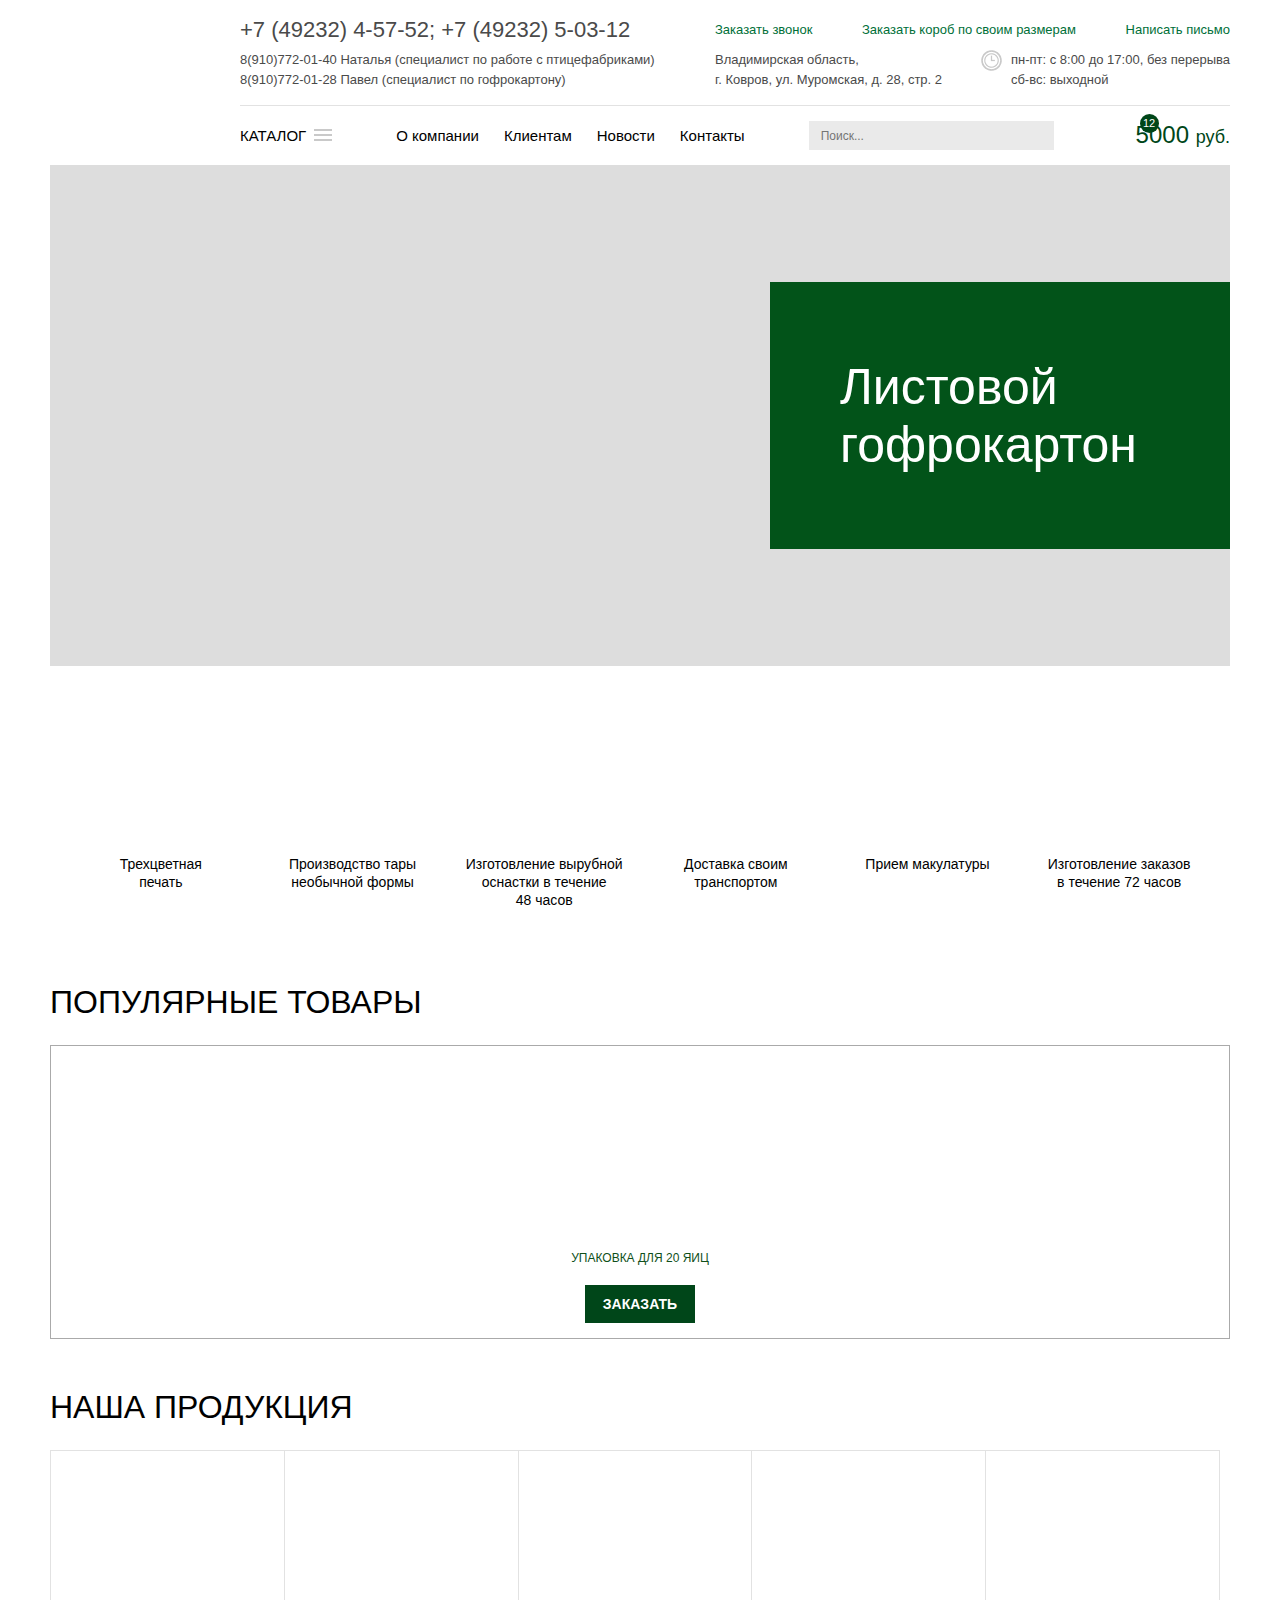
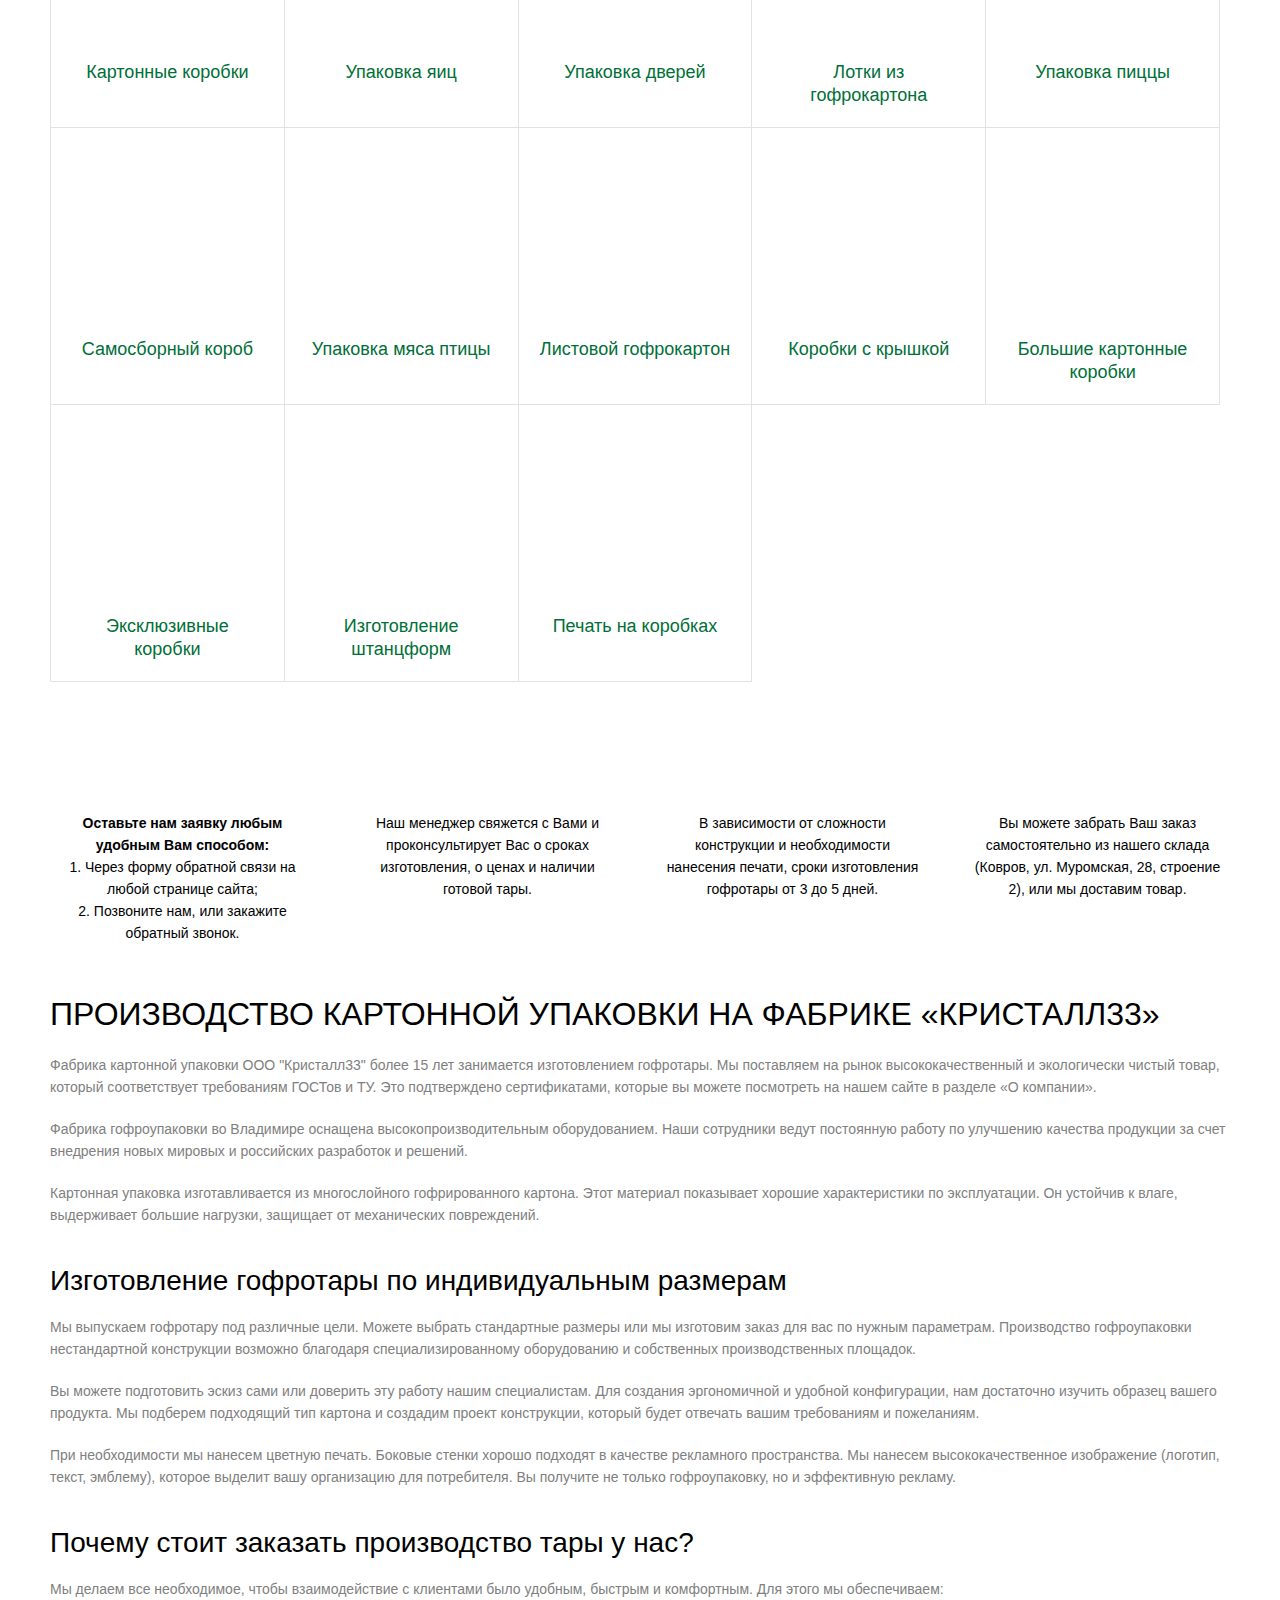
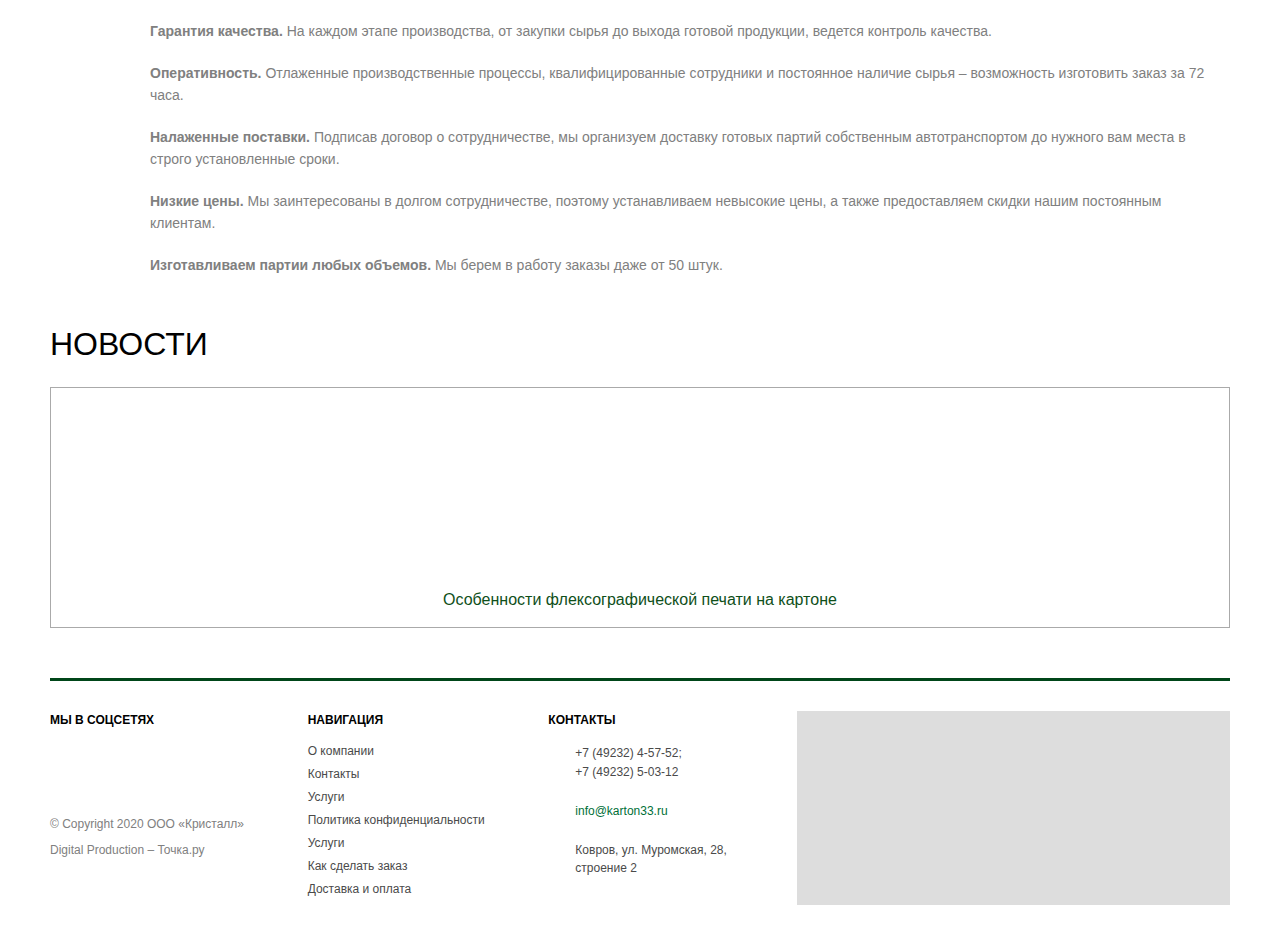
==== index.html @ c440630a "Изменения в шапке" ====
<!DOCTYPE html>
<html lang="ru">
	<head>
		<meta http-equiv="Content-Type" content="text/html; charset=utf-8">

		<!-- Адаптирование страницы для мобильных устройств -->
		<meta name="viewport" content="width=device-width, initial-scale=1, maximum-scale=1">

		<!-- Запрет распознования номера телефона -->
		<meta name="format-detection" content="telephone=no">
		<meta name="SKYPE_TOOLBAR" content ="SKYPE_TOOLBAR_PARSER_COMPATIBLE">

		<!-- Заголовок страницы -->
		<title>Заголовок страницы</title>

		<!-- Данное значение часто используют(использовали) поисковые системы -->
		<meta name="description" content="">
		<meta name="keywords" content="">

		<!-- Традиционная иконка сайта, размер 16x16, прозрачность поддерживается. Рекомендуемый формат: .ico или .png -->
		<link rel="shortcut icon" href="favicon.ico">

		<!-- Изменение цвета панели моб. браузера -->
		<meta name="msapplication-TileColor" content="#025319">
		<meta name="theme-color" content="#025319">

		<!-- Подключение файлов стилей -->
		<link rel="stylesheet" href="css/owl.carousel.css">
		<link rel="stylesheet" href="css/fancybox.css">
		<link rel="stylesheet" href="css/styles.css">

		<link rel="stylesheet" href="css/response_1219.css" media="(max-width: 1219px)">
		<link rel="stylesheet" href="css/response_1023.css" media="(max-width: 1023px)">
		<link rel="stylesheet" href="css/response_767.css" media="(max-width: 767px)">
		<link rel="stylesheet" href="css/response_479.css" media="(max-width: 479px)">
	</head>

	<body>
		<div class="wrap">
			<div class="main">
				<header>
					<button class="close"></button>

					<div class="mob_scroll">
						<div class="cont row">

							<div class="logo">
								<img src="images/logo.png" alt="">
							</div>


							<div class="info">
								<div class="row">
									<div class="phones">
										<div class="big">
											<a href="tel:+74923245752">+7 (49232) 4-57-52</a>;
											<a href="tel:+74923250312">+7 (49232) 5-03-12</a>
										</div>

										<div>
											<a href="tel:89107720140">8(910)772-01-40 Наталья<br> (специалист по работе с<br> птицефабриками)</a>
										</div>

										<div>
											<a href="tel:89107720128">8(910)772-01-28 Павел<br> (специалист по гофрокартону)</a>
										</div>
									</div>

									<div class="col_right">
										<button class="callback_btn modal_link" data-content="#callback_modal">Заказать звонок</button>

										<button class="order_btn modal_link" data-content="#order_modal">Заказать короб по своим размерам</button>

										<button class="feedback_btn modal_link" data-content="#feedback_modal">Написать письмо</button>

										<div class="location">
											Владимирская область,<br>
											г. Ковров, ул. Муромская, д. 28, стр. 2
										</div>

										<div class="time">
											пн-пт: с 8:00 до 17:00,  без перерыва<br>
											сб-вс: выходной
										</div>
									</div>
								</div>


								<div class="row">
									<div class="catalog modal_cont">
										<a href="/" class="link">Каталог</a>

										<button class="btn mini_modal_link" data-modal-id="#catalog_modal">
											<span></span>
										</button>

										<div class="mini_modal" id="catalog_modal">
											<div class="row">
												<div class="col">
													<div class="list">
														<div class="bold"><a href="/">Картонные коробки</a></div>
														<div><a href="/">Картонные коробки для переезда</a></div>
														<div><a href="/">Четырехклапанный короб</a></div>
														<div><a href="/">Без верхних клапанов</a></div>
														<div><a href="/">С замком "ласточкин хвост"</a></div>
														<div><a href="/">Шоу-боксы</a></div>
													</div>

													<div class="list">
														<div class="bold"><a href="/">Самосборный короб</a></div>
														<div><a href="/">Архивный короб</a></div>
													</div>

													<div class="list">
														<div class="bold"><a href="/">Эксклюзивные коробки</a></div>
													</div>
												</div>


												<div class="col">
													<div class="list">
														<div class="bold"><a href="/">Упаковка яиц</a></div>
														<div><a href="/">Упаковка для 20 яиц</a></div>
														<div><a href="/">Упаковка для 30 яиц</a></div>
														<div><a href="/">Короб для яиц</a></div>
														<div><a href="/">Бугорчатая прокладка для яиц</a></div>
													</div>

													<div class="list">
														<div class="bold"><a href="/">Упаковка дверей</a></div>
														<div class="bold"><a href="/">Упаковка пиццы</a></div>
														<div class="bold"><a href="/">Упаковка мяса птицы</a></div>
													</div>

													<div class="list">
														<div class="bold"><a href="/">Листовой гофрокартон</a></div>
														<div><a href="/">Микрогофрокартон</a></div>
														<div><a href="/">Пятислойный гофрокартон</a></div>
														<div><a href="/">Трехслойный гофрокартон</a></div>
													</div>
												</div>


												<div class="col">
													<div class="list">
														<div class="bold"><a href="/">Боробки с крышкой</a></div>
														<div class="bold"><a href="/">Большие картонные коробки</a></div>
													</div>

													<div class="list">
														<div class="bold"><a href="/">Лотки из гофрокартона</a></div>
														<div><a href="/">Для кондитерских изделий</a></div>
														<div><a href="/">Для мясной продукции</a></div>
														<div><a href="/">Для рыбной продукции</a></div>
														<div><a href="/">Комплект крышка/дно</a></div>
														<div><a href="/">Для суточных цыплят</a></div>
														<div><a href="/">Овощной лоток</a></div>
														<div><a href="/">Кондитерский лоток усиленный</a></div>
													</div>
												</div>

												<div class="col">
													<div class="list">
														<div class="bold"><a href="/">Печать на коробках</a></div>
														<div class="bold"><a href="/">Прием макулатуры</a></div>
														<div class="bold"><a href="/">Изготовление штанцформ</a></div>
													</div>
												</div>
											</div>
										</div>
									</div>


									<nav class="menu">
										<div class="item">
											<a href="/">О компании</a>
										</div>

										<div class="item">
											<a href="/" class="sub_link">Клиентам</a>

											<div class="sub_menu">
												<div><a href="/">Услуги</a></div>
												<div><a href="/">Как сделать заказ</a></div>
												<div><a href="/">Доставка и оплата</a></div>
											</div>
										</div>

										<div class="item">
											<a href="/">Новости</a>
										</div>

										<div class="item">
											<a href="/">Контакты</a>
										</div>
									</nav>


									<form action="" class="search">
										<input type="text" name="" value="" class="input" placeholder="Поиск...">

										<button type="submit" class="submit_btn">

										</button>
									</form>


									<a href="/" class="cart_link">
										<img src="images/ic_cart.png" alt="">
										<span class="count">12</span>
										<span class="price">5000 <small>руб.</small></span>
									</a>
								</div>
							</div>

						</div>
					</div>
				</header>


				<section class="mob_header">
					<div class="cont">

						<div class="logo">
							<img src="images/logo.png" alt="">
						</div>


						<div class="phones">
							<div class="big">
								<a href="tel:+74923245752">+7 (49232) 4-57-52</a>;
								<a href="tel:+74923250312">+7 (49232) 5-03-12</a>
							</div>
						</div>


						<a href="/" class="cart_link">
							<img src="images/ic_cart.png" alt="">
							<span class="count">12</span>
							<span class="price">5000 <small>руб.</small></span>
						</a>


						<button class="mob_menu_btn">
							<span></span>
						</button>

					</div>
				</section>


				<section class="main_slider">
					<div class="cont">
						<div class="slider owl-carousel">
							<div class="slide">
								<a href="/">
									<div class="title">Листовой гофрокартон</div>
									<img data-src="images/tmp/main_slider_img.jpg" alt="" class="lozad">
								</a>
							</div>

							<div class="slide">
								<a href="/">
									<div class="title">Лотки из гофрокартона</div>
									<img data-src="images/tmp/main_slider_img2.jpg" alt="" class="lozad">
								</a>
							</div>

							<div class="slide">
								<a href="/">
									<div class="title">Упаковка пиццы</div>
									<img data-src="images/tmp/main_slider_img3.jpg" alt="" class="lozad">
								</a>
							</div>

							<div class="slide">
								<a href="/">
									<div class="title">Упаковка мяса птицы</div>
									<img data-src="images/tmp/main_slider_img4.jpg" alt="" class="lozad">
								</a>
							</div>

							<div class="slide">
								<a href="/">
									<div class="title">Упаковка яиц</div>
									<img data-src="images/tmp/main_slider_img5.jpg" alt="" class="lozad">
								</a>
							</div>

							<div class="slide">
								<a href="/">
									<div class="title">Упаковка дверей</div>
									<img data-src="images/tmp/main_slider_img6.jpg" alt="" class="lozad">
								</a>
							</div>
						</div>

						<div class="thumbs row">
							<button data-slide-index="0" class="active">
								<img data-src="images/tmp/main_slider_img.jpg" alt="" class="lozad">
							</button>

							<button data-slide-index="1">
								<img data-src="images/tmp/main_slider_img2.jpg" alt="" class="lozad">
							</button>

							<button data-slide-index="2">
								<img data-src="images/tmp/main_slider_img3.jpg" alt="" class="lozad">
							</button>

							<button data-slide-index="3">
								<img data-src="images/tmp/main_slider_img4.jpg" alt="" class="lozad">
							</button>

							<button data-slide-index="4">
								<img data-src="images/tmp/main_slider_img5.jpg" alt="" class="lozad">
							</button>

							<button data-slide-index="5">
								<img data-src="images/tmp/main_slider_img6.jpg" alt="" class="lozad">
							</button>
						</div>
					</div>
				</section>


				<section class="advantages block">
					<div class="cont">

						<div class="data">
							<div class="row">
								<div class="item">
									<div class="icon">
										<img data-src="images/ic_advantage6.png" alt="" class="lozad">
									</div>
									<div>Трехцветная<br> печать</div>
								</div>

								<div class="item">
									<div class="icon">
										<img data-src="images/ic_advantage4.png" alt="" class="lozad">
									</div>
									<div>Производство тары<br> необычной формы</div>
								</div>

								<div class="item">
									<div class="icon">
										<img data-src="images/ic_advantage5.png" alt="" class="lozad">
									</div>
									<div>Изготовление вырубной<br> оснастки в течение<br> 48 часов</div>
								</div>

								<div class="item">
									<div class="icon">
										<img data-src="images/ic_advantage1.png" alt="" class="lozad">
									</div>
									<div>Доставка своим<br> транспортом</div>
								</div>

								<div class="item">
									<div class="icon">
										<img data-src="images/ic_advantage2.png" alt="" class="lozad">
									</div>
									<div>Прием макулатуры</div>
								</div>

								<div class="item">
									<div class="icon">
										<img data-src="images/ic_advantage3.png" alt="" class="lozad">
									</div>
									<div>Изготовление заказов<br> в течение 72 часов</div>
								</div>
							</div>
						</div>

					</div>
				</section>


				<section class="products block">
					<div class="cont">

						<div class="block_head">
							<div class="title">ПОПУЛЯРНЫЕ ТОВАРЫ</div>
						</div>


						<div class="slider owl-carousel">
							<div class="slide">
								<div class="product">
									<a href="/" class="thumb">
										<img data-src="images/tmp/product_thumb.jpg" alt="" class="lozad">
									</a>

									<div class="name">
										<a href="/">УПАКОВКА ДЛЯ 20 ЯИЦ</a>
									</div>

									<button class="order_btn modal_link" data-content="#product_order_modal">Заказать</button>
								</div>
							</div>

							<div class="slide">
								<div class="product">
									<a href="/" class="thumb">
										<img data-src="images/tmp/product_thumb2.jpg" alt="" class="lozad">
									</a>

									<div class="name">
										<a href="/">ОБЫЧНЫЙ КОРОБ</a>
									</div>

									<button class="order_btn modal_link" data-content="#product_order_modal">Заказать</button>
								</div>
							</div>

							<div class="slide">
								<div class="product">
									<a href="/" class="thumb">
										<img data-src="images/tmp/product_thumb3.jpg" alt="" class="lozad">
									</a>

									<div class="name">
										<a href="/">КОРОБКА ДЛЯ ПИЦЦЫ 350 350 40 СО СКОШЕНЫМИ УГЛАМИ</a>
									</div>

									<button class="order_btn modal_link" data-content="#product_order_modal">Заказать</button>
								</div>
							</div>

							<div class="slide">
								<div class="product">
									<a href="/" class="thumb">
										<img data-src="images/tmp/product_thumb4.png" alt="" class="lozad">
									</a>

									<div class="name">
										<a href="/">УПАКОВКА ДЛЯ КОНДИТЕРСКИХ ИЗДЕЛИЙ "ТЕЛЕВИЗОР"</a>
									</div>

									<button class="order_btn modal_link" data-content="#product_order_modal">Заказать</button>
								</div>
							</div>

							<div class="slide">
								<div class="product">
									<a href="/" class="thumb">
										<img data-src="images/tmp/product_thumb5.jpg" alt="" class="lozad">
									</a>

									<div class="name">
										<a href="/">УПАКОВКА ДЛЯ ДВЕРЕЙ ( ЗАЩИТА ТОРЦОВ ДВЕРИ ВЕРХ-НИЗ) (КОРОТЫШ) 550X200X44</a>
									</div>

									<button class="order_btn modal_link" data-content="#product_order_modal">Заказать</button>
								</div>
							</div>

							<div class="slide">
								<div class="product">
									<a href="/" class="thumb">
										<img data-src="images/tmp/product_thumb.jpg" alt="" class="lozad">
									</a>

									<div class="name">
										<a href="/">УПАКОВКА ДЛЯ 20 ЯИЦ</a>
									</div>

									<button class="order_btn modal_link" data-content="#product_order_modal">Заказать</button>
								</div>
							</div>

							<div class="slide">
								<div class="product">
									<a href="/" class="thumb">
										<img data-src="images/tmp/product_thumb2.jpg" alt="" class="lozad">
									</a>

									<div class="name">
										<a href="/">ОБЫЧНЫЙ КОРОБ</a>
									</div>

									<button class="order_btn modal_link" data-content="#product_order_modal">Заказать</button>
								</div>
							</div>

							<div class="slide">
								<div class="product">
									<a href="/" class="thumb">
										<img data-src="images/tmp/product_thumb3.jpg" alt="" class="lozad">
									</a>

									<div class="name">
										<a href="/">КОРОБКА ДЛЯ ПИЦЦЫ 350 350 40 СО СКОШЕНЫМИ УГЛАМИ</a>
									</div>

									<button class="order_btn modal_link" data-content="#product_order_modal">Заказать</button>
								</div>
							</div>

							<div class="slide">
								<div class="product">
									<a href="/" class="thumb">
										<img data-src="images/tmp/product_thumb4.png" alt="" class="lozad">
									</a>

									<div class="name">
										<a href="/">УПАКОВКА ДЛЯ КОНДИТЕРСКИХ ИЗДЕЛИЙ "ТЕЛЕВИЗОР"</a>
									</div>

									<button class="order_btn modal_link" data-content="#product_order_modal">Заказать</button>
								</div>
							</div>

							<div class="slide">
								<div class="product">
									<a href="/" class="thumb">
										<img data-src="images/tmp/product_thumb5.jpg" alt="" class="lozad">
									</a>

									<div class="name">
										<a href="/">УПАКОВКА ДЛЯ ДВЕРЕЙ ( ЗАЩИТА ТОРЦОВ ДВЕРИ ВЕРХ-НИЗ) (КОРОТЫШ) 550X200X44</a>
									</div>

									<button class="order_btn modal_link" data-content="#product_order_modal">Заказать</button>
								</div>
							</div>
						</div>

					</div>
				</section>


				<section class="cats_wall block">
					<div class="cont">

						<div class="block_head">
							<div class="title">НАША ПРОДУКЦИЯ</div>
						</div>


						<div class="row">
							<a href="/" class="cat">
								<div class="thumb">
									<img data-src="images/tmp/cats_wall_thumb.jpg" alt="" class="lozad">
								</div>
								<div>Картонные коробки</div>
							</a>

							<a href="/" class="cat">
								<div class="thumb">
									<img data-src="images/tmp/cats_wall_thumb2.jpg" alt="" class="lozad">
								</div>
								<div>Упаковка яиц</div>
							</a>

							<a href="/" class="cat">
								<div class="thumb">
									<img data-src="images/tmp/cats_wall_thumb3.png" alt="" class="lozad">
								</div>
								<div>Упаковка дверей</div>
							</a>

							<a href="/" class="cat">
								<div class="thumb">
									<img data-src="images/tmp/cats_wall_thumb4.jpg" alt="" class="lozad">
								</div>
								<div>Лотки из гофрокартона</div>
							</a>

							<a href="/" class="cat">
								<div class="thumb">
									<img data-src="images/tmp/cats_wall_thumb5.jpg" alt="" class="lozad">
								</div>
								<div>Упаковка пиццы</div>
							</a>

							<a href="/" class="cat">
								<div class="thumb">
									<img data-src="images/tmp/cats_wall_thumb6.jpg" alt="" class="lozad">
								</div>
								<div>Самосборный короб</div>
							</a>

							<a href="/" class="cat">
								<div class="thumb">
									<img data-src="images/tmp/cats_wall_thumb7.jpg" alt="" class="lozad">
								</div>
								<div>Упаковка мяса птицы</div>
							</a>

							<a href="/" class="cat">
								<div class="thumb">
									<img data-src="images/tmp/cats_wall_thumb8.png" alt="" class="lozad">
								</div>
								<div>Листовой гофрокартон</div>
							</a>

							<a href="/" class="cat">
								<div class="thumb">
									<img data-src="images/tmp/cats_wall_thumb9.png" alt="" class="lozad">
								</div>
								<div>Коробки с крышкой</div>
							</a>

							<a href="/" class="cat">
								<div class="thumb">
									<img data-src="images/tmp/cats_wall_thumb10.jpg" alt="" class="lozad">
								</div>
								<div>Большие картонные коробки</div>
							</a>

							<a href="/" class="cat">
								<div class="thumb">
									<img data-src="images/tmp/cats_wall_thumb11.jpg" alt="" class="lozad">
								</div>
								<div>Эксклюзивные коробки</div>
							</a>

							<a href="/" class="cat">
								<div class="thumb">
									<img data-src="images/tmp/cats_wall_thumb12.jpg" alt="" class="lozad">
								</div>
								<div>Изготовление штанцформ</div>
							</a>

							<a href="/" class="cat">
								<div class="thumb">
									<img data-src="images/tmp/cats_wall_thumb13.jpg" alt="" class="lozad">
								</div>
								<div>Печать на коробках</div>
							</a>
						</div>

					</div>
				</section>


				<section class="steps block">
					<div class="cont">

						<div class="row">
							<div class="item">
								<div class="icon">
									<img data-src="images/ic_step.png" alt="" class="lozad">
								</div>
								<div>
									<b>Оставьте нам заявку любым удобным Вам способом:</b><br>
									1. Через форму обратной связи на любой странице сайта;<br>
									2. Позвоните нам, или закажите обратный звонок.
								</div>
							</div>

							<div class="item">
								<div class="icon">
									<img data-src="images/ic_step2.png" alt="" class="lozad">
								</div>

								<div>Наш менеджер свяжется с Вами и проконсультирует Вас о сроках изготовления, о ценах и наличии готовой тары.</div>
							</div>

							<div class="item">
								<div class="icon">
									<img data-src="images/ic_step3.png" alt="" class="lozad">
								</div>

								<div>В зависимости от сложности конструкции и необходимости нанесения печати, сроки изготовления гофротары от 3 до 5 дней.</div>
							</div>

							<div class="item">
								<div class="icon">
									<img data-src="images/ic_step4.png" alt="" class="lozad">
								</div>

								<div>Вы можете забрать Ваш заказ самостоятельно из нашего склада (Ковров, ул. Муромская, 28, строение 2), или мы доставим товар.</div>
							</div>
						</div>

					</div>
				</section>


				<section class="block">
					<div class="cont">

						<div class="text_block">
							<h1>ПРОИЗВОДСТВО КАРТОННОЙ УПАКОВКИ НА ФАБРИКЕ «КРИСТАЛЛ33»</h1>

							<p>Фабрика картонной упаковки ООО "Кристалл33" более 15 лет занимается изготовлением гофротары. Мы поставляем на рынок высококачественный и экологически чистый товар, который соответствует требованиям ГОСТов и ТУ. Это подтверждено сертификатами, которые вы можете посмотреть на нашем сайте в разделе «О компании».</p>

							<p>Фабрика гофроупаковки во Владимире оснащена высокопроизводительным оборудованием. Наши сотрудники ведут постоянную работу по улучшению качества продукции за счет внедрения новых мировых и российских разработок и решений.</p>

							<p>Картонная упаковка изготавливается из многослойного гофрированного картона. Этот материал показывает хорошие характеристики по эксплуатации. Он устойчив к влаге, выдерживает большие нагрузки, защищает от механических повреждений.</p>


							<h2>Изготовление гофротары по индивидуальным размерам</h2>

							<p>Мы выпускаем гофротару под различные цели. Можете выбрать стандартные размеры или мы изготовим заказ для вас по нужным параметрам. Производство гофроупаковки нестандартной конструкции возможно благодаря специализированному оборудованию и собственных производственных площадок.</p>

							<p>Вы можете подготовить эскиз сами или доверить эту работу нашим специалистам. Для создания эргономичной и удобной конфигурации, нам достаточно изучить образец вашего продукта. Мы подберем подходящий тип картона и создадим проект конструкции, который будет отвечать вашим требованиям и пожеланиям.</p>

							<p>При необходимости мы нанесем цветную печать. Боковые стенки хорошо подходят в качестве рекламного пространства. Мы нанесем высококачественное изображение (логотип, текст, эмблему), которое выделит вашу организацию для потребителя. Вы получите не только гофроупаковку, но и эффективную рекламу.</p>


							<h2>Почему стоит заказать производство тары у нас?</h2>

							<p>Мы делаем все необходимое, чтобы взаимодействие с клиентами было удобным, быстрым и комфортным. Для этого мы обеспечиваем:</p>

							<div class="pluses">
								<div>
									<div class="icon">
										<img data-src="images/ic_plus1.png" alt="" class="lozad">
									</div>

									<div><strong>Гарантия качества.</strong> На каждом этапе производства, от закупки сырья до выхода готовой продукции, ведется контроль качества.</div>
								</div>

								<div>
									<div class="icon">
										<img data-src="images/ic_plus2.png" alt="" class="lozad">
									</div>

									<div><strong>Оперативность.</strong> Отлаженные производственные процессы, квалифицированные сотрудники и постоянное наличие сырья – возможность изготовить заказ за 72 часа.</div>
								</div>

								<div>
									<div class="icon">
										<img data-src="images/ic_plus3.png" alt="" class="lozad">
									</div>

									<div><strong>Налаженные поставки.</strong> Подписав  договор о сотрудничестве, мы организуем доставку готовых партий собственным автотранспортом до нужного вам места в строго установленные сроки.</div>
								</div>

								<div>
									<div class="icon">
										<img data-src="images/ic_plus4.png" alt="" class="lozad">
									</div>

									<div><strong>Низкие цены.</strong> Мы заинтересованы в долгом сотрудничестве, поэтому устанавливаем невысокие цены, а также предоставляем скидки нашим постоянным клиентам. </div>
								</div>

								<div>
									<div class="icon">
										<img data-src="images/ic_plus5.png" alt="" class="lozad">
									</div>

									<div><strong>Изготавливаем партии любых объемов.</strong> Мы берем в работу заказы даже от 50 штук.</div>
								</div>
							</div>
						</div>

					</div>
				</section>


				<section class="articles block">
					<div class="cont">

						<div class="block_head">
							<div class="title">НОВОСТИ</div>
						</div>


						<div class="slider owl-carousel">
							<div class="slide">
								<div class="article">
									<a href="/" class="thumb">
										<img data-src="images/tmp/article_thumb.jpg" alt="" class="lozad">
									</a>

									<div class="name">
										<a href="/">Особенности флексографической печати на картоне</a>
									</div>
								</div>
							</div>

							<div class="slide">
								<div class="article">
									<a href="/" class="thumb">
										<img data-src="images/tmp/article_thumb2.jpg" alt="" class="lozad">
									</a>

									<div class="name">
										<a href="/">Сферы применения и особенности листового гофрокартона</a>
									</div>
								</div>
							</div>

							<div class="slide">
								<div class="article">
									<a href="/" class="thumb">
										<img data-src="images/tmp/article_thumb3.jpg" alt="" class="lozad">
									</a>

									<div class="name">
										<a href="/">Картонные коробки для переезда</a>
									</div>
								</div>
							</div>

							<div class="slide">
								<div class="article">
									<a href="/" class="thumb">
										<img data-src="images/tmp/article_thumb4.jpg" alt="" class="lozad">
									</a>

									<div class="name">
										<a href="/">Компания Кристалл33 осуществляет прием макулатуры</a>
									</div>
								</div>
							</div>

							<div class="slide">
								<div class="article">
									<a href="/" class="thumb">
										<img data-src="images/tmp/article_thumb5.jpg" alt="" class="lozad">
									</a>

									<div class="name">
										<a href="/">Картонная упаковка оптом</a>
									</div>
								</div>
							</div>

							<div class="slide">
								<div class="article">
									<a href="/" class="thumb">
										<img data-src="images/tmp/article_thumb.jpg" alt="" class="lozad">
									</a>

									<div class="name">
										<a href="/">Особенности флексографической печати на картоне</a>
									</div>
								</div>
							</div>

							<div class="slide">
								<div class="article">
									<a href="/" class="thumb">
										<img data-src="images/tmp/article_thumb2.jpg" alt="" class="lozad">
									</a>

									<div class="name">
										<a href="/">Сферы применения и особенности листового гофрокартона</a>
									</div>
								</div>
							</div>

							<div class="slide">
								<div class="article">
									<a href="/" class="thumb">
										<img data-src="images/tmp/article_thumb3.jpg" alt="" class="lozad">
									</a>

									<div class="name">
										<a href="/">Картонные коробки для переезда</a>
									</div>
								</div>
							</div>

							<div class="slide">
								<div class="article">
									<a href="/" class="thumb">
										<img data-src="images/tmp/article_thumb4.jpg" alt="" class="lozad">
									</a>

									<div class="name">
										<a href="/">Компания Кристалл33 осуществляет прием макулатуры</a>
									</div>
								</div>
							</div>

							<div class="slide">
								<div class="article">
									<a href="/" class="thumb">
										<img data-src="images/tmp/article_thumb5.jpg" alt="" class="lozad">
									</a>

									<div class="name">
										<a href="/">Картонная упаковка оптом</a>
									</div>
								</div>
							</div>
						</div>

					</div>
				</section>
			</div>


			<footer>
				<div class="cont">

					<div class="row">
						<div class="col">
							<div class="socials">
								<div class="title">МЫ В СОЦСЕТЯХ</div>

								<a href="/" target="_blank" class="vk"></a>
							</div>

							<div class="copyright">&copy; Copyright 2020 ООО «Кристалл»</div>

							<div class="creator">
								Digital Production – <a href="/" target="_blank" rel="noopener">Точка.ру</a>
							</div>
						</div>


						<div class="links">
							<div class="title">НАВИГАЦИЯ</div>

							<div class="list">
								<div><a href="/">О компании</a></div>
								<div><a href="/">Контакты</a></div>
								<div><a href="/">Услуги</a></div>
								<div><a href="/">Политика конфиденциальности</a></div>
								<div><a href="/">Услуги</a></div>
								<div><a href="/">Как сделать заказ</a></div>
								<div><a href="/">Доставка и оплата</a></div>
							</div>
						</div>


						<div class="contacts">
							<div class="title">КОНТАКТЫ</div>

							<div class="phone">
								<div><a href="tel:+74923245752">+7 (49232) 4-57-52</a>;</div>
								<div><a href="tel:+74923250312">+7 (49232) 5-03-12</a></div>
							</div>

							<div class="email">
								<a href="mailto:info@karton33.ru">info@karton33.ru</a>
							</div>

							<div class="adres">Ковров, ул. Муромская, 28, строение 2</div>
						</div>


						<div class="map">
							<script type="text/javascript" charset="utf-8" async src="https://api-maps.yandex.ru/services/constructor/1.0/js/?um=constructor%3Aab0e8671769a07c97c5d4440eb5400919c801d9e5bbdc01a79ce185cebcdc451&amp;width=100%25&amp;height=100%25&amp;lang=ru_RU&amp;scroll=false"></script>
						</div>
					</div>

				</div>
			</footer>
		</div>


		<div class="buttonUp">
			<button><span></span></button>
		</div>


		<div class="overlay"></div>

		<div class="supports_error">
			Ваш браузер устарел рекомендуем обновить его до последней версии<br> или использовать другой более современный.
		</div>


		<section class="modal" id="callback_modal">
			<div class="modal_title">Заказать звонок</div>

			<div class="modal_data">
				<form action="" class="form custom_submit">
					<div class="line">
						<div class="label">Имя <span class="required">*</span></div>

						<div class="field">
							<input type="text" name="" value="" class="input">
						</div>
					</div>

					<div class="line">
						<div class="label">Телефон <span class="required">*</span></div>

						<div class="field">
							<input type="tel" name="" value="" class="input">
						</div>
					</div>

					<div class="line">
						<div class="label">Комментарий</div>

						<div class="field">
							<input type="text" name="" value="" class="input">
						</div>
					</div>

					<div class="line agree">
						<div class="field">
							<input type="checkbox" name="agree" id="callback_agree">
							<label for="callback_agree">
								С условиями <a href="/" target="_blank">обработки персональных</a> данных ознакомлен и согласен *
							</label>
						</div>
					</div>


					<div class="submit">
						<button type="submit" class="submit_btn">Отправить</button>

						<div class="exp"><span class="required">*</span> — обязательные поля</div>
					</div>
				</form>
			</div>
		</section>


		<section class="modal" id="order_modal">
			<div class="modal_title">Заказать короб</div>

			<div class="modal_data">
				<form action="" class="form custom_submit">
					<div class="line">
						<div class="label">Ваше имя</div>

						<div class="field">
							<input type="text" name="" value="" class="input">
						</div>
					</div>

					<div class="line">
						<div class="label">Ваш телефон <span class="required">*</span></div>

						<div class="field">
							<input type="tel" name="" value="" class="input">
						</div>
					</div>

					<div class="line">
						<div class="label">Ваши размеры</div>

						<div class="field">
							<textarea name=""></textarea>
						</div>
					</div>

					<div class="line">
						<div class="label">Ваш комментарий</div>

						<div class="field">
							<textarea name=""></textarea>
						</div>
					</div>

					<div class="line agree">
						<div class="field">
							<input type="checkbox" name="agree" id="order_agree">
							<label for="order_agree">
								С условиями <a href="/" target="_blank">обработки персональных</a> данных ознакомлен и согласен *
							</label>
						</div>
					</div>


					<div class="submit">
						<button type="submit" class="submit_btn">Отправить</button>

						<div class="exp"><span class="required">*</span> — обязательные поля</div>
					</div>
				</form>
			</div>
		</section>


		<section class="modal" id="feedback_modal">
			<div class="modal_title">Написать письмо</div>

			<div class="modal_data">
				<form action="" class="form custom_submit">
					<div class="line">
						<div class="label">Ваше имя</div>

						<div class="field">
							<input type="text" name="" value="" class="input">
						</div>
					</div>

					<div class="line">
						<div class="label">E-mail <span class="required">*</span></div>

						<div class="field">
							<input type="email" name="" value="" class="input">
						</div>
					</div>

					<div class="line">
						<div class="label">Текст письма <span class="required">*</span></div>

						<div class="field">
							<textarea name=""></textarea>
						</div>
					</div>

					<div class="line agree">
						<div class="field">
							<input type="checkbox" name="agree" id="feedback_agree">
							<label for="feedback_agree">
								С условиями <a href="/" target="_blank">обработки персональных</a> данных ознакомлен и согласен *
							</label>
						</div>
					</div>


					<div class="submit">
						<button type="submit" class="submit_btn">Отправить</button>

						<div class="exp"><span class="required">*</span> — обязательные поля</div>
					</div>
				</form>
			</div>
		</section>


		<section class="modal" id="product_order_modal">
			<div class="modal_title">Заказать</div>

			<div class="modal_data">
				<form action="" class="form custom_submit">
					<div class="line">
						<div class="label">Ваше имя</div>

						<div class="field">
							<input type="text" name="" value="" class="input">
						</div>
					</div>

					<div class="line">
						<div class="label">Ваш телефон <span class="required">*</span></div>

						<div class="field">
							<input type="tel" name="" value="" class="input">
						</div>
					</div>

					<div class="line">
						<div class="label">Ваш комментарий</div>

						<div class="field">
							<textarea name=""></textarea>
						</div>
					</div>

					<div class="line agree">
						<div class="field">
							<input type="checkbox" name="agree" id="product_order_agree">
							<label for="product_order_agree">
								С условиями <a href="/" target="_blank">обработки персональных</a> данных ознакомлен и согласен *
							</label>
						</div>
					</div>


					<div class="submit">
						<button type="submit" class="submit_btn">Отправить</button>

						<div class="exp"><span class="required">*</span> — обязательные поля</div>
					</div>
				</form>
			</div>
		</section>


		<section class="modal" id="success_modal">
			<div class="modal_title">Спасибо!</div>

			<div class="text">Ваше сообщение успешно отправлено. Наш менеджер свяжется с Вами.</div>
		</section>


		<!-- Подключение javascript файлов -->
		<script src="js/jquery-3.5.0.min.js"></script>
		<script src="js/lozad.min.js"></script>
		<script src="js/owl.carousel.min.js"></script>
		<script src="js/inputmask.min.js"></script>
		<script src="js/fancybox.min.js"></script>
		<script src="js/functions.js"></script>
		<script src="js/scripts.js"></script>
	</body>
</html>
---- css/styles.css ----
/* For old browsers */
@supports (not(--css: variables))
{
    .supports_error
    {
        display: flex !important;
    }
}

/* For IE */
@media screen and (-ms-high-contrast: active), (-ms-high-contrast: none)
{
    .supports_error
    {
        display: flex !important;
    }
}



/*-----------
    Fonts
-----------*/
@font-face
{
    font-family: 'Pro';
    font-weight: normal;
    font-style: normal;

    font-display: swap;
    src: url('../fonts/pro-regular.woff') format('woff'),
    url('../fonts/pro-regular.ttf') format('truetype');
}

@font-face
{
    font-family: 'Pro';
    font-weight: 500;
    font-style: normal;

    font-display: swap;
    src: url('../fonts/pro-medium.woff') format('woff'),
    url('../fonts/pro-medium.ttf') format('truetype');
}

@font-face
{
    font-family: 'Pro';
    font-weight: 700;
    font-style: normal;

    font-display: swap;
    src: url('../fonts/pro-bold.woff') format('woff'),
    url('../fonts/pro-bold.ttf') format('truetype');
}



/*------------------
    Reset styles
------------------*/
*
{
    box-sizing: border-box;
    margin: 0;
    padding: 0;
}

*:before,
*:after
{
    box-sizing: border-box;
}

html
{
    -webkit-font-smoothing: antialiased;
    -moz-osx-font-smoothing: grayscale;
        -ms-text-size-adjust: 100%;
    -webkit-text-size-adjust: 100%;
}

body
{
    margin: 0;

    -webkit-tap-highlight-color: transparent;
    -webkit-overflow-scrolling: touch;
    text-rendering: optimizeLegibility;
    text-decoration-skip: objects;
}

img
{
    border-style: none;
}

textarea
{
    overflow: auto;
}

input,
textarea,
input:active,
textarea:active,
button
{
    margin: 0;

    -webkit-border-radius: 0;
            border-radius: 0;
         outline: none transparent !important;
    box-shadow: none;

    -webkit-appearance: none;
            appearance: none;
    -moz-outline: none !important;
}

:focus
{
    outline: 0;
}

:hover,
:active
{
    -webkit-tap-highlight-color: rgba(0,0,0,0);
    -webkit-touch-callout: none;
}


::-ms-clear
{
    display: none;
}



/*-------------------
    Global styles
-------------------*/
:root
{
    --bg: #fff;
    --sidebar_width: 235px;
    --scroll_width: 17px;
    --text_color: #808080;
    --font_size: 14px;
    --font_size_title: 32px;
    --font_family: 'Pro', 'Arial', sans-serif;
}


::selection
{
    color: #fff;

    background: #025319;
}

::-moz-selection
{
    color: #fff;

    background: #025319;
}


.clear
{
    clear: both;
}

.left
{
    float: left;
}

.right
{
    float: right;
}



html
{
    height: 100%;

    background: var(--bg);
}

html.custom_scroll ::-webkit-scrollbar
{
    width: 10px;
    height: 10px;

    background-color: #ccc;
}

html.custom_scroll ::-webkit-scrollbar-thumb
{
    background-color: #025319;
}

html.custom_scroll
{
    scrollbar-color: #025319 #ccc;
    scrollbar-width: thin;
}


body
{
    color: var(--text_color);
    font: var(--font_size) var(--font_family);

    height: 100%;

    -webkit-user-select: none;
       -moz-user-select: none;
        -ms-user-select: none;
            user-select: none;

    -webkit-touch-callout: none;
}

body.lock
{
    position: fixed;
    top: 0;
    left: 0;

    overflow: hidden;

    width: 100%;
    height: 100%;
}


button
{
    color: var(--text_color);
    font: var(--font_size) var(--font_family);

    cursor: pointer;

    border: none;
    background: none;
}


.wrap
{
    position: relative;

    display: flex;
    overflow: hidden;
    flex-direction: column;

    min-width: 360px;
    min-height: 100%;
}


.main
{
    flex: 1 0 auto;
}


.cont
{
    width: 100%;
    max-width: 1220px;
    margin: 0 auto;
    padding: 0 20px;
}


.compensate-for-scrollbar
{
    margin-right: var(--scroll_width) !important;
}

.compensate-for-scrollbar header.fixed
{
    padding-right: var(--scroll_width) !important;
}


.lozad
{
    transition: opacity .5s linear;

    opacity: 0;
}

.lozad.loaded
{
    opacity: 1;
}


.row
{
    display: flex;

    justify-content: flex-start;
    align-items: flex-start;
    align-content: flex-start;
    flex-wrap: wrap;
}



.content_flex.row,
.content_flex > .cont.row
{
    justify-content: space-between;
    align-items: stretch;
    align-content: stretch;
}

.content_flex .content
{
    position: relative;

    width: calc(100% - var(--sidebar_width) - 30px);
}

.content_flex .content > :first-child
{
    margin-top: 0;
}

.content_flex .content > :last-child
{
    margin-bottom: 0;
}

.content_flex .content .page_title
{
    margin-bottom: 20px;
}



.block
{
    margin-bottom: 50px;
}



.owl-carousel,
.owl-carousel .slide:first-child
{
    display: block;
}

.owl-carousel .slide
{
    display: none;
}

.owl-carousel .owl-stage
{
    font-size: 0;

    white-space: nowrap;
}

.owl-carousel .owl-item
{
    font-size: var(--font_size);

    display: inline-block;

    vertical-align: top;
    white-space: normal;
}

.owl-carousel .slide .lozad
{
    transition: .2s linear;
}



.modal_cont
{
    position: relative;
}

.mini_modal_link
{
    font-family: var(--font_family);

    display: inline-block;

    cursor: pointer;
    vertical-align: top;
    text-decoration: none;

    border: none;
    background: none;
}

.mini_modal
{
    position: absolute;
    z-index: 100;
    top: calc(100% + 30px);
    left: 0;

    visibility: hidden;

    transition: .2s linear;
    pointer-events: none;

    opacity: 0;
}

.mini_modal.active
{
    top: 100%;

    visibility: visible;

    pointer-events: auto;

    opacity: 1;
}



.buttonUp
{
    position: fixed;
    z-index: 99;
    right: 50%;
    bottom: 30px;

    display: none;

    margin-right: -657px;
}

.buttonUp button
{
    position: relative;

    display: flex;

    width: 47px;
    height: 46px;

    transition: background .2s linear;

    background: #bee3d0;

    justify-content: center;
    align-items: center;
    align-content: center;
    flex-wrap: wrap;
}

.buttonUp button > *
{
    position: relative;

    display: block;

    width: 1px;
    height: 19px;

    transition: background .2s linear;

    background: #00440c;
}

.buttonUp button > *:before
{
    position: absolute;
    top: 0;
    left: -4px;

    display: block;

    width: 9px;
    height: 9px;
    margin: auto;

    content: '';
    transition: border-color .2s linear;
    transform: rotate(-45deg);

    border-top: 1px solid #00440c;
    border-right: 1px solid #00440c;
}

.buttonUp button:hover
{
    background: #007031;
}

.buttonUp button:hover > *
{
    background: #fff;
}

.buttonUp button:hover > *:before
{
    border-color: #fff;
}



.overlay
{
    position: fixed;
    z-index: 100;
    top: 0;
    left: 0;

    display: none;

    width: 100%;
    height: 100%;

    opacity: .65;
    background: #000;
}



.supports_error
{
    font-family: 'Arial', sans-serif;
    font-size: 20px;
    line-height: 30px;

    position: fixed;
    z-index: 1000;
    top: 0;
    left: 0;

    display: none;

    width: 100%;
    height: 100%;
    padding: 20px;

    text-align: center;

    background: #fff;

    justify-content: center;
    align-items: center;
    align-content: center;
    flex-wrap: wrap;
}

.supports_error.show
{
    display: flex;
}



/*------------
    Header
------------*/
header
{
    position: relative;
    z-index: 99;
    top: 0;
    left: 0;

    width: 100%;
}


header > .close
{
    position: absolute;
    top: 0;
    left: 100%;

    display: none;

    width: 50px;
    height: 50px;

    cursor: pointer;

    border: none;
    background: none;
}

header.show > .close
{
    display: block;
}

header.show > .close:before,
header.show > .close:after
{
    position: absolute;
    top: 0;
    right: 0;
    bottom: 0;
    left: 0;

    display: block;

    width: 50%;
    height: 2px;
    margin: auto;

    content: '';
    transform: rotate(45deg);

    background: #fff;
}

header.show > .close:after
{
    transform: rotate(-45deg);
}


header .cont
{
    position: relative;
}



header .logo
{
    display: flex;

    max-width: 170px;
    margin-right: auto;

    align-self: center;
    justify-content: flex-start;
    align-items: center;
    align-content: center;
    flex-wrap: wrap;
}

header .logo a,
header .logo img
{
    display: block;

    max-width: 100%;
    margin: 0 auto;
}



header .info
{
    width: calc(100% - 190px);
    margin-left: auto;
    padding: 10px 0 15px;
}

header .info .row
{
    justify-content: space-between;
    /*align-items: center;
    align-content: center;*/
}

header .info .row + .row
{
    margin-top: 15px;
    padding-top: 15px;

    border-top: 1px solid #e2e2e2;
}



header .phones
{
    color: #4a4a4a;
    font-size: 13px;
    line-height: 20px;
}

header .phones > * br
{
    display: none;
}

header .phones .big
{
    font-size: 22px;
    line-height: 40px;
}

header .phones a
{
    color: #4a4a4a;

    text-decoration: none;
}



header .col_right
{
    display: flex;

    width: calc(100% - 450px);

    justify-content: space-between;
    align-items: center;
    align-content: center;
    flex-wrap: wrap;
}


header .callback_btn
{
    color: #006f38;
    font-size: 13px;
    line-height: 40px;

    padding-left: 25px;

    transition: .2s linear;

    background: url(../images/ic_callback_link.png) 0 0 no-repeat;
}

header .callback_btn:hover
{
    color: #004619;

    background-position: 0 -40px;
}


header .order_btn
{
    color: #006f38;
    font-size: 13px;
    line-height: 40px;

    padding-left: 25px;

    transition: .2s linear;

    background: url(../images/ic_order_link.png) 0 0 no-repeat;
}

header .order_btn:hover
{
    color: #004619;

    background-position: 0 -40px;
}


header .feedback_btn
{
    color: #006f38;
    font-size: 13px;
    line-height: 40px;

    padding-left: 25px;

    transition: .2s linear;

    background: url(../images/ic_feedback_link.png) 0 0 no-repeat;
}

header .feedback_btn:hover
{
    color: #004619;

    background-position: 0 -40px;
}



header .location
{
    color: #4a4a4a;
    font-size: 13px;
    line-height: 20px;

    padding-left: 25px;

    background: url(../images/ic_footer_adres.png) 0 0 no-repeat;
}



header .time
{
    color: #4a4a4a;
    font-size: 13px;
    line-height: 20px;

    padding-left: 30px;

    background: url(../images/ic_time.png) 0 0 no-repeat;
}



header .catalog
{
    position: static;

    display: flex;

    justify-content: flex-start;
    align-items: center;
    align-content: center;
    flex-wrap: wrap;
}


header .catalog .link
{
    color: #000;
    font-size: 15px;
    font-weight: 500;
    line-height: 29px;

    display: block;

    transition: color .2s linear;
    text-decoration: none;
    text-transform: uppercase;
}

header .catalog .link:hover,
header .catalog .link.active
{
    color: #006f38;
}


header .catalog .btn
{
    display: flex;

    width: 18px;
    height: 18px;
    margin-bottom: 1px;
    margin-left: 8px;

    justify-content: center;
    align-items: center;
    align-content: center;
    flex-wrap: wrap;
}

header .catalog .btn span
{
    position: relative;

    display: block;

    width: 100%;
    height: 2px;

    transition: background .2s linear;

    background: #c9c9c9;
}

header .catalog .btn span:before,
header .catalog .btn span:after
{
    position: absolute;
    top: -5px;
    left: 0;

    display: block;

    width: 100%;
    height: 100%;

    content: '';
    transition: background .2s linear;

    background: #c9c9c9;
}

header .catalog .btn span:after
{
    top: 5px;
}

header .catalog .btn:hover span,
header .catalog .btn.active span,
header .catalog .btn:hover span:before,
header .catalog .btn.active span:before,
header .catalog .btn:hover span:after,
header .catalog .btn.active span:after
{
    background: #006f38;
}


#catalog_modal
{
    top: 100%;
    left: 20px;

    width: 1180px;
    padding: 30px;

    background: #006f38;
}

#catalog_modal .row
{
    margin-bottom: -30px;
    margin-left: -50px;
}

#catalog_modal .row > *
{
    width: calc(25% - 50px);
    margin-bottom: 30px;
    margin-left: 50px;
}

#catalog_modal .list + .list
{
    margin-top: 30px;
}

#catalog_modal .list > * + *
{
    margin-top: 7px;
}

#catalog_modal .list a
{
    color: #fff;

    display: inline-block;

    vertical-align: top;
    text-decoration: none;
}

#catalog_modal .list .bold a
{
    font-weight: 700;
}

#catalog_modal .list a:hover
{
    text-decoration: underline;
}



header .menu
{
    display: flex;

    justify-content: flex-start;
    align-items: flex-start;
    align-content: flex-start;
    flex-wrap: wrap;
}

header .menu .item
{
    position: relative;
}

header .menu .item + .item
{
    margin-left: 25px;
}

header .menu .item > a
{
    color: #000;
    font-size: 15px;
    font-weight: 500;
    line-height: 29px;

    display: block;

    transition: color .2s linear;
    text-decoration: none;
}

header .menu .item:hover > a,
header .menu .item > a.active
{
    color: #006f38;
}


header .menu .sub_menu
{
    position: absolute;
    z-index: 99;
    top: calc(100% + 30px);
    left: 0;

    visibility: hidden;

    min-width: 100%;
    min-width: 220px;
    padding: 20px 25px;

    transition: .2s linear;
    pointer-events: none;

    opacity: 0;
    background: #006f38;
}

header .menu .item:hover > a.touch_link + .sub_menu
{
    top: calc(100% + 30px);

    visibility: hidden;

    opacity: 0;
}

header .menu .sub_menu:before
{
    position: absolute;
    bottom: 100%;
    left: 10px;

    display: block;

    content: '';

    border-right: 5px solid transparent;
    border-bottom: 5px solid #006f38;
    border-left: 5px solid transparent;
}

header .menu .sub_menu:after
{
    position: absolute;
    bottom: 100%;
    left: 0;

    display: block;

    width: 100%;
    height: 10px;

    content: '';
}

header .menu .item:hover .sub_menu,
header .menu .item > a.touch_link + .sub_menu.show
{
    top: calc(100% + 10px);

    visibility: visible;

    pointer-events: auto;

    opacity: 1;
}

header .menu .sub_menu a
{
    color: #fff;
    font-size: 15px;
    font-weight: 500;
    line-height: 29px;

    display: block;

    transition: background .2s linear;
    text-decoration: none;
}

header .menu .sub_menu a:hover,
header .menu .sub_menu a.active
{
    text-decoration: underline;
}



header .search
{
    display: flex;

    width: 245px;
    max-width: 100%;

    justify-content: flex-start;
    align-items: center;
    align-content: center;
    flex-wrap: wrap;
}

header .search .input
{
    color: #808080;
    font-family: var(--font_family);
    font-size: 12px;

    display: block;

    width: 100%;
    height: 29px;
    padding: 0 45px 0 12px;

    border: none;
    background: #eaeaea;
}

header .search .submit_btn
{
    display: block;

    width: 45px;
    height: 29px;
    margin-left: -45px;

    cursor: pointer;

    border: none;
    background: url(../images/ic_search.png) 0 0 no-repeat;
}

header .search .submit_btn:hover
{
    background-position: 0 -29px;
}

header .search .submit_btn:active
{
    background-position: 0 -58px;
}



header .cart_link
{
    color: #004619;
    font-weight: 500;

    position: relative;

    display: flex;

    text-decoration: none;

    justify-content: flex-start;
    align-items: center;
    align-content: center;
    flex-wrap: wrap;
}

header .cart_link img
{
    display: block;
}

header .cart_link .count
{
    color: #fff;
    font-size: 11px;
    font-weight: 500;
    line-height: 19px;

    position: absolute;
    top: -7px;
    left: 22px;

    width: 19px;
    height: 19px;

    text-align: center;

    border-radius: 50%;
    background: #004619;
}

header .cart_link .price
{
    font-size: 24px;

    display: block;

    margin-left: 18px;

    white-space: nowrap;
}

header .cart_link .price small
{
    font-size: 18px;
}



.mob_header
{
    position: relative;
    z-index: 99;
    top: 0;
    left: 0;

    display: none;

    width: 100%;
    margin-bottom: 5px;
    padding: 15px 0;
}

.mob_header .cont
{
    display: flex;

    justify-content: space-between;
    align-items: center;
    align-content: center;
    flex-wrap: wrap;
}


.mob_header .logo a,
.mob_header .logo img
{
    display: block;

    height: 80px;
}


.mob_header .phones
{
    color: #4a4a4a;
    font-size: 13px;
    line-height: 20px;
}

.mob_header .phones .big
{
    font-size: 20px;
    line-height: 30px;
}

.mob_header .phones a
{
    color: #4a4a4a;

    text-decoration: none;
}


.mob_header .cart_link
{
    color: #004619;
    font-weight: 500;

    position: relative;

    display: flex;

    text-decoration: none;

    justify-content: flex-start;
    align-items: center;
    align-content: center;
    flex-wrap: wrap;
}

.mob_header .cart_link img
{
    display: block;

    width: 30px;
}

.mob_header .cart_link .count
{
    color: #fff;
    font-size: 11px;
    font-weight: 500;
    line-height: 19px;

    position: absolute;
    top: -7px;
    left: 22px;

    width: 19px;
    height: 19px;

    text-align: center;

    border-radius: 50%;
    background: #004619;
}

.mob_header .cart_link .price
{
    font-size: 22px;

    display: block;

    margin-left: 18px;

    white-space: nowrap;
}

.mob_header .cart_link .price small
{
    font-size: 16px;
}


.mob_header .mob_menu_btn
{
    display: block;

    width: 46px;
    height: 38px;
    margin-right: -10px;
    margin-left: -10px;
    padding: 10px;

    cursor: pointer;

    border: none;
    background: none;
}

.mob_header .mob_menu_btn span
{
    position: relative;

    display: block;

    width: 100%;
    height: 2px;

    background: #000;
}

.mob_header .mob_menu_btn span:before,
.mob_header .mob_menu_btn span:after
{
    position: absolute;
    top: -8px;
    left: 0;

    display: block;

    width: 100%;
    height: 100%;

    content: '';

    background: #000;
}

.mob_header .mob_menu_btn span:after
{
    top: 8px;
}



header.fixed
{
    position: fixed;

    margin: 0;

    -webkit-animation: moveDown .5s;
            animation: moveDown .5s;

    background: #fff;
    box-shadow: 0 3px 10px rgba(0, 0, 0, .3);
}


header.fixed .logo img
{
    height: 90px;
}


header.fixed .info
{
    padding-bottom: 10px;
}

header.fixed .info .row + .row
{
    margin-top: 10px;
    padding-top: 10px;
}


header.fixed .phones
{
    display: flex;

    width: 100%;

    justify-content: space-between;
    align-items: center;
    align-content: center;
    flex-wrap: wrap;
}

header.fixed .phones > *
{
    width: 235px;
    max-width: 100%;
}

header.fixed .phones > *.big
{
    width: calc(100% - 550px);
}


header.fixed .callback_btn,
header.fixed .order_btn,
header.fixed .feedback_btn
{
    display: none;
}


@-webkit-keyframes moveDown
{
    0%
    {
        -webkit-transform: translateY(-110px);
                transform: translateY(-110px);
    }
}
@-moz-keyframes moveDown
{
    0%
    {
        -webkit-transform: translateY(-110px);
                transform: translateY(-110px);
    }
}
@keyframes moveDown
{
    0%
    {
        -webkit-transform: translateY(-110px);
                transform: translateY(-110px);
    }
}



/*-------------
    Sidebar
-------------*/
aside
{
    position: relative;

    width: var(--sidebar_width);
    max-width: 100%;
}



aside .mob_cats_btn
{
    color: #fff;
    font-weight: 700;
    line-height: 44px;

    display: none;

    width: 100%;
    height: 44px;

    transition: background .2s linear;
    text-transform: uppercase;

    background: #004619;
}

aside .mob_cats_btn.active
{
    background: #006f38;
}


aside .cats
{
    background: #f4f4f4;
}

aside .cats .cat + .cat
{
    border-top: 1px solid #e2e2e2;
}

aside .cats .main_cat
{
    color: #006f38;
    line-height: 18px;

    position: relative;

    display: block;

    padding: 13px 18px;

    transition: color .2s linear;
    text-decoration: none;
}

aside .cats .main_cat.sub_link
{
    padding-right: 41px;
}

aside .cats .main_cat:hover,
aside .cats .main_cat.active
{
    color: #000;
}


aside .cats .main_cat .arr
{
    position: absolute;
    top: 0;
    right: 0;

    width: 40px;
    height: 100%;

    transition: background .2s linear;
}

aside .cats .main_cat .arr:after
{
    position: absolute;
    top: -3px;
    right: 0;
    bottom: 0;
    left: 0;

    display: block;

    width: 8px;
    height: 8px;
    margin: auto;

    content: '';
    transition: .2s linear;
    transform: rotate(-45deg);

    border-bottom: 1px solid #006f38;
    border-left: 1px solid #006f38;
}

aside .cats .main_cat .arr:hover
{
    background: #f0eded;
}

aside .cats .main_cat.active .arr:after
{
    top: 3px;

    transform: rotate(-225deg);

    border-color: #000;
}


aside .cats .sub_cats
{
    display: none;

    padding-bottom: 10px;
}

aside .cats .sub_cats a
{
    color: #006f38;
    font-size: 12px;
    line-height: 14px;

    position: relative;

    display: block;

    padding: 8px 18px 8px 34px;

    transition: color .2s linear;
    text-decoration: none;
}

aside .cats .sub_cats a:before
{
    position: absolute;
    top: 15px;
    left: 18px;

    display: block;

    width: 3px;
    height: 3px;

    content: '';

    background: #006f38;
}

aside .cats .sub_cats a:hover,
aside .cats .sub_cats a.active
{
    color: #000;
}



/*---------------
    Page head
---------------*/
.page_head
{
    margin-bottom: 30px;
}

.page_head .cont > * + *
{
    margin-top: 25px;
}


.breadcrumbs
{
    color: #4a4a4a;
    font-size: 11px;

    padding-top: 20px;

    border-top: 1px solid #e2e2e2;
}

.breadcrumbs a
{
    color: var(--text_color);

    transition: color .2s linear;
    text-decoration: none;
}

.breadcrumbs a:hover
{
    color: #006f38;
}

.breadcrumbs .sep
{
    position: relative;
    top: -1px;

    display: inline-block;

    width: 10px;
    height: 5px;
    margin: 0 5px;

    vertical-align: middle;

    background: url(../images/ic_bred_sep.png) 0 0 no-repeat;
}


.page_title
{
    color: #000;
    font-size: var(--font_size_title);
    font-weight: normal;
    line-height: 40px;

    text-transform: uppercase;
}


.page_head .articul
{
    font-size: 12px;

    margin-left: 20px;

    align-self: center;
}



/*----------------
    Block head
----------------*/
.block_head
{
    display: flex;

    width: 100%;
    margin-bottom: 25px;

    justify-content: flex-start;
    align-items: center;
    align-content: center;
    flex-wrap: wrap;
}

.block_head.center
{
    text-align: center;

    justify-content: center;
}

.block_head .title
{
    color: #000;
    font-size: var(--font_size_title);
    font-weight: normal;
    line-height: calc(var(--font_size_title) + 4px);

    text-transform: uppercase;
}



/*------------------
    Form elements
------------------*/
.form
{
    --form_border_color: #e2e2e2;
    --form_focus_color: #333;
    --form_error_color: red;
    --form_border_radius: 0;
    --form_bg_color: #fff;
    --form_placeholder_color: #808080;
}


.form ::-webkit-input-placeholder
{
    color: var(--form_placeholder_color);
}

.form :-moz-placeholder
{
    color: var(--form_placeholder_color);
}

.form :-ms-input-placeholder
{
    color: var(--form_placeholder_color);
}


.form .columns
{
    margin-left: calc(var(--form_columns_offset) * -1);

    --form_columns_offset: 18px;
}

.form .columns > *
{
    width: calc(50% - var(--form_columns_offset));
    margin-left: var(--form_columns_offset);
}


.form .columns > *.width1of3
{
    width: calc(33.333% - var(--form_columns_offset));
}

.form .columns > *.width2of3
{
    width: calc(66.666% - var(--form_columns_offset));
}

.form .columns > *.width3of3
{
    width: calc(100% - var(--form_columns_offset));
}


.form .line
{
    margin-bottom: 18px;
}


.form .label
{
    color: #000;
    font-size: 12px;
    font-weight: 500;

    margin-bottom: 5px;
}

.form .label.big
{
    font-size: 18px;

    margin-bottom: 7px;
}


.form .required
{
    color: #006f38;
}


.form .field
{
    position: relative;
}


.form .input
{
    color: #000;
    font: 12px var(--font_family);

    display: block;

    width: 100%;
    height: 32px;
    padding: 0 10px;

    transition: border-color .2s linear;

    border: 1px solid var(--form_border_color);
    border-radius: var(--form_border_radius);
    background: var(--form_bg_color);
}

.form textarea
{
    color: #000;
    font: 12px var(--font_family);

    display: block;

    width: 100%;
    height: 101px;
    padding: 8px 10px;

    resize: none;
    transition: border-color .2s linear;

    border: 1px solid var(--form_border_color);
    border-radius: var(--form_border_radius);
    background: var(--form_bg_color);
}


.form .input:-webkit-autofill
{
    -webkit-box-shadow: inset 0 0 0 50px var(--form_bg_color) !important;
}


.form .input:focus,
.form textarea:focus
{
    border-color: var(--form_focus_color);
}

.form .error
{
    border-color: var(--form_error_color);
}


.form input[type=checkbox]
{
    display: none;
}

.form input[type=checkbox] + label
{
    color: #000;
    font-size: 12px;
    font-weight: 500;
    line-height: 16px;

    position: relative;

    display: table-cell;

    min-height: 21px;
    padding-left: 30px;

    cursor: pointer;
    text-align: left;
    vertical-align: middle;
}

.form input[type=checkbox] + label a
{
    color: #006f38;
}

.form input[type=checkbox] + label a:hover
{
    text-decoration: none;
}

.form input[type=checkbox] + label:before
{
    position: absolute;
    top: 50%;
    left: -1px;

    display: block;

    width: 21px;
    height: 21px;
    margin-top: -11px;

    content: '';

    background: url(../images/ic_checkbox.png) 0 0 no-repeat;
}

.form input[type=checkbox]:checked + label:before
{
    background-position: 0 -21px;
}


.form .submit
{
    display: flex;

    padding-top: 7px;

    justify-content: flex-start;
    align-items: flex-start;
    align-content: flex-start;
    flex-wrap: wrap;
}

.form .submit_btn
{
    color: #fff;
    font: 700 var(--font_size) var(--font_family);

    display: inline-block;

    height: 38px;
    padding: 0 20px;

    cursor: pointer;
    transition: background .2s linear;
    vertical-align: top;
    text-transform: uppercase;

    border: none;
    background: #004619;
}

.form .submit_btn:hover
{
    background: #006f38;
}


.form .submit .exp
{
    color: #4a4a4a;
    font-size: 11px;

    margin-left: auto;

    align-self: center;
}



/*----------------
    Typography
----------------*/
.text_block
{
    line-height: 22px;

    -webkit-user-select: text;
       -moz-user-select: text;
        -ms-user-select: text;
            user-select: text;

    -webkit-touch-callout: text;
}


.text_block > :last-child
{
    margin-bottom: 0 !important;
}

.text_block > :first-child
{
    margin-top: 0 !important;
}


.text_block h1
{
    color: #000;
    font-size: 32px;
    font-weight: normal;
    line-height: 40px;
}


.text_block h2
{
    color: #000;
    font-size: 28px;
    font-weight: normal;
    line-height: 30px;
}

.text_block h1 + h2
{
    margin-top: 0 !important;
}


.text_block h3
{
    color: #000;
    font-size: 25px;
    font-weight: normal;
    line-height: 27px;
}

.text_block h1 + h3,
.text_block h2 + h3
{
    margin-top: 0 !important;
}


.text_block h4
{
    color: #000;
    font-size: 22px;
    font-weight: normal;
    line-height: 24px;
}

.text_block h1 + h4,
.text_block h2 + h4,
.text_block h3 + h4
{
    margin-top: 0 !important;
}


.text_block h5
{
    color: #000;
    font-size: 20px;
    font-weight: normal;
    line-height: 22px;
}

.text_block h1 + h5,
.text_block h2 + h5,
.text_block h3 + h5,
.text_block h4 + h5
{
    margin-top: 0 !important;
}


.text_block h6
{
    color: #000;
    font-size: 18px;
    font-weight: normal;
    line-height: 20px;

    margin-bottom: 30px;
}

.text_block h1 + h6,
.text_block h2 + h6,
.text_block h3 + h6,
.text_block h4 + h6,
.text_block h5 + h6
{
    margin-top: 0 !important;
}


.text_block * + h2,
.text_block * + h3,
.text_block * + h4,
.text_block * + h5,
.text_block * + h6
{
    margin-top: 40px;
}

.text_block .clear + h2,
.text_block .clear + h3,
.text_block .clear + h4,
.text_block .clear + h5,
.text_block .clear + h6
{
    margin-top: 20px;
}

.text_block h1 + *,
.text_block h2 + *,
.text_block h3 + *,
.text_block h4 + *,
.text_block h5 + *,
.text_block h6 + *
{
    margin-top: 0 !important;
}


.text_block > *
{
    margin-bottom: 20px;
}


.text_block img
{
    display: block;

    max-width: 100%;
}

.text_block img.left
{
    max-width: calc(50% - 40px);
    margin-top: 4px;
    margin-right: 40px;
}

.text_block img.right
{
    max-width: calc(50% - 40px);
    margin-top: 4px;
    margin-left: 40px;
}

.text_block img.loaded
{
    height: auto !important;
}


.text_block ul li
{
    position: relative;

    display: block;
    overflow: hidden;

    padding-left: 25px;

    list-style-type: none;
}

.text_block ul li + li
{
    margin-top: 6px;
}

.text_block ul li:before
{
    position: absolute;
    top: 9px;
    left: 0;

    display: block;

    width: 5px;
    height: 5px;

    content: '';

    background: #006f38;
}


.text_block .pluses > *
{
    display: flex;

    justify-content: space-between;
    align-items: flex-start;
    align-content: flex-start;
    flex-wrap: wrap;
}

.text_block .pluses > * + *
{
    margin-top: 20px;
}

.text_block .pluses .icon
{
    width: 70px;
}

.text_block .pluses .icon img
{
    max-width: 100%;
    max-height: 60px;
    margin: 0 auto;
}

.text_block .pluses .icon + *
{
    width: calc(100% - 100px);

    align-self: center;
}


.text_block .gallery
{
    margin-top: 30px;
    margin-bottom: 30px;
}

.text_block .gallery .row
{
    margin-bottom: -30px;
    margin-left: -30px;
}

.text_block .gallery .row > *
{
    width: calc(20% - 30px);
    margin-bottom: 30px;
    margin-left: 30px;
}

.text_block .gallery a
{
    display: block;
}

.text_block .gallery img
{
    display: block;

    width: 100%;
    margin: 0;
}


.text_block a
{
    color: #006f38;

    text-decoration: none;
}

.text_block a:hover
{
    text-decoration: underline;
}



/*-----------------
    Main slider
-----------------*/
.main_slider
{
    margin-bottom: 20px;
}

.main_slider .slide
{
    background: #ddd;
}

.main_slider .slide a
{
    position: relative;

    display: flex;
    overflow: hidden;

    min-height: 501px;

    text-decoration: none;

    justify-content: flex-end;
    align-items: center;
    align-content: center;
    flex-wrap: wrap;
}

.main_slider .slide .title
{
    color: #fff;
    font-size: 50px;

    position: relative;
    z-index: 5;

    display: flex;

    width: 460px;
    max-width: 100%;
    height: 267px;
    padding-left: 70px;

    background: #025319;

    justify-content: flex-start;
    align-items: center;
    align-content: center;
    flex-wrap: wrap;
}

.main_slider .slide img
{
    position: absolute;
    top: 0;
    left: 0;

    display: block;

    width: 100%;
    height: 100%;

    object-fit: cover;
}


.main_slider .thumbs
{
    margin-top: 20px;

    flex-wrap: nowrap;
}

.main_slider .thumbs > *
{
    width: 16.666%;

    transition: opacity .2s linear;

    opacity: .25;
}

.main_slider .thumbs > * + *
{
    margin-left: 20px;
}

.main_slider .thumbs img
{
    display: block;

    width: 100%;
}

.main_slider .thumbs > *:hover,
.main_slider .thumbs > *.active
{
    opacity: 1;
}



/*----------------
    Advantages
----------------*/
.advantages .data
{
    padding: 25px;

    border-radius: 3px;
    background: url(../images/bg_advantages.png) 0 0 repeat;
}


.advantages .row
{
    margin-bottom: -20px;
    margin-left: -20px;

    justify-content: center;
}

.advantages .row > *
{
    width: calc(16.666% - 20px);
    margin-bottom: 20px;
    margin-left: 20px;
}


.advantages .item
{
    color: #000;
    font-weight: 500;
    line-height: 18px;

    text-align: center;
}

.advantages .item .icon
{
    display: flex;

    height: 120px;
    margin-bottom: 4px;

    justify-content: center;
    align-items: center;
    align-content: center;
    flex-wrap: wrap;
}

.advantages .item .icon img
{
    display: block;

    max-width: 100%;
    max-height: 100%;
}



/*--------------
    Products
--------------*/
.products .product
{
    position: relative;

    display: flex;
    flex-direction: column;

    padding: 15px;

    transition: .2s linear;
    text-align: center;

    border: 1px solid #aaa;
}


.products .product .thumb
{
    display: flex;

    height: 170px;
    margin-bottom: 15px;

    justify-content: center;
    align-items: center;
    align-content: center;
    flex-wrap: wrap;
}

.products .product .thumb img
{
    display: block;

    max-width: 100%;
    max-height: 100%;
}


.products .product .name
{
    color: #0f4f1a;
    font-size: 12px;
    font-weight: 500;
    line-height: 24px;

    text-transform: uppercase;

    flex: 1 0 auto;
}

.products .product .name a
{
    color: #0f4f1a;

    display: inline-block;

    vertical-align: top;
    text-decoration: none;
}

.products .product .thumb:hover ~ .name a,
.products .product .name a:hover
{
    text-decoration: underline;
}

.products .product .order_btn
{
    color: #fff;
    font-weight: 700;
    line-height: 38px;

    display: block;

    width: 110px;
    height: 38px;
    margin: 15px auto 0;

    transition: background .2s linear;
    text-transform: uppercase;

    background: #004619;
}

.products .product .order_btn:hover
{
    background: #006f38;
}



.products .list > * + *
{
    margin-top: 20px;
}

.products .list .product
{
    display: flex;
    flex-direction: row;

    padding: 20px;

    text-align: left;

    justify-content: space-between;
    align-items: flex-start;
    align-content: flex-start;
    flex-wrap: nowrap;
}

.products .list .product .thumb
{
    width: 100px;
    height: auto;
    margin: 0;
}

.products .list .product .info
{
    width: calc(100% - 670px);
}

.products .list .product .name
{
    font-size: 15px;
    font-weight: normal;
    line-height: 21px;

    text-transform: none;
}

.products .list .product .articul
{
    font-size: 12px;

    margin-top: 10px;
}

.products .list .product .size > *
{
    display: flex;

    justify-content: flex-start;
    align-items: flex-start;
    align-content: flex-start;
    flex-wrap: nowrap;
}

.products .list .product .size > * + *
{
    line-height: 18px;

    margin-top: 9px;
}

.products .list .product .size > * > *
{
    width: 80px;
    padding-right: 10px;
}

.products .list .product .size .val
{
    color: #000;
}

.products .list .product .price,
.products .list .product .material,
.products .list .product .size
{
    font-size: 14px;
    line-height: 24px;

    width: 120px;
}

.products .list .product .price b,
.products .list .product .material b
{
    color: #004619;
    font-weight: 500;
    line-height: 18px;

    display: block;

    margin-top: 7px;
}

.products .list .product .order_btn
{
    margin: 0;
}



/*---------------
    Сats wall
---------------*/
.cats_wall .row
{
    padding-bottom: 1px;
    padding-left: 1px;

    align-items: stretch;
    align-content: stretch;
}

.cats_wall .row > *
{
    width: calc(20% - 1px);
    margin-bottom: -1px;
    margin-left: -1px;
}


.cats_wall .cat
{
    color: #006f38;
    font-size: 18px;
    line-height: 23px;

    position: relative;
    z-index: 1;

    display: block;

    padding: 20px;

    transition: .2s linear;
    text-align: center;
    text-decoration: none;

    border: 1px solid #e2e2e2;
}


.cats_wall .cat .thumb
{
    display: flex;

    height: 185px;
    margin-bottom: 5px;

    justify-content: center;
    align-items: center;
    align-content: center;
    flex-wrap: wrap;
}

.cats_wall .cat .thumb img
{
    display: block;

    max-width: 100%;
    max-height: 100%;
}

.cats_wall .cat:hover
{
    z-index: 2;

    border-color: #006f38;
    box-shadow: inset 0 0 0 1px #006f38;
}



/*-----------
    Steps
-----------*/
.steps .row
{
    margin-bottom: -30px;
    margin-left: -40px;
}

.steps .row > *
{
    width: calc(25% - 40px);
    margin-bottom: 30px;
    margin-left: 40px;
}


.steps .item
{
    color: #000;
    line-height: 22px;

    text-align: center;
}

.steps .item .icon
{
    display: flex;

    height: 68px;
    margin-bottom: 12px;

    justify-content: center;
    align-items: center;
    align-content: center;
    flex-wrap: wrap;
}

.steps .item .icon img
{
    display: block;

    max-width: 100%;
    max-height: 100%;
}



/*--------------
    Articles
--------------*/
.articles .article
{
    position: relative;

    display: flex;
    flex-direction: column;

    padding: 15px;

    text-align: center;

    border: 1px solid #aaa;
}


.articles .article .thumb
{
    display: flex;

    height: 170px;
    margin-bottom: 15px;

    justify-content: center;
    align-items: center;
    align-content: center;
    flex-wrap: wrap;
}

.articles .article .thumb img
{
    display: block;

    max-width: 100%;
    max-height: 100%;
}


.articles .article .name
{
    color: #0f4f1a;
    font-size: 16px;
    line-height: 24px;

    flex: 1 0 auto;
}

.articles .article .name a
{
    color: #0f4f1a;

    display: inline-block;

    vertical-align: top;
    text-decoration: none;
}

.articles .article .thumb:hover ~ .name a,
.articles .article .thumb:hover ~ .info .name a,
.articles .article .name a:hover
{
    text-decoration: underline;
}


.articles .article .desc
{
    line-height: 22px;

    margin-top: 7px;
}


.articles .article .details
{
    color: #0f4f1a;
    line-height: 22px;

    display: inline-block;

    margin-top: 7px;

    vertical-align: top;
    text-decoration: none;
}

.articles .article .details:hover
{
    text-decoration: underline;
}



.articles .list > * + *
{
    margin-top: 20px;
}

.articles .list .article
{
    display: flex;
    flex-direction: row;

    padding: 20px;

    text-align: left;

    border: 1px solid #e2e2e2;

    justify-content: space-between;
    align-items: flex-start;
    align-content: flex-start;
    flex-wrap: wrap;
}

.articles .list .article .thumb
{
    width: 130px;
    height: auto;
    margin: 0;
}

.articles .list .article .thumb + .info
{
    width: calc(100% - 150px);
}



/*-------------------
    Contacts info
-------------------*/
.contacts_info .info
{
    line-height: 22px;

    width: calc(50% - 20px);
    margin-right: auto;

    -webkit-user-select: text;
       -moz-user-select: text;
        -ms-user-select: text;
            user-select: text;

    -webkit-touch-callout: text;
}

.contacts_info .info > * + *
{
    margin-top: 20px;
}

.contacts_info .info a
{
    color: #006f38;

    text-decoration: none;
}

.contacts_info .info a:hover
{
    text-decoration: underline;
}

.contacts_info .info .phones > * + *
{
    margin-top: 4px;
}

.contacts_info .info .time
{
    margin-top: 39px;
}


.contacts_info .requisites
{
    line-height: 22px;

    width: calc(50% - 20px);
    margin-left: auto;

    -webkit-user-select: text;
       -moz-user-select: text;
        -ms-user-select: text;
            user-select: text;

    -webkit-touch-callout: text;
}

.contacts_info .requisites > * + *
{
    margin-top: 10px;
}


.contacts_info .print
{
    width: 100%;
    margin-top: 40px;

    text-align: center;
}

.contacts_info .print .btn
{
    color: #fff;
    font-weight: 700;
    line-height: 38px;

    display: inline-block;

    width: 110px;
    height: 38px;

    transition: background .2s linear;
    vertical-align: top;
    text-transform: uppercase;

    background: #004619;
}

.contacts_info .print .btn:hover
{
    background: #006f38;
}


.contacts_info .map
{
    height: 400px;
    margin-top: 50px;

    background: #ddd;
}



/*--------------------
    Sub categories
--------------------*/
.sub_categories .row
{
    margin-bottom: -15px;
    margin-left: -15px;
}

.sub_categories .row > *
{
    max-width: calc(100% - 15px);
    margin-bottom: 15px;
    margin-left: 15px;
}


.sub_categories .row a
{
    color: #006f38;
    font-size: 15px;
    line-height: 19px;

    display: block;

    padding: 8px 14px;

    transition: border-color .2s linear, box-shadow .2s linear;
    text-decoration: none;

    border: 1px solid #e2e2e2;
}

.sub_categories .row .hide
{
    display: none;
}

.sub_categories .row a:hover
{
    border-color: #006f38;
    box-shadow: inset 0 0 0 1px #006f38;
}


.sub_categories .spoler_btn
{
    color: #006f38;
    font-size: 15px;
    font-weight: 500;

    display: block;

    margin: 20px auto 0;

    text-decoration: underline;
}

.sub_categories .spoler_btn span + span,
.sub_categories .spoler_btn.active span
{
    display: none;
}

.sub_categories .spoler_btn.active span + span
{
    display: inline;
}



/*------------------
    Product info
------------------*/
.product_info .row
{
    align-items: stretch;
    align-content: stretch;
}


.product_info .image
{
    width: 464px;
    max-width: 100%;

    border: 1px solid #e2e2e2;
}

.product_info .image a
{
    position: relative;

    display: flex;

    height: 388px;
    padding: 20px;

    justify-content: center;
    align-items: center;
    align-content: center;
    flex-wrap: wrap;
}

.product_info .image a:after
{
    position: absolute;
    bottom: 23px;
    left: 23px;

    display: block;

    width: 32px;
    height: 32px;

    content: '';

    background: url(../images/ic_zoom.png) 0 0 no-repeat;
}

.product_info .image a:hover:after
{
    background-position: -32px 0;
}

.product_info .image img
{
    display: block;

    max-width: 100%;
    max-height: 100%;
}


.product_info .info
{
    width: calc(100% - 463px);
    margin-left: -1px;

    border: 1px solid #e2e2e2;
}

.product_info .info .row
{
    padding: 30px;

    justify-content: space-between;
}

.product_info .info .row + .row
{
    border-top: 1px solid #e2e2e2;
}


.product_info .info .title
{
    color: #444;
    font-weight: 700;

    margin-bottom: 9px;
}


.product_info .info .size
{
    font-size: 14px;
    line-height: 24px;

    width: 25%;
}

.product_info .info .size > *
{
    display: flex;

    justify-content: flex-start;
    align-items: flex-start;
    align-content: flex-start;
    flex-wrap: nowrap;
}

.product_info .info .size > * + *
{
    line-height: 18px;

    margin-top: 9px;
}

.product_info .info .size > * > *
{
    width: 80px;
    padding-right: 10px;
}

.product_info .info .size .val
{
    color: #000;
}


.product_info .info .material
{
    font-size: 14px;
    line-height: 24px;

    width: 25%;
}

.product_info .info .material > * + *
{
    line-height: 18px;

    margin-top: 9px;
}


.product_info .info .description
{
    font-size: 14px;
    line-height: 24px;

    width: calc(50% - 40px);
}

.product_info .info .description > * + *
{
    line-height: 18px;

    margin-top: 9px;
}


.product_info .info .price
{
    width: 25%;
}

.product_info .info .price .val
{
    color: #004619;
    font-size: 22px;
    font-weight: 500;
    line-height: 38px;
}

.product_info .info .price .val.on_request
{
    font-size: 18px;
}


.product_info .info .amount
{
    width: 25%;
}

.product_info .info .amount .box
{
    position: relative;

    width: 116px;
}

.product_info .info .amount button
{
    position: absolute;
    z-index: 3;
    top: 0;
    left: 0;

    display: block;

    width: 34px;
    height: 38px;
}

.product_info .info .amount button:after
{
    position: absolute;
    top: -4px;
    right: 0;
    bottom: 0;
    left: 0;

    display: block;

    width: 8px;
    height: 8px;
    margin: auto;

    content: '';
    transform: rotate(-45deg);

    border-bottom: 1px solid #004619;
    border-left: 1px solid #004619;
}

.product_info .info .amount button.plus
{
    right: 0;
    left: auto;
}

.product_info .info .amount button.plus:after
{
    top: 4px;

    transform: rotate(-225deg);
}

.product_info .info .amount .input
{
    color: #808080;
    font-family: var(--font_family);
    font-size: 12px;

    display: block;

    width: 100%;
    height: 38px;
    padding: 0 33px;

    text-align: center;

    border: 1px solid #e2e2e2;
    background: none;
}


.product_info .info .buy
{
    width: calc(50% - 40px);
    padding-top: 25px;
}

.product_info .info .buy .order_btn
{
    color: #fff;
    font-weight: 700;
    line-height: 38px;

    display: block;

    width: 110px;
    height: 38px;

    transition: background .2s linear;
    text-transform: uppercase;

    background: #004619;
}

.product_info .info .buy .order_btn:hover
{
    background: #006f38;
}



.products_examples .item
{
    display: flex;

    height: 170px;
    padding: 15px;

    transition: .2s linear;

    border: 1px solid #aaa;

    justify-content: center;
    align-items: center;
    align-content: center;
    flex-wrap: wrap;
}

.products_examples .item img
{
    display: block;

    max-width: 100%;
    max-height: 100%;
}

.products_examples .item:hover
{
    border-color: #006f38;
    box-shadow: inset 0 0 0 1px #006f38;
}



/*---------------
    Cart info
---------------*/
.cart_info .block_title
{
    color: #000;
    font-size: 24px;
    line-height: 24px;

    margin-bottom: -20px;
}


.cart_info table
{
    width: 100%;

    border-spacing: 0;
    border-collapse: collapse;
}


.cart_info table th
{
    color: #000;
    font-size: 16px;
    font-weight: 500;

    padding-bottom: 15px;

    text-align: center;

    border-bottom: 1px solid #ccc;
}

.cart_info table th + th
{
    padding-left: 30px;
}


.cart_info table td
{
    padding: 10px 0;

    text-align: center;
    vertical-align: middle;

    border-bottom: 1px solid #ccc;
}

.cart_info table td + td
{
    padding-left: 30px;
}


.cart_info table td.thumb
{
    width: 100px;
    min-width: 100px;

    table-layout: fixed;
}

.cart_info table td.thumb a
{
    display: flex;

    height: 73px;

    justify-content: center;
    align-items: center;
    align-content: center;
    flex-wrap: wrap;
}

.cart_info table td.thumb img
{
    display: block;

    max-width: 100%;
    max-height: 100%;
}


.cart_info table td.name
{
    font-size: 16px;
    font-weight: 500;
    line-height: 24px;

    text-align: left;
}

.cart_info table td.name a
{
    color: #000;

    display: inline-block;

    width: 325px;
    max-width: 100%;

    transition: color .2s linear;
    vertical-align: top;
    text-decoration: none;
}

.cart_info table td.name a:hover
{
    color: #006f38;
}


.cart_info table td.price
{
    color: #000;
    font-size: 24px;
    font-weight: 500;
    line-height: 38px;

    width: 190px;
    min-width: 190px;

    table-layout: fixed;

    white-space: nowrap;
}

.cart_info table td.price small
{
    font-size: 18px;
}

.cart_info table td.price.total
{
    width: 180px;
    min-width: 180px;
}


.cart_info table td.amount
{
    width: 233px;
    min-width: 233px;

    table-layout: fixed;
}

.cart_info table td.amount .box
{
    position: relative;

    width: 116px;
}

.cart_info table td.amount button
{
    position: absolute;
    z-index: 3;
    top: 0;
    left: 0;

    display: block;

    width: 34px;
    height: 38px;
}

.cart_info table td.amount button:after
{
    position: absolute;
    top: -4px;
    right: 0;
    bottom: 0;
    left: 0;

    display: block;

    width: 8px;
    height: 8px;
    margin: auto;

    content: '';
    transform: rotate(-45deg);

    border-bottom: 1px solid #004619;
    border-left: 1px solid #004619;
}

.cart_info table td.amount button.plus
{
    right: 0;
    left: auto;
}

.cart_info table td.amount button.plus:after
{
    top: 4px;

    transform: rotate(-225deg);
}

.cart_info table td.amount .input
{
    color: #000;
    font-family: var(--font_family);
    font-size: 16px;
    font-weight: 500;

    display: block;

    width: 100%;
    height: 38px;
    padding: 0 33px;

    text-align: center;

    border: 1px solid #e2e2e2;
    background: none;
}


.cart_info table td.delete
{
    width: 92px;
    min-width: 92px;

    table-layout: fixed;
}

.cart_info table td.delete button
{
    position: relative;

    display: block;

    width: 38px;
    height: 38px;
    margin: auto;
}

.cart_info table td.delete button:before,
.cart_info table td.delete button:after
{
    position: absolute;
    top: 0;
    right: 0;
    bottom: 0;
    left: 0;

    display: block;

    width: 55%;
    height: 2px;
    margin: auto;

    content: '';
    transition: background .2s linear;
    transform: rotate(45deg);

    background: #666;
}

.cart_info table td.delete button:after
{
    transform: rotate(-45deg);
}

.cart_info table td.delete button:hover:before,
.cart_info table td.delete button:hover:after
{
    background: #006f38;
}


.cart_info table .alignleft
{
    text-align: left;
}


.cart_info .cart_total
{
    color: #000;
    font-size: 30px;
    font-weight: 700;

    display: flex;

    justify-content: flex-end;
    align-items: flex-start;
    align-content: flex-start;
    flex-wrap: wrap;
}

.cart_info .cart_total > *
{
    display: flex;

    padding-top: 17px;

    border-top: 3px solid #004619;

    justify-content: flex-start;
    align-items: center;
    align-content: center;
    flex-wrap: wrap;
}

.cart_info .cart_total .val
{
    color: #063;

    width: 242px;
    max-width: 100%;
    margin-left: 13px;

    white-space: nowrap;
}



/*--------------
    Checkout
--------------*/
.checkout .block_title
{
    color: #000;
    font-size: 24px;
    font-weight: 500;
    line-height: 28px;

    margin-bottom: 28px;
    padding-bottom: 10px;

    border-bottom: 3px solid #004619;
}


.checkout .form .line
{
    margin-bottom: 22px;
}

.checkout .form .columns
{
    --form_columns_offset: 86px;
}


.checkout .form .type .field
{
    display: flex;

    margin-left: -86px;

    justify-content: flex-start;
    align-items: flex-start;
    align-content: flex-start;
    flex-wrap: wrap;
}

.checkout .form .type .field > *
{
    width: calc(33.333% - 86px);
    margin-left: 86px;
}


.checkout .form input[type=radio]
{
    display: none;
}

.checkout .form input[type=radio] + label
{
    color: #000;
    font-size: 19px;
    font-weight: 700;

    position: relative;

    display: flex;

    min-height: 66px;
    padding: 10px 20px 10px 47px;

    cursor: pointer;
    transition: .2s linear;
    text-align: center;

    border: 2px solid #dedede;
    border-radius: 3px;

    justify-content: center;
    align-items: center;
    align-content: center;
    flex-wrap: wrap;
}

.checkout .form input[type=radio] + label:before
{
    position: absolute;
    top: 0;
    bottom: 0;
    left: 17px;

    display: block;

    width: 19px;
    height: 19px;
    margin: auto;

    content: '';
    transition: border-color .2s linear;

    border: 2px solid #666;
    border-radius: 50%;
}

.checkout .form input[type=radio] + label:after
{
    position: absolute;
    top: 0;
    bottom: 0;
    left: 21px;

    display: block;

    width: 11px;
    height: 11px;
    margin: auto;

    content: '';
    transition: opacity .2s linear;

    opacity: 0;
    border-radius: 50%;
    background: #004619;
}

.checkout .form input[type=radio]:checked + label
{
    color: #004619;

    border-color: #5c896c;
}

.checkout .form input[type=radio]:checked + label:before
{
    border-color: #004619;
}

.checkout .form input[type=radio]:checked + label:after
{
    opacity: 1;
}


.checkout .form .type_content
{
    display: none;

    margin-bottom: -22px;
}


.checkout .form .delivery_method .method_info
{
    display: none;

    margin-top: 15px;
}

.checkout .form .delivery_method input[type=radio]:checked ~ .method_info
{
    display: block;
}

.checkout .form .delivery_method input[type=radio] + label,
.checkout .form .payment_method input[type=radio] + label
{
    font-size: 17px;
    line-height: 23px;
}

.checkout .form .delivery_method .method_info .columns
{
    --form_columns_offset: 18px;
}

.checkout .form .delivery_method .columns
{
    margin-bottom: -22px;
}

.checkout .form .delivery_method .adres
{
    color: #000;
    font-size: 15px;
    font-weight: 500;
    line-height: 23px;
}

.checkout .form .delivery_method .exp
{
    color: #000;
    font-size: 13px;
    line-height: 19px;

    margin-bottom: 22px;
}


.checkout .form textarea
{
    height: 163px;
}


.checkout .form .submit
{
    display: block;

    padding: 0;
}

.checkout .form .submit_btn
{
    font-size: 16px;

    display: block;

    width: 272px;
    max-width: 100%;
    height: 47px;
    margin-left: auto;
    padding-top: 1px;
}


.checkout .form .agree
{
    color: #000;
    font-size: 13px;
    line-height: 19px;

    width: 272px;
    max-width: 100%;
    margin-top: 15px;
    margin-left: auto;
}

.checkout .form .agree a
{
    color: #004619;

    text-decoration: none;
}

.checkout .form .agree a:hover
{
    text-decoration: underline;
}


.checkout .checkout_total
{
    color: #000;
    font-size: 30px;
    font-weight: 700;

    display: flex;

    width: 100%;
    margin-top: 27px;
    margin-bottom: 20px;

    justify-content: flex-end;
    align-items: flex-start;
    align-content: flex-start;
    flex-wrap: wrap;
}

.checkout .checkout_total .val
{
    color: #063;

    margin-left: 13px;
}



/*----------------
    Pagination
----------------*/
.pagination
{
    display: flex;

    margin-top: 30px;

    justify-content: flex-start;
    align-items: center;
    align-content: center;
    flex-wrap: wrap;
}

.pagination.center
{
    justify-content: center;
}

.pagination.alignright
{
    justify-content: flex-end;
}

.pagination a
{
    color: #4a4a4a;
    font-size: 12px;
    line-height: 44px;

    position: relative;
    z-index: 1;

    display: block;

    width: 46px;
    height: 46px;

    transition: .2s linear;
    text-align: center;
    text-decoration: none;

    border: 1px solid #e2e2e2;
}

.pagination a + a
{
    margin-left: -1px;
}

.pagination a:hover
{
    color: #006f38;

    z-index: 3;

    border-color: #006f38;
}

.pagination a.active
{
    color: #006f38;

    z-index: 2;

    border-color: #e2e2e2;
    background: #e2e2e2;
}


.pagination .prev,
.pagination .next
{
    position: relative;

    display: flex;

    border-color: #00440c;
    background: #00440c;

    justify-content: center;
    align-items: center;
    align-content: center;
    flex-wrap: wrap;
}

.pagination .prev
{
    margin-right: 11px;
}

.pagination .next
{
    margin-left: 10px;
}

.pagination .prev > *,
.pagination .next > *
{
    position: relative;

    display: block;

    width: 19px;
    height: 1px;
    margin-left: 2px;

    background: #fff;
}

.pagination .prev > *:before,
.pagination .next > *:before
{
    position: absolute;
    top: 0;
    bottom: 0;
    left: 0;

    display: block;

    width: 9px;
    height: 9px;
    margin: auto;

    content: '';
    transform: rotate(-45deg);

    border-top: 1px solid #fff;
    border-left: 1px solid #fff;
}

.pagination .next > *
{
    margin-left: -2px;

    transform: rotate(-180deg);
}

.pagination .prev:hover,
.pagination .next:hover
{
    border-color: #007031;
    background: #007031;
}



/*------------
    Footer
------------*/
footer .row
{
    padding: 30px 0;

    border-top: 3px solid #004619;

    justify-content: space-between;
}


footer .title
{
    color: #000;
    font-size: 12px;
    font-weight: 700;
    line-height: 18px;

    margin-bottom: 15px;

    text-transform: uppercase;
}


footer .socials a
{
    display: inline-block;

    width: 40px;
    height: 40px;

    vertical-align: top;

    background: url(../images/ic_socials.png) 0 0 no-repeat;
}

footer .socials a.vk
{
    background-position: 0 0;
}

footer .socials a.fb
{
    background-position: -40px 0;
}

footer .socials a.inst
{
    background-position: -80px 0;
}

footer .socials a.google
{
    background-position: -120px 0;
}

footer .socials a.vk:hover
{
    background-position: 0 -40px;
}

footer .socials a.fb:hover
{
    background-position: -40px -40px;
}

footer .socials a.inst:hover
{
    background-position: -80px -40px;
}

footer .socials a.google:hover
{
    background-position: -120px -40px;
}


footer .copyright
{
    font-size: 12px;
    line-height: 21px;

    margin-top: 30px;
}


footer .creator
{
    font-size: 12px;
    line-height: 21px;

    margin-top: 5px;
}

footer .creator a
{
    color: #808080;

    position: relative;

    display: inline-block;

    transition: color .2s linear;
    text-decoration: none;
}

footer .creator a:after
{
    position: absolute;
    right: -10px;
    bottom: -9px;

    display: block;

    width: 56px;
    height: 12px;

    content: '';

    background: url(../images/ic_creator.png) 0 0 no-repeat;
}

footer .creator a:hover
{
    color: #006f38;
}



footer .links .list > * + *
{
    margin-top: 7px;
}

footer .links .list a
{
    color: #4a4a4a;
    font-size: 12px;

    display: inline-block;

    transition: color .2s linear;
    vertical-align: top;
    text-decoration: none;
}

footer .links .list a:hover
{
    color: #006f38;
}



footer .contacts
{
    max-width: 185px;
}

footer .contacts .phone
{
    color: #4a4a4a;
    font-size: 12px;
    line-height: 19px;

    padding-left: 27px;

    background: url(../images/ic_footer_phone.png) 0 0 no-repeat;
}

footer .contacts .phone a
{
    color: #4a4a4a;

    display: inline-block;

    vertical-align: top;
    white-space: nowrap;
    text-decoration: none;
}


footer .contacts .email
{
    color: #4a4a4a;
    font-size: 12px;
    line-height: 19px;

    margin-top: 20px;
    padding-left: 27px;

    background: url(../images/ic_footer_email.png) 0 0 no-repeat;
}

footer .contacts .email a
{
    color: #006f38;

    transition: color .2s linear;
    text-decoration: none;
}

footer .contacts .email a:hover
{
    color: #004619;
}


footer .contacts .adres
{
    color: #4a4a4a;
    font-size: 12px;
    line-height: 18px;

    margin-top: 20px;
    padding-left: 27px;

    background: url(../images/ic_footer_adres.png) 0 0 no-repeat;
}



footer .map
{
    width: 433px;
    max-width: 100%;
    height: 194px;

    background: #ddd;
}



/*-----------
    PopUp
-----------*/
.modal
{
    display: none;
    visibility: visible !important;

    width: 390px;
    max-width: 100%;
    padding: 40px;

    background: #fff;
}

.modal_title
{
    color: #000;
    font-size: 18px;
    font-weight: 700;

    margin-bottom: 20px;
}
---- css/response_1219.css ----
@media (max-width: 1219px)
{
    /*-------------------
        Global styles
    -------------------*/
    :root
    {
        --font_size_title: 30px;
    }


    .owl-carousel .owl-nav button.owl-prev
    {
        left: -20px;
    }

    .owl-carousel .owl-nav button.owl-next
    {
        right: -20px;
    }

    .owl-carousel .owl-nav button
    {
        background: #bee3d0;
    }

    .owl-carousel .owl-nav button > *
    {
        background: #00440c;
    }

    .owl-carousel .owl-nav button > *:before
    {
        border-color: #00440c;
    }



    /*------------
        Header
    ------------*/
    header .info
    {
        width: calc(100% - 170px);
    }

    header .info .row + .row
    {
        margin-top: 5px;
    }


    header .phones
    {
        display: flex;

        width: 100%;

        justify-content: space-between;
        align-items: flex-start;
        align-content: flex-start;
        flex-wrap: wrap;
    }

    header .phones > * br
    {
        display: block;
    }

    header .phones > *.big
    {
        font-size: 20px;
        line-height: 30px;
    }



    header .col_right
    {
        width: 100%;
    }


    header .callback_btn,
    header .order_btn,
    header .feedback_btn
    {
        margin-top: 5px;
    }

    header .order_btn
    {
        margin-left: 25px;
    }

    header .feedback_btn
    {
        margin-right: auto;
        margin-left: 25px;
    }



    header .time
    {
        margin-right: auto;
        margin-left: 42px;
    }



    header .search
    {
        position: absolute;
        right: 20px;

        width: 230px;
        margin-top: -96px;
    }



    #catalog_modal
    {
        left: 0;

        width: 100vw;
        padding: 25px;
    }

    #catalog_modal .row
    {
        margin-left: -30px;
    }

    #catalog_modal .row > *
    {
        width: calc(25% - 30px);
        margin-left: 30px;
    }



    header.fixed .phones > *
    {
        display: none;
    }

    header.fixed .phones > *.big
    {
        display: block;

        width: calc(100% - 250px);
    }

    header.fixed .search
    {
        margin-top: -51px;
    }



    /*-------------
        Sidebar
    -------------*/



    /*---------------
        Page head
    ---------------*/
    .page_title
    {
        line-height: calc(var(--font_size_title) + 4px);
    }



    /*----------------
        Block head
    ----------------*/



    /*------------------
        Form elements
    ------------------*/



    /*----------------
        Typography
    ----------------*/
    .text_block h1
    {
        font-size: 30px;
    }



    /*-----------------
        Main slider
    -----------------*/
    .main_slider .slide a
    {
        min-height: 400px;
    }

    .main_slider .slide .title
    {
        font-size: 44px;

        width: 400px;
        height: 240px;
        padding-left: 60px;
    }


    .main_slider .thumbs
    {
        margin-top: 8px;
    }

    .main_slider .thumbs > * + *
    {
        margin-left: 8px;
    }



    /*----------------
        Advantages
    ----------------*/
    .advantages .data
    {
        padding: 20px;
    }

    .advantages .item br
    {
        display: none;
    }

    .advantages .item .icon
    {
        height: 100px;
    }



    /*--------------
        Products
    --------------*/
    .products .product .name
    {
        line-height: 20px;
    }


    .products .list .product .info
    {
        width: calc(100% - 390px);
    }

    .products .list .product .material,
    .products .list .product .size
    {
        display: none;
    }



    /*---------------
        Сats wall
    ---------------*/
    .cats_wall .row > *
    {
        width: calc(25% - 1px);
    }

    .cats_wall .cat
    {
        font-size: 17px;
        line-height: 21px;
    }

    .cats_wall .cat .thumb
    {
        height: 155px;
    }



    /*-----------
        Steps
    -----------*/
    .steps .row
    {
        margin-left: -30px;
    }

    .steps .row > *
    {
        width: calc(25% - 30px);
        margin-left: 30px;
    }



    /*--------------
        Articles
    --------------*/
    .articles .article .name
    {
        font-size: 15px;
        line-height: 21px;
    }



    /*------------------
        Product info
    ------------------*/
    .product_info .image
    {
        width: 380px;
    }


    .product_info .info
    {
        width: calc(100% - 379px);
    }

    .product_info .info .row
    {
        padding: 25px;
    }




    /*--------------------
        Sub categories
    --------------------*/
    .sub_categories .row
    {
        margin-bottom: -10px;
        margin-left: -10px;
    }

    .sub_categories .row > *
    {
        max-width: calc(100% - 10px);
        margin-bottom: 10px;
        margin-left: 10px;
    }

    .sub_categories .row a
    {
        font-size: 14px;
        line-height: 18px;

        padding-bottom: 7px;
    }



    /*---------------
        Cart info
    ---------------*/
    .cart_info .block_title
    {
        font-size: 22px;
    }


    .cart_info table th
    {
        font-size: 15px;
    }


    .cart_info table td.price,
    .cart_info table td.amount,
    .cart_info table td.price.total
    {
        width: auto;
        min-width: 0;

        table-layout: auto;
    }

    .cart_info table td.price
    {
        font-size: 22px;
    }

    .cart_info table td.price small
    {
        font-size: 16px;
    }


    .cart_info .cart_total
    {
        font-size: 28px;
    }

    .cart_info .cart_total > *
    {
        padding-top: 15px;
    }



    /*--------------
        Checkout
    --------------*/
    .checkout .form .type .field
    {
        margin-left: -40px;
    }

    .checkout .form .type .field > *
    {
        width: calc(33.333% - 40px);
        margin-left: 40px;
    }


    .checkout .form .columns
    {
        --form_columns_offset: 40px;
    }

    .checkout .form .delivery_method input[type=radio] + label,
    .checkout .form .payment_method input[type=radio] + label
    {
        font-size: 16px;
        line-height: 20px;
    }


    .checkout .checkout_total
    {
        font-size: 28px;
    }



    /*-------------------
	    Contacts info
	-------------------*/
    .contacts_info .print
    {
        display: none;
    }



    /*------------
        Footer
    ------------*/
    footer .map
    {
        width: 300px;
    }



    /*-----------
        PopUp
    -----------*/
}
---- css/response_1023.css ----
@media (max-width: 1023px)
{
    /*-------------------
        Global styles
    -------------------*/
    :root
    {
        --font_size_title: 28px;
    }



    .content_flex .content
    {
        width: 100%;
    }



    /*------------
        Header
    ------------*/
    .header_wrap
    {
        height: auto !important;
    }

    .mob_header
    {
        display: block;
    }


    header
    {
        position: fixed;
        z-index: 101;
        top: 0;
        left: 0;

        width: 310px;
        height: 100%;
        min-height: -moz-available;
        min-height: -webkit-fill-available;
        min-height:         fill-available;
        margin: 0;

        transition: transform .3s linear;
        transform: translateX(-100%);

        background: #fff;
    }

    header.show
    {
        transform: translateX(0);
    }


    header .mob_scroll
    {
        display: flex;
        overflow: auto;

        height: 100%;
        min-height: -moz-available;
        min-height: -webkit-fill-available;
        min-height:         fill-available;
        padding: 0;
        padding-bottom: 20px;

        justify-content: flex-start;
        align-items: flex-start;
        align-content: flex-start;
        flex-wrap: wrap;
    }

    header .mob_scroll > *
    {
        width: 100%;
    }


    header.fixed
    {
        -webkit-animation: none;
                animation: none;

        box-shadow: none;
    }



    header .logo,
    header .phones,
    header .cart_link
    {
        display: none;
    }


    header .info
    {
        width: 100%;
        padding: 0;
    }


    header .callback_btn,
    header .order_btn,
    header .feedback_btn
    {
        margin-top: -5px;
        margin-left: 0;

        text-align: left;
    }

    header .callback_btn
    {
        margin-top: 50px;
    }


    header .callback_btn,
    header .feedback_btn
    {
        background-position: 3px 0;
    }

    header .callback_btn:hover,
    header .feedback_btn:hover
    {
        background-position: 3px 100%;
    }


    header .location
    {
        width: 100%;
        margin-top: 5px;
    }


    header .time
    {
        width: 100%;
        margin-top: 10px;
        margin-bottom: 10px;
        margin-left: 0;
    }


    header .search
    {
        position: absolute;
        top: 15px;
        right: auto;
        left: 20px;

        width: calc(100% - 40px);
        margin-top: 0;
    }


    #catalog_modal
    {
        position: relative;
        top: 0;
        left: 0;

        display: none;

        width: calc(100% + 40px);
        margin: 5px -20px 10px;
        padding: 25px 20px;
    }

    #catalog_modal.active
    {
        top: 0;

        display: block;
    }

    #catalog_modal .row
    {
        margin-left: 0;
    }

    #catalog_modal .row > *
    {
        width: 100%;
        margin-left: 0;
    }


    header .menu
    {
        width: 100%;
        margin-top: 5px;
    }

    header .menu .item
    {
        width: 100%;
    }

    header .menu .item + .item
    {
        margin-left: 0;
    }


    header .menu .item > a.sub_link
    {
        position: relative;

        display: inline-block;

        padding-right: 20px;

        vertical-align: top;
    }

    header .menu .item > a.sub_link:after
    {
        position: absolute;
        top: -4px;
        right: 2px;
        bottom: 0;

        display: block;

        width: 8px;
        height: 8px;
        margin: auto;

        content: '';
        transition: .2s linear;
        transform: rotate(-45deg);

        border-bottom: 1px solid #006f38;
        border-left: 1px solid #006f38;
    }


    header .menu .item .sub_menu,
    header .menu .item:hover .sub_menu
    {
        position: relative;
        top: 0;
        left: 0;

        display: none;

        width: 100%;
        min-width: 0;
        margin-top: 5px;
        margin-bottom: 5px;
        padding: 15px 20px;
    }

    header .menu .item > a.touch_link + .sub_menu.show
    {
        top: 0;

        display: block;
    }

    header .menu .sub_menu a
    {
        font-size: 14px;
        line-height: 26px;
    }



    /*-------------
        Sidebar
    -------------*/
    aside
    {
        width: 100%;
        margin-bottom: 25px;
    }


    aside .mob_cats_btn
    {
        display: block;
    }

    aside .cats
    {
        display: none;

        margin-top: 10px;
    }



    /*---------------
        Page head
    ---------------*/



    /*----------------
        Block head
    ----------------*/
    .block_head
    {
        margin-bottom: 20px;
    }



    /*------------------
        Form elements
    ------------------*/
    .form .label.big
    {
        font-size: 16px;
    }



    /*----------------
        Typography
    ----------------*/
    .text_block h1
    {
        font-size: 28px;
        line-height: 36px;
    }

    .text_block h2
    {
        font-size: 26px;
        line-height: 28px;
    }

    .text_block h3
    {
        font-size: 24px;
        line-height: 26px;
    }


    .text_block .gallery .row
    {
        margin-bottom: -20px;
        margin-left: -20px;
    }

    .text_block .gallery .row > *
    {
        width: calc(33.333% - 20px);
        margin-bottom: 20px;
        margin-left: 20px;
    }



    /*-----------------
        Main slider
    -----------------*/
    .main_slider .slide a
    {
        min-height: 320px;
    }

    .main_slider .slide .title
    {
        font-size: 32px;

        width: 360px;
        height: 170px;
        padding: 20px 50px;
    }



    /*----------------
        Advantages
    ----------------*/
    .advantages .row > *
    {
        width: calc(25% - 20px);
    }



    /*---------------
        Сats wall
    ---------------*/
    .cats_wall .row > *
    {
        width: calc(33.333% - 1px);
    }

    .cats_wall .cat
    {
        font-size: 16px;
        line-height: 20px;
    }

    .cats_wall .cat .thumb
    {
        height: 150px;
        margin-bottom: 10px;
    }



    /*-----------
        Steps
    -----------*/
    .steps .row > *
    {
        width: calc(50% - 30px);
    }



    /*------------------
        Product info
    ------------------*/
    .product_info .image
    {
        width: 320px;
    }


    .product_info .info
    {
        width: calc(100% - 319px);
    }

    .product_info .info .row
    {
        padding: 20px;
    }


    .product_info .info .size,
    .product_info .info .material,
    .product_info .info .price,
    .product_info .info .amount
    {
        width: calc(50% - 10px);
    }

    .product_info .info .description,
    .product_info .info .buy
    {
        width: 100%;
        padding: 0;
    }

    .product_info .info * + .description,
    .product_info .info * + .buy
    {
        margin-top: 20px;
    }



    /*-------------------
        Contacts info
    -------------------*/
    .contacts_info .info
    {
        width: 100%;
    }

    .contacts_info .info > * + *
    {
        margin-top: 15px;
    }

    .contacts_info .info .time
    {
        margin-top: 30px;
    }


    .contacts_info .requisites
    {
        width: 100%;
        margin-top: 30px;
    }


    .contacts_info .print
    {
        margin-top: 30px;
    }


    .contacts_info .map
    {
        height: 360px;
        margin-top: 40px;
    }



    /*---------------
        Cart info
    ---------------*/
    .cart_info table th + th,
    .cart_info table td + td
    {
        padding-left: 20px;
    }


    .cart_info table td.name
    {
        font-size: 15px;
        line-height: 21px;
    }

    .cart_info table td.name a
    {
        width: auto;
        max-width: none;
    }


    .cart_info table td.amount .box
    {
        width: 100px;
    }


    .cart_info table td.price
    {
        font-size: 20px;
    }

    .cart_info table td.price small
    {
        font-size: 15px;
    }



    .cart_info .cart_total
    {
        font-size: 26px;
    }

    .cart_info .cart_total > *
    {
        padding-top: 10px;
    }

    .cart_info .cart_total .val
    {
        width: 200px;
    }



    /*--------------
        Checkout
    --------------*/
    .checkout .block_title
    {
        font-size: 22px;
        line-height: 26px;

        margin-bottom: 20px;
    }


    .checkout .form .type .field
    {
        margin-left: -30px;
    }

    .checkout .form .type .field > *
    {
        width: calc(50% - 30px);
        margin-left: 30px;
    }

    .checkout .form input[type=radio] + label
    {
        font-size: 18px;
    }

    .checkout .form .columns
    {
        --form_columns_offset: 25px;
    }


    .checkout .delivery_method .columns > *.width1of3
    {
        width: calc(100% - var(--form_columns_offset));
    }


    .checkout .checkout_total
    {
        font-size: 25px;

        margin-top: 26px;
    }



    /*------------
        Footer
    ------------*/
    footer .map
    {
        display: none;
    }



    /*-----------
        PopUp
    -----------*/
    .fancybox-slide--html
    {
        padding: 30px;
    }
}
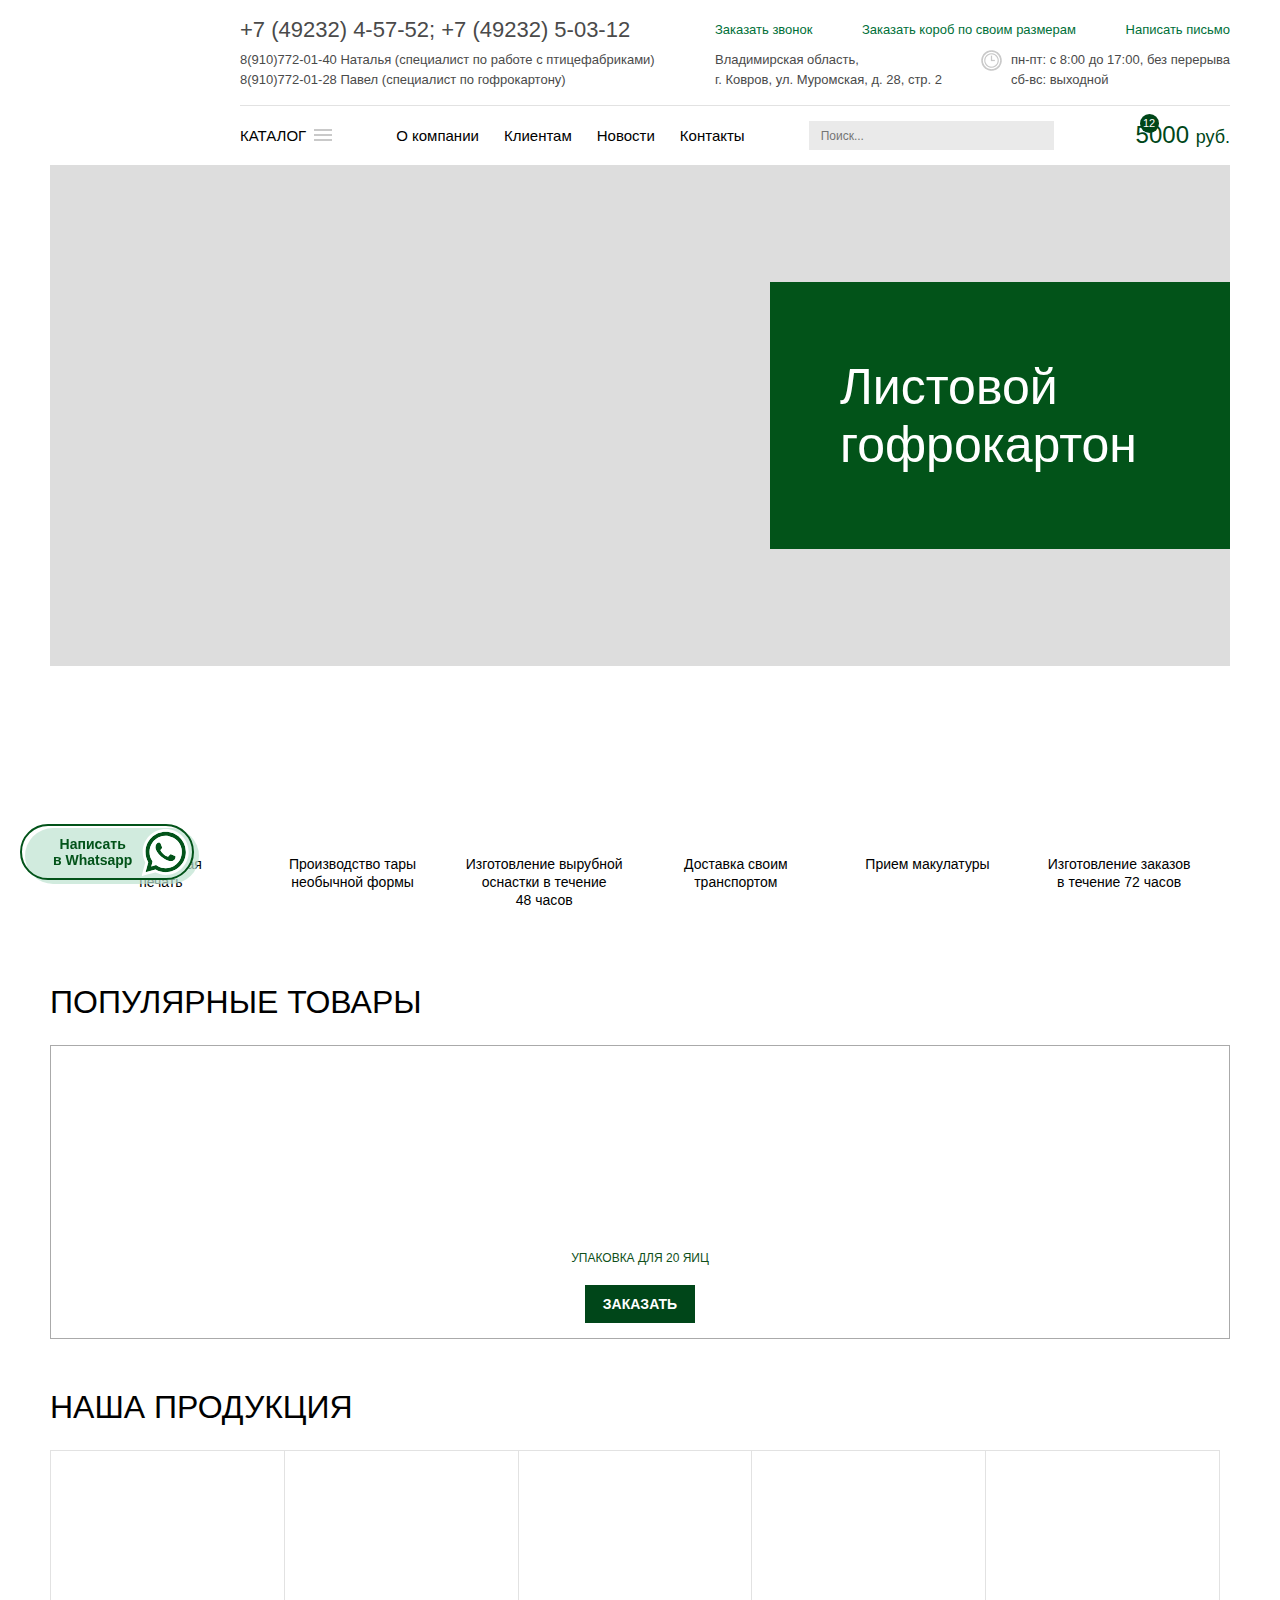
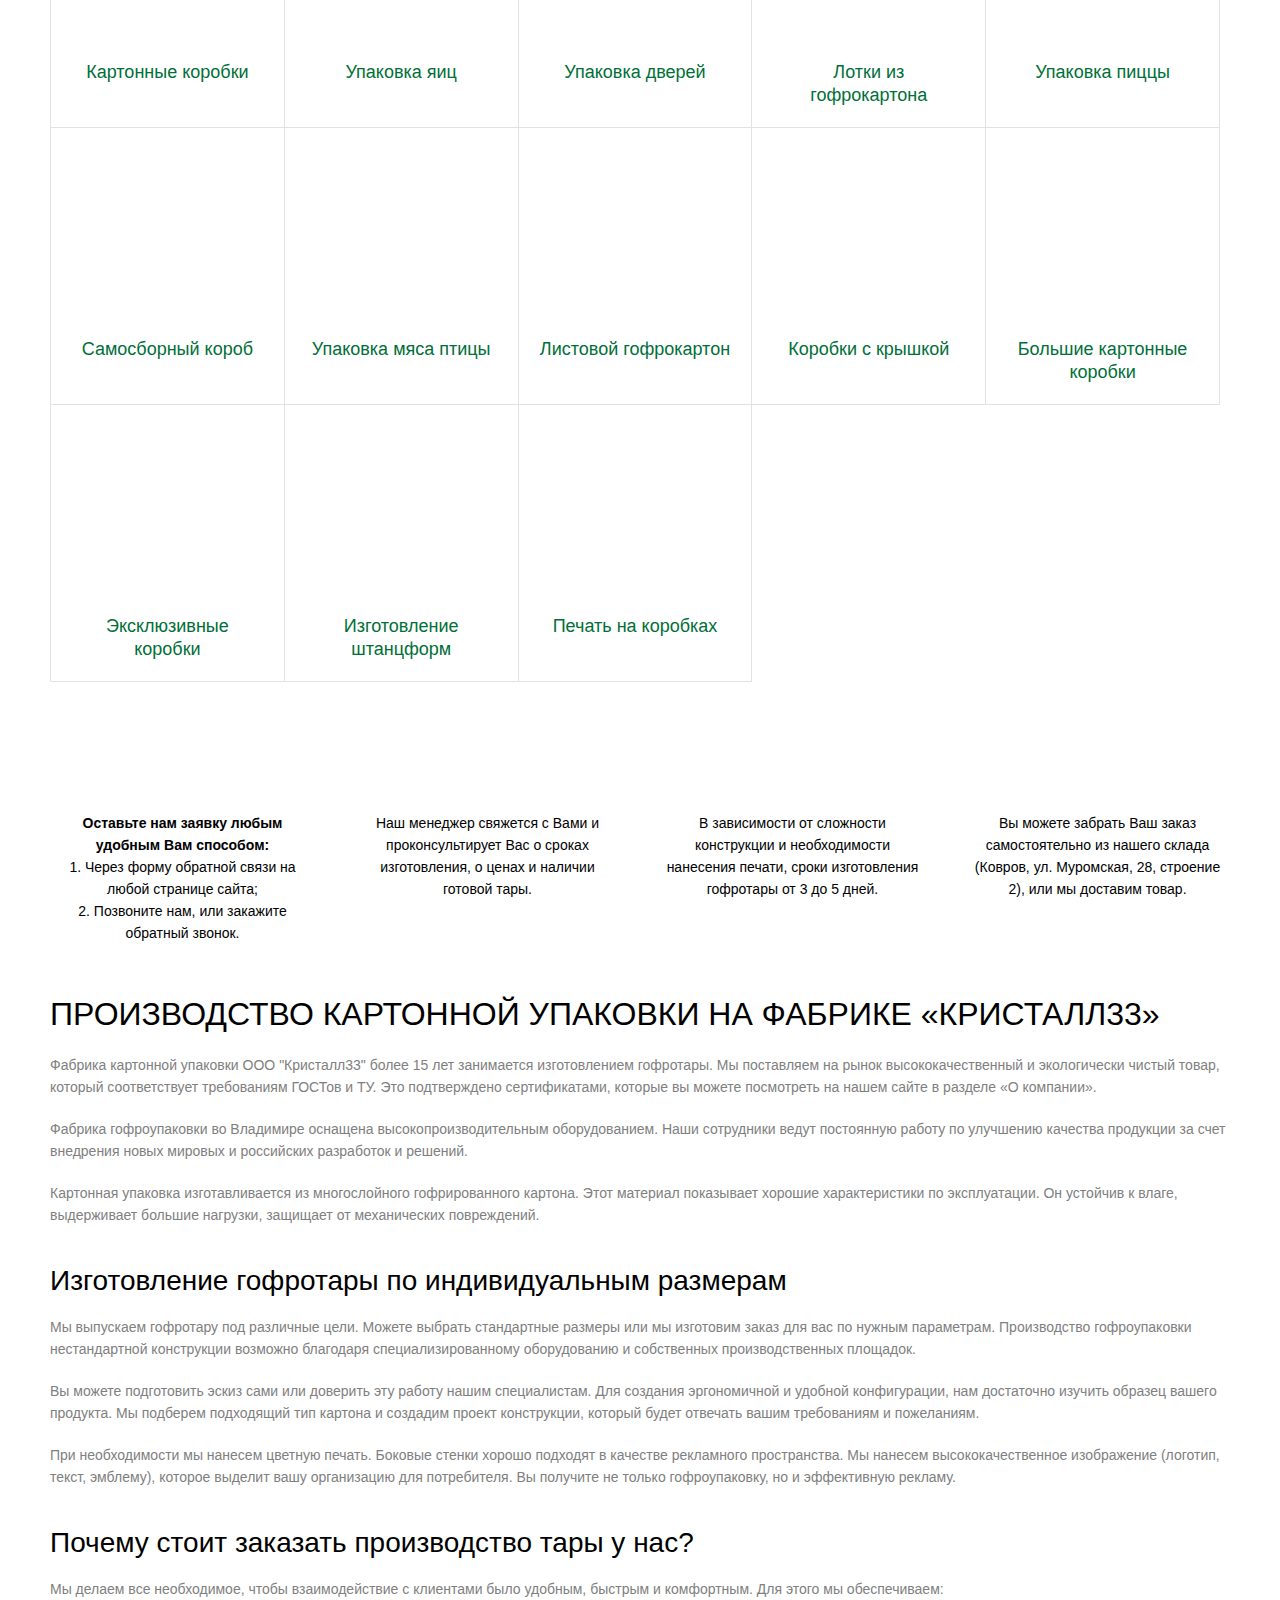
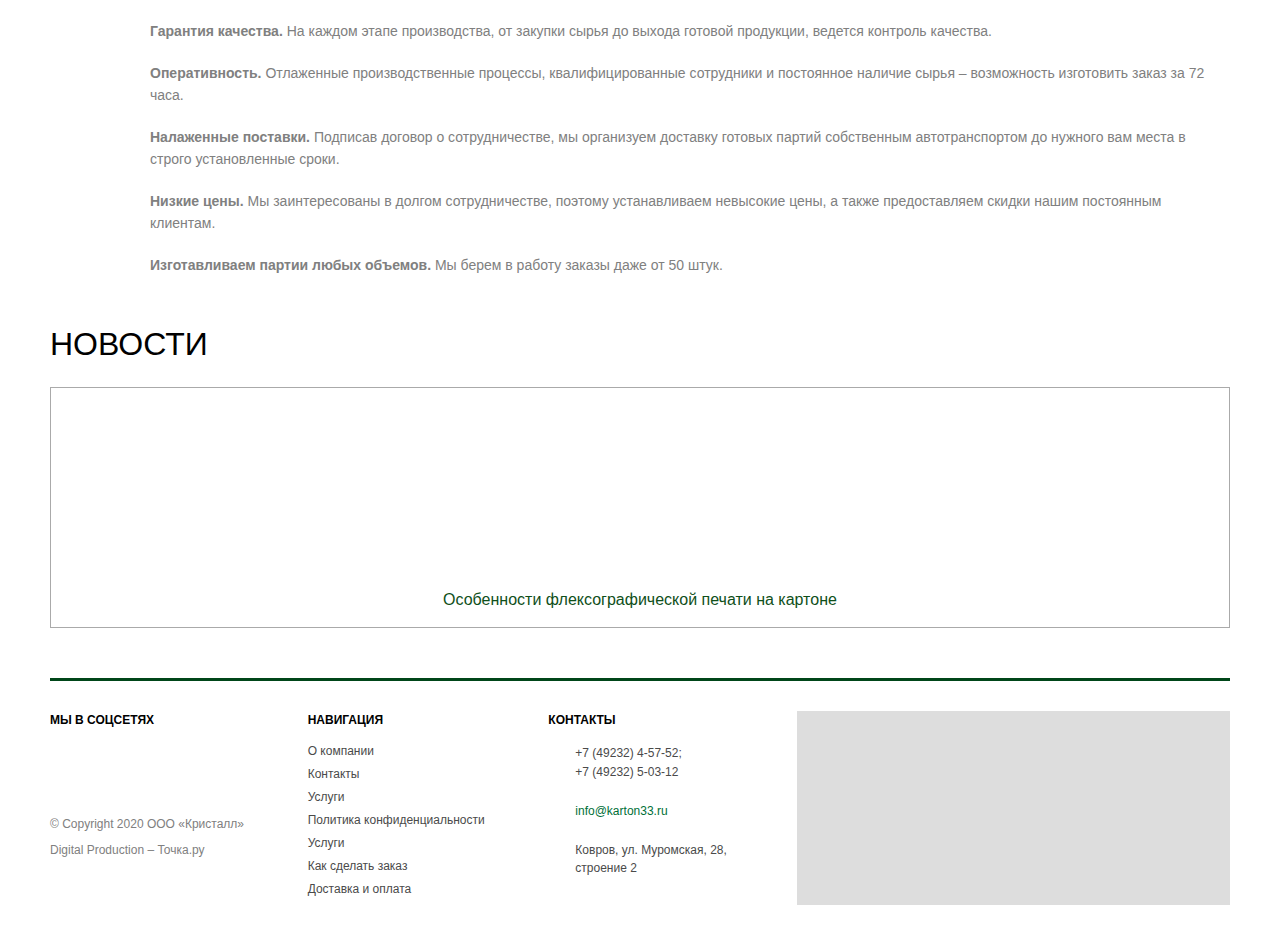
==== commit c2e9f61a: "Update" ====
--- a/index.html
+++ b/index.html
@@ -27,6 +27,7 @@
 		<!-- Подключение файлов стилей -->
 		<link rel="stylesheet" href="css/owl.carousel.css">
 		<link rel="stylesheet" href="css/fancybox.css">
+		<link rel="stylesheet" href="css/ion.rangeSlider.css">
 		<link rel="stylesheet" href="css/styles.css">
 
 		<link rel="stylesheet" href="css/response_1219.css" media="(max-width: 1219px)">
@@ -953,11 +954,43 @@
 		</div>
 
 
+		<button class="whatsapp_btn modal_link" data-content="#whatsapp_modal">
+			<span>Написать<br> в Whatsapp</span>
+			<img src="images/ic_whatsapp.svg" alt="">
+		</button>
+
+
 		<div class="overlay"></div>
 
 		<div class="supports_error">
 			Ваш браузер устарел рекомендуем обновить его до последней версии<br> или использовать другой более современный.
 		</div>
+
+
+		<section class="modal" id="whatsapp_modal">
+			<div class="logo">
+				<img src="images/logo.png" alt="">
+			</div>
+
+			<div class="modal_title">Мы на связи - пишите!</div>
+
+			<div class="row">
+				<div class="whatsapp_link">
+					<div class="label">Напишите в Whatsapp</div>
+
+					<a href="/" target="_blank">
+						<img src="images/ic_whatsapp.svg" alt="">
+						<span>Написать<br> в Whatsapp</span>
+					</a>
+				</div>
+
+				<div class="qr_code">
+					<div class="label">Напишите с телефона</div>
+
+					<img src="images/whatsapp_modal_qr_code.svg" alt="" loading="lazy">
+				</div>
+			</div>
+		</section>
 
 
 		<section class="modal" id="callback_modal">
@@ -1177,6 +1210,7 @@
 		<script src="js/owl.carousel.min.js"></script>
 		<script src="js/inputmask.min.js"></script>
 		<script src="js/fancybox.min.js"></script>
+		<script src="js/ion.rangeSlider.min.js"></script>
 		<script src="js/functions.js"></script>
 		<script src="js/scripts.js"></script>
 	</body>
--- a/css/ion.rangeSlider.css
+++ b/css/ion.rangeSlider.css
@@ -0,0 +1,311 @@
+.irs
+{
+    position: relative;
+
+    display: block;
+
+    -webkit-touch-callout: none;
+    -khtml-user-select: none;
+}
+
+.irs.active
+{
+    pointer-events: auto;
+}
+
+.irs .irs
+{
+    margin-right: 0;
+}
+
+.irs-line
+{
+    position: relative;
+
+    display: block;
+
+    height: 5px;
+
+    border: 1px solid #d3d9cd;
+    border-radius: 2px;
+    background: #fff;
+}
+
+.irs-bar
+{
+    top: 0;
+
+    height: 5px;
+
+    border-radius: 2px;
+    background: #00aa54;
+}
+
+
+.irs-min,
+.irs-max,
+.irs-from,
+.irs-to,
+.irs-single
+{
+    display: none !important;
+}
+
+
+.irs-slider
+{
+    z-index: 9;
+    top: -7px;
+
+    width: 18px;
+    height: 18px;
+
+    cursor: pointer;
+
+    border-radius: 50%;
+    background: radial-gradient(50% 50% at 50% 50%, #00aa54 0%, #0c792e 100%);
+}
+
+.irs-slider:before
+{
+    position: absolute;
+    top: -10px;
+    left: -10px;
+
+    display: block;
+
+    width: calc(100% + 20px);
+    height: calc(100% + 20px);
+
+    content: '';
+    cursor: pointer;
+}
+
+
+.irs-line
+{
+    position: relative;
+
+    display: block;
+
+    outline: none !important;
+}
+
+.irs-line-left,
+.irs-line-mid,
+.irs-line-right
+{
+    position: absolute;
+    top: 0;
+
+    display: block;
+}
+
+.irs-line-left
+{
+    left: 0;
+
+    width: 11%;
+}
+
+.irs-line-mid
+{
+    left: 9%;
+
+    width: 82%;
+}
+
+.irs-line-right
+{
+    right: 0;
+
+    width: 11%;
+}
+
+.irs-bar
+{
+    position: absolute;
+    left: 0;
+
+    display: block;
+
+    width: 0;
+}
+
+.irs-bar-edge
+{
+    position: absolute;
+    top: 0;
+    left: 0;
+
+    display: block;
+}
+
+.irs-shadow
+{
+    position: absolute;
+    left: 0;
+
+    display: none;
+
+    width: 0;
+}
+
+.irs-slider
+{
+    position: absolute;
+    z-index: 1;
+
+    display: block;
+}
+
+
+
+.irs-slider.type_last
+{
+    z-index: 2;
+}
+
+.irs-min
+{
+    position: absolute;
+    left: 0;
+
+    display: block;
+
+    cursor: default;
+}
+
+.irs-max
+{
+    position: absolute;
+    right: 0;
+
+    display: block;
+
+    cursor: default;
+}
+
+.irs-grid
+{
+    color: #333;
+    font: 600 11px/15px Century Gothic;
+
+    position: absolute;
+    top: -25px;
+    left: 0;
+
+    display: none;
+
+    width: 100%;
+    height: 15px;
+
+    pointer-events: none;
+}
+
+.irs-with-grid .irs-grid
+{
+    display: block;
+}
+
+.irs-grid-pol
+{
+    position: absolute;
+    top: 0;
+    left: 0;
+
+    display: none;
+
+    width: 1px;
+    height: 8px;
+
+    background: #000;
+}
+
+.irs-grid-pol.small
+{
+    height: 4px;
+}
+
+.irs-grid-text
+{
+    position: absolute;
+    bottom: 0;
+    left: 0;
+
+    cursor: pointer;
+    text-align: center;
+    white-space: nowrap;
+}
+
+.irs-grid-text:before
+{
+    position: absolute;
+    bottom: -7px;
+    left: 50%;
+
+    width: 1px;
+    height: 6px;
+
+    content: '';
+    cursor: pointer;
+    text-indent: -9999px;
+
+    background: #1b364e;
+}
+
+.irs-disable-mask
+{
+    position: absolute;
+    z-index: 2;
+    top: 0;
+    left: -1%;
+
+    display: block;
+
+    width: 102%;
+    height: 100%;
+
+    cursor: default;
+
+    background: rgba(0, 0, 0, .0);
+}
+
+.lt-ie9 .irs-disable-mask
+{
+    cursor: not-allowed;
+
+    background: #000;
+
+    filter: alpha(opacity=0);
+}
+
+.irs-disabled
+{
+    opacity: .4;
+}
+
+
+.irs-hidden-input
+{
+    font-size: 0 !important;
+    line-height: 0 !important;
+
+    position: absolute !important;
+    z-index: -9999 !important;
+    top: 0 !important;
+    left: 0 !important;
+
+    display: block !important;
+    overflow: hidden;
+
+    width: 0 !important;
+    height: 0 !important;
+    margin: 0 !important;
+    padding: 0 !important;
+
+    border-style: solid !important;
+    border-color: transparent !important;
+    outline: none !important;
+    background: none !important;
+}
--- a/css/styles.css
+++ b/css/styles.css
@@ -8,7 +8,8 @@
 }
 
 /* For IE */
-@media screen and (-ms-high-contrast: active), (-ms-high-contrast: none)
+@media screen and (-ms-high-contrast: active),
+(-ms-high-contrast: none)
 {
     .supports_error
     {
@@ -52,6 +53,55 @@
     font-display: swap;
     src: url('../fonts/pro-bold.woff') format('woff'),
     url('../fonts/pro-bold.ttf') format('truetype');
+}
+
+
+@font-face
+{
+    font-family: 'DIN Pro';
+    font-weight: normal;
+    font-style: normal;
+
+    font-display: swap;
+    src: url('../fonts/DINPro.woff2') format('woff2'),
+    url('../fonts/DINPro.woff') format('woff'),
+    url('../fonts/DINPro.ttf') format('truetype');
+}
+
+@font-face
+{
+    font-family: 'DIN Pro';
+    font-weight: 500;
+    font-style: normal;
+
+    font-display: swap;
+    src: url('../fonts/DINPro-Medium.woff2') format('woff2'),
+    url('../fonts/DINPro-Medium.woff') format('woff'),
+    url('../fonts/DINPro-Medium.ttf') format('truetype');
+}
+
+@font-face
+{
+    font-family: 'DIN Pro';
+    font-weight: 700;
+    font-style: normal;
+
+    font-display: swap;
+    src: url('../fonts/DINPro-Bold.woff2') format('woff2'),
+    url('../fonts/DINPro-Bold.woff') format('woff'),
+    url('../fonts/DINPro-Bold.ttf') format('truetype');
+}
+
+@font-face
+{
+    font-family: 'DIN Pro';
+    font-weight: 900;
+    font-style: normal;
+
+    font-display: swap;
+    src: url('../fonts/DINPro-Black.woff2') format('woff2'),
+    url('../fonts/DINPro-Black.woff') format('woff'),
+    url('../fonts/DINPro-Black.ttf') format('truetype');
 }
 
 
@@ -126,7 +176,7 @@
 :hover,
 :active
 {
-    -webkit-tap-highlight-color: rgba(0,0,0,0);
+    -webkit-tap-highlight-color: rgba(0, 0, 0, 0);
     -webkit-touch-callout: none;
 }
 
@@ -150,20 +200,19 @@
     --font_size: 14px;
     --font_size_title: 32px;
     --font_family: 'Pro', 'Arial', sans-serif;
+    --font_family2: 'DIN Pro', 'Arial', sans-serif;
 }
 
 
 ::selection
 {
     color: #fff;
-
     background: #025319;
 }
 
 ::-moz-selection
 {
     color: #fff;
-
     background: #025319;
 }
 
@@ -205,16 +254,9 @@
     background-color: #025319;
 }
 
-html.custom_scroll
-{
-    scrollbar-color: #025319 #ccc;
-    scrollbar-width: thin;
-}
-
 
 body
 {
-    color: var(--text_color);
     font: var(--font_size) var(--font_family);
 
     height: 100%;
@@ -224,6 +266,8 @@
         -ms-user-select: none;
             user-select: none;
 
+    color: var(--text_color);
+
     -webkit-touch-callout: none;
 }
 
@@ -242,11 +286,11 @@
 
 button
 {
+    font: var(--font_size) var(--font_family);
+
+    cursor: pointer;
+
     color: var(--text_color);
-    font: var(--font_size) var(--font_family);
-
-    cursor: pointer;
-
     border: none;
     background: none;
 }
@@ -307,11 +351,10 @@
 .row
 {
     display: flex;
-
+    align-content: flex-start;
+    align-items: flex-start;
+    flex-wrap: wrap;
     justify-content: flex-start;
-    align-items: flex-start;
-    align-content: flex-start;
-    flex-wrap: wrap;
 }
 
 
@@ -319,9 +362,9 @@
 .content_flex.row,
 .content_flex > .cont.row
 {
+    align-content: stretch;
+    align-items: stretch;
     justify-content: space-between;
-    align-items: stretch;
-    align-content: stretch;
 }
 
 .content_flex .content
@@ -454,6 +497,10 @@
     position: relative;
 
     display: flex;
+    align-content: center;
+    align-items: center;
+    flex-wrap: wrap;
+    justify-content: center;
 
     width: 47px;
     height: 46px;
@@ -461,11 +508,6 @@
     transition: background .2s linear;
 
     background: #bee3d0;
-
-    justify-content: center;
-    align-items: center;
-    align-content: center;
-    flex-wrap: wrap;
 }
 
 .buttonUp button > *
@@ -549,6 +591,10 @@
     left: 0;
 
     display: none;
+    align-content: center;
+    align-items: center;
+    flex-wrap: wrap;
+    justify-content: center;
 
     width: 100%;
     height: 100%;
@@ -557,16 +603,110 @@
     text-align: center;
 
     background: #fff;
-
-    justify-content: center;
-    align-items: center;
-    align-content: center;
-    flex-wrap: wrap;
 }
 
 .supports_error.show
 {
     display: flex;
+}
+
+
+
+/*----------
+    Tabs
+----------*/
+.tabs
+{
+    display: flex;
+    align-content: stretch;
+    align-items: stretch;
+    flex-wrap: nowrap;
+    justify-content: flex-start;
+
+    margin-bottom: 40px;
+
+    border-bottom: 1px solid #e2e2e2;
+}
+
+
+.tabs button
+{
+    font-size: 21px;
+    font-weight: 700;
+    line-height: 26px;
+
+    position: relative;
+
+    display: block;
+
+    padding-bottom: 17px;
+
+    transition: color .2s linear;
+
+    color: #000;
+}
+
+.tabs button:after
+{
+    position: absolute;
+    right: 0;
+    bottom: -1px;
+    left: 0;
+
+    display: block;
+
+    width: 0;
+    height: 3px;
+    margin: auto;
+
+    content: '';
+    transition: .2s linear;
+
+    background: #007031;
+}
+
+.tabs button + button
+{
+    margin-left: 88px;
+}
+
+
+.tabs button:hover
+{
+    color: #007031;
+}
+
+.tabs button.active:after
+{
+    width: 100%;
+}
+
+
+.tab_content
+{
+    position: relative;
+
+    visibility: hidden;
+    overflow: hidden;
+
+    height: 0;
+
+    pointer-events: none;
+
+    opacity: 0;
+}
+
+
+.tab_content.active
+{
+    visibility: visible;
+    overflow: visible;
+
+    height: auto;
+
+    pointer-events: auto;
+
+    opacity: 1;
 }
 
 
@@ -644,15 +784,14 @@
 header .logo
 {
     display: flex;
+    align-content: center;
+    align-items: center;
+    align-self: center;
+    flex-wrap: wrap;
+    justify-content: flex-start;
 
     max-width: 170px;
     margin-right: auto;
-
-    align-self: center;
-    justify-content: flex-start;
-    align-items: center;
-    align-content: center;
-    flex-wrap: wrap;
 }
 
 header .logo a,
@@ -692,9 +831,10 @@
 
 header .phones
 {
-    color: #4a4a4a;
     font-size: 13px;
     line-height: 20px;
+
+    color: #4a4a4a;
 }
 
 header .phones > * br
@@ -710,9 +850,9 @@
 
 header .phones a
 {
+    text-decoration: none;
+
     color: #4a4a4a;
-
-    text-decoration: none;
 }
 
 
@@ -720,19 +860,17 @@
 header .col_right
 {
     display: flex;
+    align-content: center;
+    align-items: center;
+    flex-wrap: wrap;
+    justify-content: space-between;
 
     width: calc(100% - 450px);
-
-    justify-content: space-between;
-    align-items: center;
-    align-content: center;
-    flex-wrap: wrap;
 }
 
 
 header .callback_btn
 {
-    color: #006f38;
     font-size: 13px;
     line-height: 40px;
 
@@ -740,20 +878,19 @@
 
     transition: .2s linear;
 
+    color: #006f38;
     background: url(../images/ic_callback_link.png) 0 0 no-repeat;
 }
 
 header .callback_btn:hover
 {
     color: #004619;
-
     background-position: 0 -40px;
 }
 
 
 header .order_btn
 {
-    color: #006f38;
     font-size: 13px;
     line-height: 40px;
 
@@ -761,20 +898,19 @@
 
     transition: .2s linear;
 
+    color: #006f38;
     background: url(../images/ic_order_link.png) 0 0 no-repeat;
 }
 
 header .order_btn:hover
 {
     color: #004619;
-
     background-position: 0 -40px;
 }
 
 
 header .feedback_btn
 {
-    color: #006f38;
     font-size: 13px;
     line-height: 40px;
 
@@ -782,13 +918,13 @@
 
     transition: .2s linear;
 
+    color: #006f38;
     background: url(../images/ic_feedback_link.png) 0 0 no-repeat;
 }
 
 header .feedback_btn:hover
 {
     color: #004619;
-
     background-position: 0 -40px;
 }
 
@@ -796,12 +932,12 @@
 
 header .location
 {
-    color: #4a4a4a;
     font-size: 13px;
     line-height: 20px;
 
     padding-left: 25px;
 
+    color: #4a4a4a;
     background: url(../images/ic_footer_adres.png) 0 0 no-repeat;
 }
 
@@ -809,12 +945,12 @@
 
 header .time
 {
-    color: #4a4a4a;
     font-size: 13px;
     line-height: 20px;
 
     padding-left: 30px;
 
+    color: #4a4a4a;
     background: url(../images/ic_time.png) 0 0 no-repeat;
 }
 
@@ -825,17 +961,15 @@
     position: static;
 
     display: flex;
-
+    align-content: center;
+    align-items: center;
+    flex-wrap: wrap;
     justify-content: flex-start;
-    align-items: center;
-    align-content: center;
-    flex-wrap: wrap;
 }
 
 
 header .catalog .link
 {
-    color: #000;
     font-size: 15px;
     font-weight: 500;
     line-height: 29px;
@@ -845,6 +979,8 @@
     transition: color .2s linear;
     text-decoration: none;
     text-transform: uppercase;
+
+    color: #000;
 }
 
 header .catalog .link:hover,
@@ -857,16 +993,15 @@
 header .catalog .btn
 {
     display: flex;
+    align-content: center;
+    align-items: center;
+    flex-wrap: wrap;
+    justify-content: center;
 
     width: 18px;
     height: 18px;
     margin-bottom: 1px;
     margin-left: 8px;
-
-    justify-content: center;
-    align-items: center;
-    align-content: center;
-    flex-wrap: wrap;
 }
 
 header .catalog .btn span
@@ -953,12 +1088,12 @@
 
 #catalog_modal .list a
 {
-    color: #fff;
-
     display: inline-block;
 
     vertical-align: top;
     text-decoration: none;
+
+    color: #fff;
 }
 
 #catalog_modal .list .bold a
@@ -976,11 +1111,10 @@
 header .menu
 {
     display: flex;
-
+    align-content: flex-start;
+    align-items: flex-start;
+    flex-wrap: wrap;
     justify-content: flex-start;
-    align-items: flex-start;
-    align-content: flex-start;
-    flex-wrap: wrap;
 }
 
 header .menu .item
@@ -995,7 +1129,6 @@
 
 header .menu .item > a
 {
-    color: #000;
     font-size: 15px;
     font-weight: 500;
     line-height: 29px;
@@ -1004,6 +1137,8 @@
 
     transition: color .2s linear;
     text-decoration: none;
+
+    color: #000;
 }
 
 header .menu .item:hover > a,
@@ -1085,7 +1220,6 @@
 
 header .menu .sub_menu a
 {
-    color: #fff;
     font-size: 15px;
     font-weight: 500;
     line-height: 29px;
@@ -1094,6 +1228,8 @@
 
     transition: background .2s linear;
     text-decoration: none;
+
+    color: #fff;
 }
 
 header .menu .sub_menu a:hover,
@@ -1107,19 +1243,17 @@
 header .search
 {
     display: flex;
+    align-content: center;
+    align-items: center;
+    flex-wrap: wrap;
+    justify-content: flex-start;
 
     width: 245px;
     max-width: 100%;
-
-    justify-content: flex-start;
-    align-items: center;
-    align-content: center;
-    flex-wrap: wrap;
 }
 
 header .search .input
 {
-    color: #808080;
     font-family: var(--font_family);
     font-size: 12px;
 
@@ -1129,6 +1263,7 @@
     height: 29px;
     padding: 0 45px 0 12px;
 
+    color: #808080;
     border: none;
     background: #eaeaea;
 }
@@ -1161,19 +1296,19 @@
 
 header .cart_link
 {
+    font-weight: 500;
+
+    position: relative;
+
+    display: flex;
+    align-content: center;
+    align-items: center;
+    flex-wrap: wrap;
+    justify-content: flex-start;
+
+    text-decoration: none;
+
     color: #004619;
-    font-weight: 500;
-
-    position: relative;
-
-    display: flex;
-
-    text-decoration: none;
-
-    justify-content: flex-start;
-    align-items: center;
-    align-content: center;
-    flex-wrap: wrap;
 }
 
 header .cart_link img
@@ -1183,7 +1318,6 @@
 
 header .cart_link .count
 {
-    color: #fff;
     font-size: 11px;
     font-weight: 500;
     line-height: 19px;
@@ -1197,6 +1331,7 @@
 
     text-align: center;
 
+    color: #fff;
     border-radius: 50%;
     background: #004619;
 }
@@ -1236,11 +1371,10 @@
 .mob_header .cont
 {
     display: flex;
-
+    align-content: center;
+    align-items: center;
+    flex-wrap: wrap;
     justify-content: space-between;
-    align-items: center;
-    align-content: center;
-    flex-wrap: wrap;
 }
 
 
@@ -1255,9 +1389,10 @@
 
 .mob_header .phones
 {
-    color: #4a4a4a;
     font-size: 13px;
     line-height: 20px;
+
+    color: #4a4a4a;
 }
 
 .mob_header .phones .big
@@ -1268,27 +1403,27 @@
 
 .mob_header .phones a
 {
+    text-decoration: none;
+
     color: #4a4a4a;
+}
+
+
+.mob_header .cart_link
+{
+    font-weight: 500;
+
+    position: relative;
+
+    display: flex;
+    align-content: center;
+    align-items: center;
+    flex-wrap: wrap;
+    justify-content: flex-start;
 
     text-decoration: none;
-}
-
-
-.mob_header .cart_link
-{
+
     color: #004619;
-    font-weight: 500;
-
-    position: relative;
-
-    display: flex;
-
-    text-decoration: none;
-
-    justify-content: flex-start;
-    align-items: center;
-    align-content: center;
-    flex-wrap: wrap;
 }
 
 .mob_header .cart_link img
@@ -1300,7 +1435,6 @@
 
 .mob_header .cart_link .count
 {
-    color: #fff;
     font-size: 11px;
     font-weight: 500;
     line-height: 19px;
@@ -1314,6 +1448,7 @@
 
     text-align: center;
 
+    color: #fff;
     border-radius: 50%;
     background: #004619;
 }
@@ -1422,13 +1557,12 @@
 header.fixed .phones
 {
     display: flex;
+    align-content: center;
+    align-items: center;
+    flex-wrap: wrap;
+    justify-content: space-between;
 
     width: 100%;
-
-    justify-content: space-between;
-    align-items: center;
-    align-content: center;
-    flex-wrap: wrap;
 }
 
 header.fixed .phones > *
@@ -1459,6 +1593,7 @@
                 transform: translateY(-110px);
     }
 }
+
 @-moz-keyframes moveDown
 {
     0%
@@ -1467,6 +1602,7 @@
                 transform: translateY(-110px);
     }
 }
+
 @keyframes moveDown
 {
     0%
@@ -1493,7 +1629,6 @@
 
 aside .mob_cats_btn
 {
-    color: #fff;
     font-weight: 700;
     line-height: 44px;
 
@@ -1505,6 +1640,7 @@
     transition: background .2s linear;
     text-transform: uppercase;
 
+    color: #fff;
     background: #004619;
 }
 
@@ -1526,7 +1662,6 @@
 
 aside .cats .main_cat
 {
-    color: #006f38;
     line-height: 18px;
 
     position: relative;
@@ -1537,6 +1672,8 @@
 
     transition: color .2s linear;
     text-decoration: none;
+
+    color: #006f38;
 }
 
 aside .cats .main_cat.sub_link
@@ -1609,7 +1746,6 @@
 
 aside .cats .sub_cats a
 {
-    color: #006f38;
     font-size: 12px;
     line-height: 14px;
 
@@ -1621,6 +1757,8 @@
 
     transition: color .2s linear;
     text-decoration: none;
+
+    color: #006f38;
 }
 
 aside .cats .sub_cats a:before
@@ -1643,6 +1781,240 @@
 aside .cats .sub_cats a.active
 {
     color: #000;
+}
+
+
+
+aside .mob_filter_btn
+{
+    font-weight: 700;
+    line-height: 44px;
+
+    display: none;
+
+    width: 100%;
+    height: 44px;
+
+    transition: background .2s linear;
+    text-transform: uppercase;
+
+    color: #fff;
+    background: #004619;
+}
+
+aside .mob_filter_btn.active
+{
+    background: #006f38;
+}
+
+
+aside .filter
+{
+    margin-top: 30px;
+
+    background: #f4f4f4;
+}
+
+
+aside .filter .item
+{
+    padding: 20px 15px;
+}
+
+aside .filter .item + .item
+{
+    border-top: 2px solid #fff;
+}
+
+
+aside .filter .name
+{
+    font-size: 16px;
+    font-weight: 500;
+    line-height: 20px;
+
+    position: relative;
+
+    display: flex;
+    align-content: center;
+    align-items: center;
+    flex-wrap: wrap;
+    justify-content: flex-start;
+
+    min-height: 24px;
+    padding-right: 32px;
+
+    cursor: pointer;
+
+    color: #000;
+}
+
+aside .filter .name .arr
+{
+    position: absolute;
+    top: 0;
+    right: 0;
+
+    display: block;
+
+    transition: transform .2s linear;
+    transform: rotate(180deg);
+}
+
+aside .filter .name.active .arr
+{
+    transform: rotate(0);
+}
+
+
+aside .filter .data
+{
+    display: none;
+}
+
+aside .filter .name + .data
+{
+    padding-top: 16px;
+}
+
+
+aside .filter .field + .field
+{
+    margin-top: 15px;
+}
+
+
+aside .filter .range
+{
+    padding-bottom: 6px;
+}
+
+aside .filter .range .row
+{
+    display: flex;
+    align-content: center;
+    align-items: center;
+    flex-wrap: wrap;
+    justify-content: space-between;
+
+    margin-bottom: 16px;
+}
+
+aside .filter .range .sep
+{
+    display: block;
+
+    width: 14px;
+    height: 1px;
+
+    background: #000;
+}
+
+aside .filter .range .input,
+aside .filter .range .input:focus
+{
+    width: calc(50% - 16px);
+
+    border-color: transparent;
+    border-radius: 1px;
+    box-shadow: 0 4px 8px rgba(0, 0, 0, .04);
+}
+
+
+aside .filter label
+{
+    line-height: 17px;
+
+    position: relative;
+
+    display: flex;
+    align-content: center;
+    align-items: center;
+    flex-wrap: wrap;
+    justify-content: flex-start;
+
+    min-height: 23px;
+    padding-left: 37px;
+
+    cursor: pointer;
+
+    color: #000;
+}
+
+aside .filter label input
+{
+    display: none;
+}
+
+aside .filter label .check
+{
+    position: absolute;
+    top: 0;
+    left: 0;
+
+    width: 23px;
+    height: 23px;
+
+    border: 1px solid #e7e7e7;
+    background: #fff;
+}
+
+aside .filter label .check:after
+{
+    position: absolute;
+    z-index: 3;
+    top: 2px;
+    left: 2px;
+
+    display: block;
+
+    width: 17px;
+    height: 17px;
+
+    content: '';
+    transition: opacity .2s linear;
+
+    opacity: 0;
+    background: #05451b;
+}
+
+aside .filter label input:checked + .check:after
+{
+    opacity: 1;
+}
+
+
+aside .filter .submit
+{
+    justify-content: center;
+
+    padding: 0 15px 22px;
+}
+
+
+aside .filter .submit_btn
+{
+    width: 100%;
+    height: 43px;
+}
+
+
+aside .filter .reset_btn
+{
+    font-family: var(--font_family);
+    font-size: 16px;
+    font-weight: 500;
+    line-height: 20px;
+
+    display: inline-block;
+
+    width: auto;
+    margin-top: 15px;
+
+    vertical-align: top;
+
+    color: #006f38;
+    border-bottom: 1px dashed #006f38;
 }
 
 
@@ -1663,20 +2035,20 @@
 
 .breadcrumbs
 {
+    font-size: 11px;
+
+    padding-top: 20px;
+
     color: #4a4a4a;
-    font-size: 11px;
-
-    padding-top: 20px;
-
     border-top: 1px solid #e2e2e2;
 }
 
 .breadcrumbs a
 {
-    color: var(--text_color);
-
     transition: color .2s linear;
     text-decoration: none;
+
+    color: var(--text_color);
 }
 
 .breadcrumbs a:hover
@@ -1703,22 +2075,13 @@
 
 .page_title
 {
-    color: #000;
     font-size: var(--font_size_title);
     font-weight: normal;
     line-height: 40px;
 
     text-transform: uppercase;
-}
-
-
-.page_head .articul
-{
-    font-size: 12px;
-
-    margin-left: 20px;
-
-    align-self: center;
+
+    color: #000;
 }
 
 
@@ -1729,31 +2092,31 @@
 .block_head
 {
     display: flex;
+    align-content: center;
+    align-items: center;
+    flex-wrap: wrap;
+    justify-content: flex-start;
 
     width: 100%;
     margin-bottom: 25px;
-
-    justify-content: flex-start;
-    align-items: center;
-    align-content: center;
-    flex-wrap: wrap;
 }
 
 .block_head.center
 {
+    justify-content: center;
+
     text-align: center;
-
-    justify-content: center;
 }
 
 .block_head .title
 {
-    color: #000;
     font-size: var(--font_size_title);
     font-weight: normal;
     line-height: calc(var(--font_size_title) + 4px);
 
     text-transform: uppercase;
+
+    color: #000;
 }
 
 
@@ -1826,11 +2189,12 @@
 
 .form .label
 {
-    color: #000;
     font-size: 12px;
     font-weight: 500;
 
     margin-bottom: 5px;
+
+    color: #000;
 }
 
 .form .label.big
@@ -1855,7 +2219,6 @@
 
 .form .input
 {
-    color: #000;
     font: 12px var(--font_family);
 
     display: block;
@@ -1866,6 +2229,7 @@
 
     transition: border-color .2s linear;
 
+    color: #000;
     border: 1px solid var(--form_border_color);
     border-radius: var(--form_border_radius);
     background: var(--form_bg_color);
@@ -1873,7 +2237,6 @@
 
 .form textarea
 {
-    color: #000;
     font: 12px var(--font_family);
 
     display: block;
@@ -1885,6 +2248,7 @@
     resize: none;
     transition: border-color .2s linear;
 
+    color: #000;
     border: 1px solid var(--form_border_color);
     border-radius: var(--form_border_radius);
     background: var(--form_bg_color);
@@ -1916,7 +2280,6 @@
 
 .form input[type=checkbox] + label
 {
-    color: #000;
     font-size: 12px;
     font-weight: 500;
     line-height: 16px;
@@ -1931,6 +2294,8 @@
     cursor: pointer;
     text-align: left;
     vertical-align: middle;
+
+    color: #000;
 }
 
 .form input[type=checkbox] + label a
@@ -1966,21 +2331,56 @@
 }
 
 
+.form .file label
+{
+    font-size: 14px;
+    font-weight: 700;
+    line-height: 22px;
+
+    display: block;
+
+    padding: 9px 20px 10px;
+
+    cursor: pointer;
+    text-align: center;
+
+    color: #00440c;
+    background: #f7f7f7;
+}
+
+.form .file label input
+{
+    display: none;
+}
+
+.form .file label .path
+{
+    display: inline-block;
+    overflow: hidden;
+
+    max-width: 100%;
+
+    vertical-align: top;
+    white-space: nowrap;
+    text-overflow: ellipsis;
+
+    border-bottom: 1px dashed #00440c;
+}
+
+
 .form .submit
 {
     display: flex;
+    align-content: flex-start;
+    align-items: flex-start;
+    flex-wrap: wrap;
+    justify-content: flex-start;
 
     padding-top: 7px;
-
-    justify-content: flex-start;
-    align-items: flex-start;
-    align-content: flex-start;
-    flex-wrap: wrap;
 }
 
 .form .submit_btn
 {
-    color: #fff;
     font: 700 var(--font_size) var(--font_family);
 
     display: inline-block;
@@ -1993,6 +2393,7 @@
     vertical-align: top;
     text-transform: uppercase;
 
+    color: #fff;
     border: none;
     background: #004619;
 }
@@ -2005,12 +2406,13 @@
 
 .form .submit .exp
 {
+    font-size: 11px;
+
+    align-self: center;
+
+    margin-left: auto;
+
     color: #4a4a4a;
-    font-size: 11px;
-
-    margin-left: auto;
-
-    align-self: center;
 }
 
 
@@ -2044,19 +2446,21 @@
 
 .text_block h1
 {
-    color: #000;
     font-size: 32px;
     font-weight: normal;
     line-height: 40px;
+
+    color: #000;
 }
 
 
 .text_block h2
 {
-    color: #000;
     font-size: 28px;
     font-weight: normal;
     line-height: 30px;
+
+    color: #000;
 }
 
 .text_block h1 + h2
@@ -2067,10 +2471,11 @@
 
 .text_block h3
 {
-    color: #000;
     font-size: 25px;
     font-weight: normal;
     line-height: 27px;
+
+    color: #000;
 }
 
 .text_block h1 + h3,
@@ -2082,10 +2487,11 @@
 
 .text_block h4
 {
-    color: #000;
     font-size: 22px;
     font-weight: normal;
     line-height: 24px;
+
+    color: #000;
 }
 
 .text_block h1 + h4,
@@ -2098,10 +2504,11 @@
 
 .text_block h5
 {
-    color: #000;
     font-size: 20px;
     font-weight: normal;
     line-height: 22px;
+
+    color: #000;
 }
 
 .text_block h1 + h5,
@@ -2115,12 +2522,13 @@
 
 .text_block h6
 {
-    color: #000;
     font-size: 18px;
     font-weight: normal;
     line-height: 20px;
 
     margin-bottom: 30px;
+
+    color: #000;
 }
 
 .text_block h1 + h6,
@@ -2232,11 +2640,10 @@
 .text_block .pluses > *
 {
     display: flex;
-
+    align-content: flex-start;
+    align-items: flex-start;
+    flex-wrap: wrap;
     justify-content: space-between;
-    align-items: flex-start;
-    align-content: flex-start;
-    flex-wrap: wrap;
 }
 
 .text_block .pluses > * + *
@@ -2258,9 +2665,9 @@
 
 .text_block .pluses .icon + *
 {
+    align-self: center;
+
     width: calc(100% - 100px);
-
-    align-self: center;
 }
 
 
@@ -2299,9 +2706,9 @@
 
 .text_block a
 {
+    text-decoration: none;
+
     color: #006f38;
-
-    text-decoration: none;
 }
 
 .text_block a:hover
@@ -2330,38 +2737,36 @@
 
     display: flex;
     overflow: hidden;
+    align-content: center;
+    align-items: center;
+    flex-wrap: wrap;
+    justify-content: flex-end;
 
     min-height: 501px;
 
     text-decoration: none;
-
-    justify-content: flex-end;
-    align-items: center;
-    align-content: center;
-    flex-wrap: wrap;
 }
 
 .main_slider .slide .title
 {
-    color: #fff;
     font-size: 50px;
 
     position: relative;
     z-index: 5;
 
     display: flex;
+    align-content: center;
+    align-items: center;
+    flex-wrap: wrap;
+    justify-content: flex-start;
 
     width: 460px;
     max-width: 100%;
     height: 267px;
     padding-left: 70px;
 
+    color: #fff;
     background: #025319;
-
-    justify-content: flex-start;
-    align-items: center;
-    align-content: center;
-    flex-wrap: wrap;
 }
 
 .main_slider .slide img
@@ -2381,9 +2786,9 @@
 
 .main_slider .thumbs
 {
+    flex-wrap: nowrap;
+
     margin-top: 20px;
-
-    flex-wrap: nowrap;
 }
 
 .main_slider .thumbs > *
@@ -2418,6 +2823,17 @@
 /*----------------
     Advantages
 ----------------*/
+.advantages .block_title
+{
+    font-size: 25px;
+    line-height: 31px;
+
+    margin-bottom: 20px;
+
+    color: #000;
+}
+
+
 .advantages .data
 {
     padding: 25px;
@@ -2429,10 +2845,10 @@
 
 .advantages .row
 {
+    justify-content: center;
+
     margin-bottom: -20px;
     margin-left: -20px;
-
-    justify-content: center;
 }
 
 .advantages .row > *
@@ -2445,24 +2861,24 @@
 
 .advantages .item
 {
-    color: #000;
     font-weight: 500;
     line-height: 18px;
 
     text-align: center;
+
+    color: #000;
 }
 
 .advantages .item .icon
 {
     display: flex;
+    align-content: center;
+    align-items: center;
+    flex-wrap: wrap;
+    justify-content: center;
 
     height: 120px;
     margin-bottom: 4px;
-
-    justify-content: center;
-    align-items: center;
-    align-content: center;
-    flex-wrap: wrap;
 }
 
 .advantages .item .icon img
@@ -2497,14 +2913,13 @@
 .products .product .thumb
 {
     display: flex;
+    align-content: center;
+    align-items: center;
+    flex-wrap: wrap;
+    justify-content: center;
 
     height: 170px;
     margin-bottom: 15px;
-
-    justify-content: center;
-    align-items: center;
-    align-content: center;
-    flex-wrap: wrap;
 }
 
 .products .product .thumb img
@@ -2518,24 +2933,25 @@
 
 .products .product .name
 {
-    color: #0f4f1a;
     font-size: 12px;
     font-weight: 500;
     line-height: 24px;
 
+    flex: 1 0 auto;
+
     text-transform: uppercase;
 
-    flex: 1 0 auto;
+    color: #0f4f1a;
 }
 
 .products .product .name a
 {
-    color: #0f4f1a;
-
     display: inline-block;
 
     vertical-align: top;
     text-decoration: none;
+
+    color: #0f4f1a;
 }
 
 .products .product .thumb:hover ~ .name a,
@@ -2546,7 +2962,6 @@
 
 .products .product .order_btn
 {
-    color: #fff;
     font-weight: 700;
     line-height: 38px;
 
@@ -2559,6 +2974,7 @@
     transition: background .2s linear;
     text-transform: uppercase;
 
+    color: #fff;
     background: #004619;
 }
 
@@ -2577,16 +2993,15 @@
 .products .list .product
 {
     display: flex;
+    align-content: flex-start;
+    align-items: flex-start;
     flex-direction: row;
+    flex-wrap: nowrap;
+    justify-content: space-between;
 
     padding: 20px;
 
     text-align: left;
-
-    justify-content: space-between;
-    align-items: flex-start;
-    align-content: flex-start;
-    flex-wrap: nowrap;
 }
 
 .products .list .product .thumb
@@ -2620,11 +3035,10 @@
 .products .list .product .size > *
 {
     display: flex;
-
+    align-content: flex-start;
+    align-items: flex-start;
+    flex-wrap: nowrap;
     justify-content: flex-start;
-    align-items: flex-start;
-    align-content: flex-start;
-    flex-wrap: nowrap;
 }
 
 .products .list .product .size > * + *
@@ -2658,13 +3072,14 @@
 .products .list .product .price b,
 .products .list .product .material b
 {
-    color: #004619;
     font-weight: 500;
     line-height: 18px;
 
     display: block;
 
     margin-top: 7px;
+
+    color: #004619;
 }
 
 .products .list .product .order_btn
@@ -2679,11 +3094,11 @@
 ---------------*/
 .cats_wall .row
 {
+    align-content: stretch;
+    align-items: stretch;
+
     padding-bottom: 1px;
     padding-left: 1px;
-
-    align-items: stretch;
-    align-content: stretch;
 }
 
 .cats_wall .row > *
@@ -2696,7 +3111,6 @@
 
 .cats_wall .cat
 {
-    color: #006f38;
     font-size: 18px;
     line-height: 23px;
 
@@ -2711,6 +3125,7 @@
     text-align: center;
     text-decoration: none;
 
+    color: #006f38;
     border: 1px solid #e2e2e2;
 }
 
@@ -2718,14 +3133,13 @@
 .cats_wall .cat .thumb
 {
     display: flex;
+    align-content: center;
+    align-items: center;
+    flex-wrap: wrap;
+    justify-content: center;
 
     height: 185px;
     margin-bottom: 5px;
-
-    justify-content: center;
-    align-items: center;
-    align-content: center;
-    flex-wrap: wrap;
 }
 
 .cats_wall .cat .thumb img
@@ -2765,23 +3179,23 @@
 
 .steps .item
 {
+    line-height: 22px;
+
+    text-align: center;
+
     color: #000;
-    line-height: 22px;
-
-    text-align: center;
 }
 
 .steps .item .icon
 {
     display: flex;
+    align-content: center;
+    align-items: center;
+    flex-wrap: wrap;
+    justify-content: center;
 
     height: 68px;
     margin-bottom: 12px;
-
-    justify-content: center;
-    align-items: center;
-    align-content: center;
-    flex-wrap: wrap;
 }
 
 .steps .item .icon img
@@ -2815,14 +3229,13 @@
 .articles .article .thumb
 {
     display: flex;
+    align-content: center;
+    align-items: center;
+    flex-wrap: wrap;
+    justify-content: center;
 
     height: 170px;
     margin-bottom: 15px;
-
-    justify-content: center;
-    align-items: center;
-    align-content: center;
-    flex-wrap: wrap;
 }
 
 .articles .article .thumb img
@@ -2836,21 +3249,22 @@
 
 .articles .article .name
 {
-    color: #0f4f1a;
     font-size: 16px;
     line-height: 24px;
 
     flex: 1 0 auto;
+
+    color: #0f4f1a;
 }
 
 .articles .article .name a
 {
-    color: #0f4f1a;
-
     display: inline-block;
 
     vertical-align: top;
     text-decoration: none;
+
+    color: #0f4f1a;
 }
 
 .articles .article .thumb:hover ~ .name a,
@@ -2871,7 +3285,6 @@
 
 .articles .article .details
 {
-    color: #0f4f1a;
     line-height: 22px;
 
     display: inline-block;
@@ -2880,6 +3293,8 @@
 
     vertical-align: top;
     text-decoration: none;
+
+    color: #0f4f1a;
 }
 
 .articles .article .details:hover
@@ -2897,18 +3312,17 @@
 .articles .list .article
 {
     display: flex;
+    align-content: flex-start;
+    align-items: flex-start;
     flex-direction: row;
+    flex-wrap: wrap;
+    justify-content: space-between;
 
     padding: 20px;
 
     text-align: left;
 
     border: 1px solid #e2e2e2;
-
-    justify-content: space-between;
-    align-items: flex-start;
-    align-content: flex-start;
-    flex-wrap: wrap;
 }
 
 .articles .list .article .thumb
@@ -2950,9 +3364,9 @@
 
 .contacts_info .info a
 {
+    text-decoration: none;
+
     color: #006f38;
-
-    text-decoration: none;
 }
 
 .contacts_info .info a:hover
@@ -3002,7 +3416,6 @@
 
 .contacts_info .print .btn
 {
-    color: #fff;
     font-weight: 700;
     line-height: 38px;
 
@@ -3015,6 +3428,7 @@
     vertical-align: top;
     text-transform: uppercase;
 
+    color: #fff;
     background: #004619;
 }
 
@@ -3053,7 +3467,6 @@
 
 .sub_categories .row a
 {
-    color: #006f38;
     font-size: 15px;
     line-height: 19px;
 
@@ -3064,6 +3477,7 @@
     transition: border-color .2s linear, box-shadow .2s linear;
     text-decoration: none;
 
+    color: #006f38;
     border: 1px solid #e2e2e2;
 }
 
@@ -3081,7 +3495,6 @@
 
 .sub_categories .spoler_btn
 {
-    color: #006f38;
     font-size: 15px;
     font-weight: 500;
 
@@ -3090,6 +3503,8 @@
     margin: 20px auto 0;
 
     text-decoration: underline;
+
+    color: #006f38;
 }
 
 .sub_categories .spoler_btn span + span,
@@ -3108,46 +3523,68 @@
 /*------------------
     Product info
 ------------------*/
+.product_info .articul
+{
+    font-family: var(--font_family2);
+    font-size: 15px;
+    line-height: 19px;
+
+    display: inline-block;
+
+    padding: 4px 14px 5px 12px;
+
+    vertical-align: top;
+
+    color: #444;
+    background: #f3f3f3;
+}
+
+
 .product_info .row
 {
+    align-content: stretch;
     align-items: stretch;
-    align-content: stretch;
 }
 
 
 .product_info .image
 {
+    position: relative;
+
     width: 464px;
     max-width: 100%;
+    min-height: 468px;
 
     border: 1px solid #e2e2e2;
 }
 
 .product_info .image a
 {
-    position: relative;
+    position: absolute;
 
     display: flex;
-
-    height: 388px;
-    padding: 20px;
-
+    align-content: center;
+    align-items: center;
+    flex-wrap: wrap;
     justify-content: center;
-    align-items: center;
-    align-content: center;
-    flex-wrap: wrap;
+
+    width: 100%;
+    height: 100%;
+    padding: 20px 20px 80px;
 }
 
 .product_info .image a:after
 {
     position: absolute;
-    bottom: 23px;
-    left: 23px;
+    right: 0;
+    bottom: 19px;
+    left: 0;
 
     display: block;
 
     width: 32px;
     height: 32px;
+    margin: auto;
 
     content: '';
 
@@ -3176,120 +3613,250 @@
     border: 1px solid #e2e2e2;
 }
 
+
 .product_info .info .row
 {
-    padding: 30px;
-
+    padding: 40px;
+}
+
+
+
+.product_info .info .size_price
+{
+    font-family: var(--font_family2);
+    font-size: 15px;
+    line-height: 19px;
+
+    width: 213px;
+    max-width: 100%;
+}
+
+
+.product_info .info .size_price .label
+{
+    margin-bottom: 9px;
+
+    color: #808080;
+}
+
+
+.product_info .info .size_price .item
+{
+    display: flex;
+    align-content: center;
+    align-items: center;
+    flex-wrap: wrap;
+    justify-content: flex-start;
+
+    padding: 2px 13px 2px 9px;
+
+    white-space: nowrap;
+
+    color: #000;
+    background: #f3f3f3;
+}
+
+.product_info .info .size_price .item + .item
+{
+    margin-top: 4px;
+}
+
+
+.product_info .info .size_price .from,
+.product_info .info .size_price .to
+{
+    font-size: 17px;
+    font-weight: 700;
+    line-height: 21px;
+
+    width: 30px;
+
+    text-align: center;
+}
+
+
+.product_info .info .size_price .sep
+{
+    width: 13px;
+    height: 1px;
+    margin: 0 7px;
+
+    background: #808080;
+}
+
+
+.product_info .info .size_price .and_more
+{
+    width: 51px;
+    margin-left: 5px;
+
+    color: #808080;
+}
+
+
+.product_info .info .size_price .points
+{
+    margin-left: 8px;
+
+    color: #808080;
+}
+
+
+.product_info .info .size_price .price
+{
+    margin-left: 8px;
+}
+
+.product_info .info .size_price .price b
+{
+    font-size: 17px;
+    font-weight: 700;
+    line-height: 21px;
+
+    margin-right: 5px;
+}
+
+
+
+.product_info .info .delivery
+{
+    font-family: var(--font_family2);
+    font-size: 15px;
+    font-weight: 500;
+    line-height: 19px;
+
+    align-self: flex-end;
+
+    width: 276px;
+    max-width: 100%;
+    margin-left: auto;
+
+    color: #444;
+}
+
+
+.product_info .info .delivery > *
+{
+    display: flex;
+    align-content: center;
+    align-items: center;
+    flex-wrap: wrap;
     justify-content: space-between;
 }
 
-.product_info .info .row + .row
-{
-    border-top: 1px solid #e2e2e2;
-}
-
-
-.product_info .info .title
-{
+.product_info .info .delivery > * + *
+{
+    margin-top: 16px;
+}
+
+
+.product_info .info .delivery .icon
+{
+    display: flex;
+    align-content: center;
+    align-items: center;
+    flex-wrap: wrap;
+    justify-content: flex-end;
+
+    width: 43px;
+}
+
+.product_info .info .delivery .icon img
+{
+    display: block;
+
+    max-width: 100%;
+    max-height: 100%;
+}
+
+.product_info .info .delivery .icon + *
+{
+    width: calc(100% - 59px);
+}
+
+
+
+.product_info .info .payment
+{
+    font-family: var(--font_family2);
+    font-size: 15px;
+    line-height: 19px;
+
+    display: flex;
+    align-content: center;
+    align-items: center;
+    flex-wrap: wrap;
+    justify-content: space-between;
+
+    width: 100%;
+    margin-top: 44px;
+
     color: #444;
+}
+
+
+.product_info .info .payment > *
+{
+    display: flex;
+    align-content: center;
+    align-items: center;
+    flex-wrap: wrap;
+    justify-content: flex-start;
+}
+
+
+.product_info .info .payment .icon
+{
+    margin-right: 16px;
+}
+
+.product_info .info .payment .icon img
+{
+    display: block;
+
+    max-width: 100%;
+    max-height: 100%;
+}
+
+
+
+.product_info .info .buy
+{
+    justify-content: space-between;
+
+    background: #f2f5f3;
+}
+
+
+.product_info .info .buy .label
+{
+    font-family: var(--font_family2);
+    font-size: 15px;
     font-weight: 700;
-
-    margin-bottom: 9px;
-}
-
-
-.product_info .info .size
-{
-    font-size: 14px;
-    line-height: 24px;
-
-    width: 25%;
-}
-
-.product_info .info .size > *
-{
-    display: flex;
-
-    justify-content: flex-start;
-    align-items: flex-start;
-    align-content: flex-start;
-    flex-wrap: nowrap;
-}
-
-.product_info .info .size > * + *
-{
-    line-height: 18px;
-
-    margin-top: 9px;
-}
-
-.product_info .info .size > * > *
-{
-    width: 80px;
-    padding-right: 10px;
-}
-
-.product_info .info .size .val
-{
-    color: #000;
-}
-
-
-.product_info .info .material
-{
-    font-size: 14px;
-    line-height: 24px;
-
-    width: 25%;
-}
-
-.product_info .info .material > * + *
-{
-    line-height: 18px;
-
-    margin-top: 9px;
-}
-
-
-.product_info .info .description
-{
-    font-size: 14px;
-    line-height: 24px;
-
-    width: calc(50% - 40px);
-}
-
-.product_info .info .description > * + *
-{
-    line-height: 18px;
-
-    margin-top: 9px;
-}
-
-
-.product_info .info .price
-{
-    width: 25%;
-}
-
-.product_info .info .price .val
-{
+    line-height: 19px;
+
+    margin-bottom: 12px;
+
+    color: #444;
+}
+
+
+.product_info .info .buy .price
+{
+    font-size: 21px;
+    line-height: 38px;
+
+    white-space: nowrap;
+
     color: #004619;
-    font-size: 22px;
-    font-weight: 500;
+}
+
+.product_info .info .buy .price.total
+{
+    font-size: 25px;
     line-height: 38px;
 }
 
-.product_info .info .price .val.on_request
-{
-    font-size: 18px;
-}
-
-
-.product_info .info .amount
-{
-    width: 25%;
-}
 
 .product_info .info .amount .box
 {
@@ -3307,7 +3874,7 @@
 
     display: block;
 
-    width: 34px;
+    width: 38px;
     height: 38px;
 }
 
@@ -3328,8 +3895,8 @@
     content: '';
     transform: rotate(-45deg);
 
-    border-bottom: 1px solid #004619;
-    border-left: 1px solid #004619;
+    border-bottom: 2px solid #004619;
+    border-left: 2px solid #004619;
 }
 
 .product_info .info .amount button.plus
@@ -3347,49 +3914,186 @@
 
 .product_info .info .amount .input
 {
-    color: #808080;
-    font-family: var(--font_family);
-    font-size: 12px;
+    font-family: var(--font_family2);
+    font-size: 15px;
+    font-weight: 500;
 
     display: block;
 
     width: 100%;
     height: 38px;
-    padding: 0 33px;
+    padding: 0 37px;
 
     text-align: center;
 
+    color: #000;
     border: 1px solid #e2e2e2;
-    background: none;
-}
-
-
-.product_info .info .buy
-{
-    width: calc(50% - 40px);
-    padding-top: 25px;
-}
-
-.product_info .info .buy .order_btn
-{
+    background: #fff;
+}
+
+
+.product_info .info .buy .buy_btn
+{
+    font-family: var(--font_family2);
+    font-size: 14px;
+    font-weight: 900;
+    line-height: 18px;
+
+    display: block;
+    align-self: flex-end;
+
+    width: 163px;
+    height: 46px;
+
+    transition: background .2s linear;
+    letter-spacing: .04em;
+    text-transform: uppercase;
+
     color: #fff;
+    background: #004619;
+}
+
+.product_info .info .buy .buy_btn:hover
+{
+    background: #006f38;
+}
+
+
+
+.product_info .info .btns
+{
+    align-content: center;
+    align-items: center;
+    justify-content: space-between;
+}
+
+
+.product_info .info .btns .btn
+{
+    font-family: var(--font_family2);
+    font-size: 14px;
+    font-weight: 500;
+    line-height: 17px;
+
+    display: flex;
+    align-content: center;
+    align-items: center;
+    flex-wrap: wrap;
+    justify-content: flex-start;
+
+    text-transform: uppercase;
+
+    color: #004619;
+}
+
+.product_info .info .btns .btn img
+{
+    display: block;
+
+    height: 20px;
+    margin-right: 10px;
+}
+
+
+.product_info .info .quike_buy_btn
+{
+    font-family: var(--font_family2);
+    font-size: 13px;
+    font-weight: 500;
+    line-height: 16px;
+
+    display: block;
+    align-self: flex-end;
+
+    width: 163px;
+    height: 38px;
+
+    transition: background .2s linear;
+    letter-spacing: .04em;
+    text-transform: uppercase;
+
+    color: #fff;
+    background: #004619;
+}
+
+.product_info .info .quike_buy_btn:hover
+{
+    background: #006f38;
+}
+
+
+
+.product_tabs
+{
+    margin-top: 40px;
+}
+
+
+
+.product_features
+{
+    display: flex;
+    align-content: flex-start;
+    align-items: flex-start;
+    flex-wrap: wrap;
+    justify-content: flex-start;
+
+    margin-left: -72px;
+}
+
+.product_features > .col
+{
+    margin-left: 72px;
+}
+
+
+.product_features .title
+{
+    font-family: var(--font_family2);
+    font-size: 15px;
     font-weight: 700;
-    line-height: 38px;
-
-    display: block;
-
-    width: 110px;
-    height: 38px;
-
-    transition: background .2s linear;
-    text-transform: uppercase;
-
-    background: #004619;
-}
-
-.product_info .info .buy .order_btn:hover
-{
-    background: #006f38;
+    line-height: 19px;
+
+    margin-bottom: 9px;
+
+    color: #000;
+}
+
+
+.product_features .items > *
+{
+    font-family: var(--font_family2);
+    font-size: 15px;
+    line-height: 19px;
+
+    display: flex;
+    align-content: flex-start;
+    align-items: flex-start;
+    flex-wrap: wrap;
+    justify-content: flex-start;
+
+    color: #808080;
+}
+
+.product_features .items > * + *
+{
+    margin-top: 8px;
+}
+
+
+.product_features .label
+{
+    width: 78px;
+    padding-right: 12px;
+}
+
+.product_features .val
+{
+    font-weight: 700;
+
+    white-space: nowrap;
+
+    color: #000;
 }
 
 
@@ -3397,6 +4101,10 @@
 .products_examples .item
 {
     display: flex;
+    align-content: center;
+    align-items: center;
+    flex-wrap: wrap;
+    justify-content: center;
 
     height: 170px;
     padding: 15px;
@@ -3404,11 +4112,6 @@
     transition: .2s linear;
 
     border: 1px solid #aaa;
-
-    justify-content: center;
-    align-items: center;
-    align-content: center;
-    flex-wrap: wrap;
 }
 
 .products_examples .item img
@@ -3432,11 +4135,12 @@
 ---------------*/
 .cart_info .block_title
 {
-    color: #000;
     font-size: 24px;
     line-height: 24px;
 
     margin-bottom: -20px;
+
+    color: #000;
 }
 
 
@@ -3451,7 +4155,6 @@
 
 .cart_info table th
 {
-    color: #000;
     font-size: 16px;
     font-weight: 500;
 
@@ -3459,6 +4162,7 @@
 
     text-align: center;
 
+    color: #000;
     border-bottom: 1px solid #ccc;
 }
 
@@ -3495,13 +4199,12 @@
 .cart_info table td.thumb a
 {
     display: flex;
+    align-content: center;
+    align-items: center;
+    flex-wrap: wrap;
+    justify-content: center;
 
     height: 73px;
-
-    justify-content: center;
-    align-items: center;
-    align-content: center;
-    flex-wrap: wrap;
 }
 
 .cart_info table td.thumb img
@@ -3524,8 +4227,6 @@
 
 .cart_info table td.name a
 {
-    color: #000;
-
     display: inline-block;
 
     width: 325px;
@@ -3534,6 +4235,8 @@
     transition: color .2s linear;
     vertical-align: top;
     text-decoration: none;
+
+    color: #000;
 }
 
 .cart_info table td.name a:hover
@@ -3544,7 +4247,6 @@
 
 .cart_info table td.price
 {
-    color: #000;
     font-size: 24px;
     font-weight: 500;
     line-height: 38px;
@@ -3555,6 +4257,8 @@
     table-layout: fixed;
 
     white-space: nowrap;
+
+    color: #000;
 }
 
 .cart_info table td.price small
@@ -3633,7 +4337,6 @@
 
 .cart_info table td.amount .input
 {
-    color: #000;
     font-family: var(--font_family);
     font-size: 16px;
     font-weight: 500;
@@ -3646,6 +4349,7 @@
 
     text-align: center;
 
+    color: #000;
     border: 1px solid #e2e2e2;
     background: none;
 }
@@ -3712,41 +4416,40 @@
 
 .cart_info .cart_total
 {
-    color: #000;
     font-size: 30px;
     font-weight: 700;
 
     display: flex;
-
+    align-content: flex-start;
+    align-items: flex-start;
+    flex-wrap: wrap;
     justify-content: flex-end;
-    align-items: flex-start;
-    align-content: flex-start;
+
+    color: #000;
+}
+
+.cart_info .cart_total > *
+{
+    display: flex;
+    align-content: center;
+    align-items: center;
     flex-wrap: wrap;
-}
-
-.cart_info .cart_total > *
-{
-    display: flex;
+    justify-content: flex-start;
 
     padding-top: 17px;
 
     border-top: 3px solid #004619;
-
-    justify-content: flex-start;
-    align-items: center;
-    align-content: center;
-    flex-wrap: wrap;
 }
 
 .cart_info .cart_total .val
 {
-    color: #063;
-
     width: 242px;
     max-width: 100%;
     margin-left: 13px;
 
     white-space: nowrap;
+
+    color: #063;
 }
 
 
@@ -3756,7 +4459,6 @@
 --------------*/
 .checkout .block_title
 {
-    color: #000;
     font-size: 24px;
     font-weight: 500;
     line-height: 28px;
@@ -3764,6 +4466,7 @@
     margin-bottom: 28px;
     padding-bottom: 10px;
 
+    color: #000;
     border-bottom: 3px solid #004619;
 }
 
@@ -3782,13 +4485,12 @@
 .checkout .form .type .field
 {
     display: flex;
+    align-content: flex-start;
+    align-items: flex-start;
+    flex-wrap: wrap;
+    justify-content: flex-start;
 
     margin-left: -86px;
-
-    justify-content: flex-start;
-    align-items: flex-start;
-    align-content: flex-start;
-    flex-wrap: wrap;
 }
 
 .checkout .form .type .field > *
@@ -3805,13 +4507,16 @@
 
 .checkout .form input[type=radio] + label
 {
-    color: #000;
     font-size: 19px;
     font-weight: 700;
 
     position: relative;
 
     display: flex;
+    align-content: center;
+    align-items: center;
+    flex-wrap: wrap;
+    justify-content: center;
 
     min-height: 66px;
     padding: 10px 20px 10px 47px;
@@ -3820,13 +4525,9 @@
     transition: .2s linear;
     text-align: center;
 
+    color: #000;
     border: 2px solid #dedede;
     border-radius: 3px;
-
-    justify-content: center;
-    align-items: center;
-    align-content: center;
-    flex-wrap: wrap;
 }
 
 .checkout .form input[type=radio] + label:before
@@ -3873,7 +4574,6 @@
 .checkout .form input[type=radio]:checked + label
 {
     color: #004619;
-
     border-color: #5c896c;
 }
 
@@ -3927,19 +4627,21 @@
 
 .checkout .form .delivery_method .adres
 {
-    color: #000;
     font-size: 15px;
     font-weight: 500;
     line-height: 23px;
+
+    color: #000;
 }
 
 .checkout .form .delivery_method .exp
 {
-    color: #000;
     font-size: 13px;
     line-height: 19px;
 
     margin-bottom: 22px;
+
+    color: #000;
 }
 
 
@@ -3972,7 +4674,6 @@
 
 .checkout .form .agree
 {
-    color: #000;
     font-size: 13px;
     line-height: 19px;
 
@@ -3980,13 +4681,15 @@
     max-width: 100%;
     margin-top: 15px;
     margin-left: auto;
+
+    color: #000;
 }
 
 .checkout .form .agree a
 {
+    text-decoration: none;
+
     color: #004619;
-
-    text-decoration: none;
 }
 
 .checkout .form .agree a:hover
@@ -3997,27 +4700,27 @@
 
 .checkout .checkout_total
 {
-    color: #000;
     font-size: 30px;
     font-weight: 700;
 
     display: flex;
+    align-content: flex-start;
+    align-items: flex-start;
+    flex-wrap: wrap;
+    justify-content: flex-end;
 
     width: 100%;
     margin-top: 27px;
     margin-bottom: 20px;
 
-    justify-content: flex-end;
-    align-items: flex-start;
-    align-content: flex-start;
-    flex-wrap: wrap;
+    color: #000;
 }
 
 .checkout .checkout_total .val
 {
+    margin-left: 13px;
+
     color: #063;
-
-    margin-left: 13px;
 }
 
 
@@ -4028,13 +4731,12 @@
 .pagination
 {
     display: flex;
+    align-content: center;
+    align-items: center;
+    flex-wrap: wrap;
+    justify-content: flex-start;
 
     margin-top: 30px;
-
-    justify-content: flex-start;
-    align-items: center;
-    align-content: center;
-    flex-wrap: wrap;
 }
 
 .pagination.center
@@ -4049,7 +4751,6 @@
 
 .pagination a
 {
-    color: #4a4a4a;
     font-size: 12px;
     line-height: 44px;
 
@@ -4065,6 +4766,7 @@
     text-align: center;
     text-decoration: none;
 
+    color: #4a4a4a;
     border: 1px solid #e2e2e2;
 }
 
@@ -4075,19 +4777,17 @@
 
 .pagination a:hover
 {
+    z-index: 3;
+
     color: #006f38;
-
-    z-index: 3;
-
     border-color: #006f38;
 }
 
 .pagination a.active
 {
+    z-index: 2;
+
     color: #006f38;
-
-    z-index: 2;
-
     border-color: #e2e2e2;
     background: #e2e2e2;
 }
@@ -4099,14 +4799,13 @@
     position: relative;
 
     display: flex;
+    align-content: center;
+    align-items: center;
+    flex-wrap: wrap;
+    justify-content: center;
 
     border-color: #00440c;
     background: #00440c;
-
-    justify-content: center;
-    align-items: center;
-    align-content: center;
-    flex-wrap: wrap;
 }
 
 .pagination .prev
@@ -4170,22 +4869,585 @@
 
 
 
+/*---------------
+    Vacancies
+---------------*/
+.vacancies .row
+{
+    align-content: stretch;
+    align-items: stretch;
+
+    margin-bottom: -30px;
+    margin-left: -30px;
+}
+
+.vacancies .row > *
+{
+    width: calc(33.333% - 30px);
+    margin-bottom: 30px;
+    margin-left: 30px;
+}
+
+
+.vacancies .vacancy
+{
+    padding: 24px 30px 20px;
+
+    background: #f6f6f6;
+}
+
+
+.vacancies .vacancy .name
+{
+    font-size: 21px;
+    font-weight: 700;
+    line-height: 22px;
+
+    margin-bottom: 13px;
+    padding-bottom: 14px;
+
+    color: #00440c;
+    border-bottom: 1px dashed #00440c;
+}
+
+
+.vacancies .vacancy .details + .features
+{
+    margin-top: 17px;
+}
+
+
+.vacancies .vacancy .features > *
+{
+    font-size: 15px;
+    line-height: 22px;
+
+    display: flex;
+    align-content: flex-start;
+    align-items: flex-start;
+    flex-wrap: nowrap;
+    justify-content: space-between;
+
+    color: #808080;
+}
+
+.vacancies .vacancy .features > * + *
+{
+    margin-top: 15px;
+}
+
+
+.vacancies .vacancy .features .val
+{
+    font-weight: 700;
+
+    margin-left: 20px;
+
+    text-align: right;
+
+    color: #292929;
+}
+
+
+.vacancies .vacancy .details
+{
+    font-size: 15px;
+    font-weight: 700;
+    line-height: 22px;
+
+    margin-top: 28px;
+
+    color: #00440c;
+}
+
+.vacancies .vacancy .details a
+{
+    padding-bottom: 3px;
+
+    text-decoration: none;
+
+    color: currentColor;
+    border-bottom: 1px dashed #00440c;
+}
+
+
+.vacancies .vacancy .btn
+{
+    font-size: 17px;
+    font-weight: 700;
+    line-height: 22px;
+
+    display: block;
+
+    width: 100%;
+    margin-top: 22px;
+    padding: 16px;
+
+    transition: background .2s linear;
+    text-transform: uppercase;
+
+    color: #fff;
+    background: #00440c;
+}
+
+.vacancies .vacancy .btn:hover
+{
+    background: #006f38;
+}
+
+
+
+/*-----------------
+    Waste paper
+-----------------*/
+.waste_paper
+{
+    position: relative;
+    z-index: 3;
+}
+
+
+.waste_paper .img
+{
+    position: absolute;
+    z-index: 1;
+    top: -9px;
+    right: 50%;
+
+    display: block;
+
+    margin-right: -416px;
+
+    pointer-events: none;
+}
+
+
+.waste_paper .data
+{
+    position: relative;
+    z-index: 3;
+
+    width: 400px;
+    max-width: 100%;
+}
+
+
+.waste_paper .data .title
+{
+    font-family: var(--font_family2);
+    font-size: 58px;
+    font-weight: 700;
+    line-height: 100%;
+
+    text-transform: uppercase;
+
+    color: #025319;
+}
+
+
+.waste_paper .data .price
+{
+    font-family: var(--font_family2);
+    font-size: 47px;
+    font-weight: 700;
+    line-height: 65px;
+
+    display: inline-block;
+
+    margin-top: 22px;
+    padding: 0 20px;
+
+    vertical-align: top;
+    white-space: nowrap;
+
+    color: #fff;
+    background: #025319;
+}
+
+
+.waste_paper .data .location
+{
+    font-family: var(--font_family2);
+    font-size: 19px;
+    font-weight: 500;
+
+    display: flex;
+    align-content: flex-start;
+    align-items: flex-start;
+    flex-wrap: wrap;
+    justify-content: space-between;
+
+    margin-top: 37px;
+
+    color: #000;
+}
+
+
+.waste_paper .data .location .icon
+{
+    display: block;
+
+    width: 18px;
+    height: 23px;
+}
+
+
+.waste_paper .data .time
+{
+    display: flex;
+    align-content: center;
+    align-items: center;
+    flex-wrap: nowrap;
+    justify-content: flex-start;
+
+    width: 372px;
+    max-width: 100%;
+    margin-top: 17px;
+    padding: 20px 23px;
+
+    border: 1px solid #025319;
+}
+
+
+.waste_paper .data .time span
+{
+    font-family: var(--font_family2);
+    font-size: 19px;
+    font-weight: 500;
+
+    width: 91px;
+    min-width: 91px;
+    margin-right: 7px;
+
+    color: #000;
+}
+
+
+.waste_paper .data .time span + *
+{
+    font-size: 19px;
+    line-height: 140%;
+
+    width: 100%;
+
+    color: #000;
+}
+
+
+.waste_paper .data .time .grey
+{
+    color: #767676;
+}
+
+
+.waste_paper .data .location span
+{
+    width: calc(100% - 35px);
+}
+
+
+.waste_paper .data .phone
+{
+    font-family: var(--font_family2);
+    font-size: 19px;
+    font-weight: 500;
+
+    display: flex;
+    align-content: center;
+    align-items: center;
+    flex-wrap: wrap;
+    justify-content: space-between;
+
+    margin-top: 15px;
+
+    color: #000;
+}
+
+.waste_paper .data .phone + .phone
+{
+    margin-top: 12px;
+}
+
+
+.waste_paper .data .phone .icon
+{
+    display: block;
+
+    width: 18px;
+    height: 23px;
+}
+
+.waste_paper .data .phone .icon2
+{
+    width: 16px;
+    height: 21px;
+}
+
+
+.waste_paper .data .phone div
+{
+    width: calc(100% - 24px);
+}
+
+
+.waste_paper .data .phone span
+{
+    width: 47px;
+    margin-right: 4px;
+}
+
+
+.waste_paper .data .phone a
+{
+    font-size: 24px;
+    font-weight: 700;
+
+    white-space: nowrap;
+    text-decoration: none;
+
+    color: #025319;
+}
+
+
+.waste_paper .order_form
+{
+    position: relative;
+    z-index: 3;
+
+    width: 450px;
+    max-width: 100%;
+    margin-left: auto;
+    padding: 33px 49px 57px;
+
+    border: 1px solid #a8cebb;
+    background: rgba(255,255,255,.96);
+}
+
+
+.waste_paper .order_form .title
+{
+    font-family: var(--font_family2);
+    font-size: 24px;
+    font-weight: 500;
+
+    margin-bottom: 23px;
+
+    text-align: center;
+
+    color: #025319;
+}
+
+
+.waste_paper .order_form .form .label
+{
+    font-family: var(--font_family2);
+    font-size: 16px;
+    font-weight: 700;
+
+    margin-bottom: 8px;
+}
+
+
+.waste_paper .order_form .form .required
+{
+    font-size: 16px;
+    font-weight: 700;
+}
+
+
+.waste_paper .order_form .form .input
+{
+    font-family: var(--font_family2);
+    font-size: 16px;
+
+    height: 44px;
+}
+
+
+.waste_paper .order_form .form input[type=checkbox] + label
+{
+    font-family: var(--font_family2);
+    font-size: 13px;
+}
+
+
+.waste_paper .order_form .form input[type=checkbox] + label .required
+{
+    font-weight: 400;
+
+    color: #006f38;
+}
+
+
+.waste_paper .order_form .form .submit_btn
+{
+    font-family: var(--font_family2);
+    font-size: 16px;
+    font-weight: 500;
+
+    width: 178px;
+    height: 44px;
+}
+
+
+.waste_paper .order_form .form .submit .exp
+{
+    font-family: var(--font_family2);
+    font-size: 13px;
+
+    align-self: flex-start;
+}
+
+
+.waste_paper .map
+{
+    width: 100%;
+    height: 400px;
+    margin-top: 50px;
+
+    background: #ddd;
+}
+
+
+.waste_paper .text_block
+{
+    width: 100%;
+    margin-top: 50px;
+}
+
+
+
+/*------------------
+    Whatsapp btn
+------------------*/
+.whatsapp_btn
+{
+    font-size: 14px;
+    font-weight: 700;
+
+    position: fixed;
+    z-index: 90;
+    bottom: 26px;
+    left: 50%;
+
+    display: flex;
+    align-content: center;
+    align-items: center;
+    flex-wrap: wrap;
+    justify-content: center;
+
+    margin-left: -780px;
+    padding: 3px 3px 3px 33px;
+
+    transition: color .2s linear;
+    text-align: center;
+
+    color: #025319;
+    border-radius: 28px;
+    background: #fff;
+
+    gap: 9px;
+}
+
+
+.whatsapp_btn:before
+{
+    position: absolute;
+    z-index: 1;
+    top: 4px;
+    left: 5px;
+
+    display: block;
+
+    width: 100%;
+    height: 100%;
+
+    content: '';
+    pointer-events: none;
+
+    border-radius: inherit;
+    background: rgba(190, 227, 208, .70);
+}
+
+
+.whatsapp_btn:after
+{
+    position: absolute;
+    z-index: 2;
+    top: 0;
+    left: 0;
+
+    display: block;
+
+    width: 100%;
+    height: 100%;
+
+    content: '';
+    transition: background .2s linear;
+    pointer-events: none;
+
+    border: 2px solid #025319;
+    border-radius: inherit;
+}
+
+
+.whatsapp_btn > *
+{
+    position: relative;
+    z-index: 3;
+}
+
+
+.whatsapp_btn img
+{
+    display: block;
+
+    width: 50px;
+    height: 50px;
+}
+
+
+.whatsapp_btn:hover
+{
+    color: #fff;
+}
+
+
+.whatsapp_btn:hover:after
+{
+    background: #025319;
+}
+
+
+
+@media (max-width: 1599px)
+{
+    .whatsapp_btn
+    {
+        bottom: 20px;
+        left: 0;
+
+        margin-left: 20px;
+    }
+}
+
+
+
 /*------------
     Footer
 ------------*/
 footer .row
 {
+    justify-content: space-between;
+
     padding: 30px 0;
 
     border-top: 3px solid #004619;
-
-    justify-content: space-between;
 }
 
 
 footer .title
 {
-    color: #000;
     font-size: 12px;
     font-weight: 700;
     line-height: 18px;
@@ -4193,6 +5455,8 @@
     margin-bottom: 15px;
 
     text-transform: uppercase;
+
+    color: #000;
 }
 
 
@@ -4268,14 +5532,14 @@
 
 footer .creator a
 {
-    color: #808080;
-
     position: relative;
 
     display: inline-block;
 
     transition: color .2s linear;
     text-decoration: none;
+
+    color: #808080;
 }
 
 footer .creator a:after
@@ -4308,7 +5572,6 @@
 
 footer .links .list a
 {
-    color: #4a4a4a;
     font-size: 12px;
 
     display: inline-block;
@@ -4316,6 +5579,8 @@
     transition: color .2s linear;
     vertical-align: top;
     text-decoration: none;
+
+    color: #4a4a4a;
 }
 
 footer .links .list a:hover
@@ -4332,45 +5597,45 @@
 
 footer .contacts .phone
 {
-    color: #4a4a4a;
     font-size: 12px;
     line-height: 19px;
 
     padding-left: 27px;
 
+    color: #4a4a4a;
     background: url(../images/ic_footer_phone.png) 0 0 no-repeat;
 }
 
 footer .contacts .phone a
 {
-    color: #4a4a4a;
-
     display: inline-block;
 
     vertical-align: top;
     white-space: nowrap;
     text-decoration: none;
+
+    color: #4a4a4a;
 }
 
 
 footer .contacts .email
 {
-    color: #4a4a4a;
     font-size: 12px;
     line-height: 19px;
 
     margin-top: 20px;
     padding-left: 27px;
 
+    color: #4a4a4a;
     background: url(../images/ic_footer_email.png) 0 0 no-repeat;
 }
 
 footer .contacts .email a
 {
-    color: #006f38;
-
     transition: color .2s linear;
     text-decoration: none;
+
+    color: #006f38;
 }
 
 footer .contacts .email a:hover
@@ -4381,13 +5646,13 @@
 
 footer .contacts .adres
 {
-    color: #4a4a4a;
     font-size: 12px;
     line-height: 18px;
 
     margin-top: 20px;
     padding-left: 27px;
 
+    color: #4a4a4a;
     background: url(../images/ic_footer_adres.png) 0 0 no-repeat;
 }
 
@@ -4419,11 +5684,214 @@
     background: #fff;
 }
 
+
 .modal_title
 {
-    color: #000;
     font-size: 18px;
     font-weight: 700;
 
     margin-bottom: 20px;
-}
+
+    color: #000;
+}
+
+
+
+#resume_modal
+{
+    width: 500px;
+    padding: 48px 96px;
+}
+
+
+#resume_modal .modal_title
+{
+    font-size: 25px;
+    font-weight: 400;
+    line-height: 100%;
+
+    margin-bottom: 26px;
+
+    text-align: center;
+}
+
+
+#resume_modal .form .line
+{
+    margin-bottom: 12px;
+}
+
+#resume_modal .form .label
+{
+    font-size: 14px;
+    line-height: 22px;
+}
+
+
+
+#whatsapp_modal
+{
+    width: 492px;
+    padding: 42px;
+}
+
+
+#whatsapp_modal .logo
+{
+    margin-bottom: 28px;
+}
+
+
+#whatsapp_modal .logo img
+{
+    display: block;
+
+    width: 130px;
+    max-width: 100%;
+    margin: 0 auto;
+}
+
+
+#whatsapp_modal .modal_title
+{
+    font-size: 24px;
+    font-weight: 700;
+
+    margin-bottom: 22px;
+
+    text-align: center;
+}
+
+
+#whatsapp_modal .row
+{
+    display: flex;
+    align-content: flex-start;
+    align-items: flex-start;
+    flex-wrap: wrap;
+    justify-content: space-between;
+}
+
+
+#whatsapp_modal .label
+{
+    font-size: 16px;
+    font-weight: 500;
+
+    margin-bottom: 22px;
+
+    color: #000;
+}
+
+
+#whatsapp_modal .whatsapp_link a
+{
+    font-size: 14px;
+    font-weight: 700;
+
+    position: relative;
+
+    display: flex;
+    align-content: center;
+    align-items: center;
+    flex-wrap: wrap;
+    justify-content: center;
+
+    width: 187px;
+    max-width: 100%;
+    height: 187px;
+    padding: 20px;
+
+    transition: color .2s linear;
+    text-align: center;
+    text-decoration: none;
+
+    color: #025319;
+
+    gap: 14px;
+}
+
+
+#whatsapp_modal .whatsapp_link a:before
+{
+    position: absolute;
+    z-index: 1;
+    top: 5px;
+    left: 5px;
+
+    display: block;
+
+    width: 100%;
+    height: 100%;
+
+    content: '';
+    pointer-events: none;
+
+    border-radius: inherit;
+    background: rgba(190, 227, 208, .70);
+}
+
+
+#whatsapp_modal .whatsapp_link a:after
+{
+    position: absolute;
+    z-index: 2;
+    top: 0;
+    left: 0;
+
+    display: block;
+
+    width: 100%;
+    height: 100%;
+
+    content: '';
+    transition: background .2s linear;
+    pointer-events: none;
+
+    border: 2px solid #025319;
+    border-radius: inherit;
+}
+
+
+#whatsapp_modal .whatsapp_link a > *
+{
+    position: relative;
+    z-index: 3;
+}
+
+
+#whatsapp_modal .whatsapp_link img
+{
+    display: block;
+
+    width: 52px;
+    height: 52px;
+}
+
+
+#whatsapp_modal .whatsapp_link span
+{
+    display: block;
+
+    width: 100%;
+}
+
+
+#whatsapp_modal .whatsapp_link a:hover
+{
+    color: #fff;
+}
+
+#whatsapp_modal .whatsapp_link a:hover:after
+{
+    background: #025319;
+}
+
+
+#whatsapp_modal .qr_code img
+{
+    display: block;
+
+    width: 187px;
+    height: 187px;
+}
--- a/css/response_1219.css
+++ b/css/response_1219.css
@@ -36,6 +36,30 @@
 
 
 
+    /*----------
+        Tabs
+    ----------*/
+    .tabs
+    {
+        margin-bottom: 32px;
+    }
+
+
+    .tabs button
+    {
+        font-size: 18px;
+        line-height: 24px;
+
+        padding-bottom: 12px;
+    }
+
+    .tabs button + button
+    {
+        margin-left: 60px;
+    }
+
+
+
     /*------------
         Header
     ------------*/
@@ -53,13 +77,12 @@
     header .phones
     {
         display: flex;
+        align-content: flex-start;
+        align-items: flex-start;
+        flex-wrap: wrap;
+        justify-content: space-between;
 
         width: 100%;
-
-        justify-content: space-between;
-        align-items: flex-start;
-        align-content: flex-start;
-        flex-wrap: wrap;
     }
 
     header .phones > * br
@@ -157,12 +180,6 @@
     {
         margin-top: -51px;
     }
-
-
-
-    /*-------------
-        Sidebar
-    -------------*/
 
 
 
@@ -177,18 +194,6 @@
 
 
     /*----------------
-        Block head
-    ----------------*/
-
-
-
-    /*------------------
-        Form elements
-    ------------------*/
-
-
-
-    /*----------------
         Typography
     ----------------*/
     .text_block h1
@@ -231,6 +236,13 @@
     /*----------------
         Advantages
     ----------------*/
+    .advantages .block_title
+    {
+        font-size: 24px;
+        line-height: 30px;
+    }
+
+
     .advantages .data
     {
         padding: 20px;
@@ -332,11 +344,46 @@
         width: calc(100% - 379px);
     }
 
+
     .product_info .info .row
     {
-        padding: 25px;
-    }
-
+        padding: 32px 24px;
+    }
+
+
+    .product_info .info .payment
+    {
+        margin-top: 40px;
+    }
+
+    .product_info .info .payment .icon
+    {
+        margin-right: 12px;
+    }
+
+
+    .product_info .info .buy .price
+    {
+        font-size: 20px;
+    }
+
+    .product_info .info .buy .price.total
+    {
+        font-size: 24px;
+    }
+
+
+    .product_info .info .btns .btn
+    {
+        font-size: 13px;
+    }
+
+
+    .product_info .info .buy .buy_btn,
+    .product_info .info .quike_buy_btn
+    {
+        width: 152px;
+    }
 
 
 
@@ -459,6 +506,197 @@
 
 
 
+    /*---------------
+        Vacancies
+    ---------------*/
+    .vacancies .row
+    {
+        margin-bottom: -24px;
+        margin-left: -24px;
+    }
+
+    .vacancies .row > *
+    {
+        width: calc(33.333% - 24px);
+        margin-bottom: 24px;
+        margin-left: 24px;
+    }
+
+
+    .vacancies .vacancy
+    {
+        padding: 24px;
+    }
+
+
+    .vacancies .vacancy .name
+    {
+        font-size: 20px;
+
+        margin-bottom: 16px;
+        padding-bottom: 11px;
+    }
+
+
+    .vacancies .vacancy .features > *
+    {
+        font-size: 14px;
+        line-height: 20px;
+    }
+
+    .vacancies .vacancy .features > * + *
+    {
+        margin-top: 12px;
+    }
+
+
+    .vacancies .vacancy .details
+    {
+        font-size: 14px;
+        line-height: 20px;
+
+        margin-top: 20px;
+    }
+
+    .vacancies .vacancy .details + .features
+    {
+        margin-top: 20px;
+    }
+
+
+    .vacancies .vacancy .btn
+    {
+        font-size: 15px;
+        line-height: 21px;
+
+        margin-top: 20px;
+        padding: 12px 16px;
+    }
+
+
+
+    /*-----------------
+        Waste paper
+    -----------------*/
+    .waste_paper .img
+    {
+        top: -8px;
+
+        margin-right: -452px;
+    }
+
+
+    .waste_paper .data
+    {
+        width: 340px;
+    }
+
+
+    .waste_paper .data .title
+    {
+        font-size: 52px;
+    }
+
+
+    .waste_paper .data .price
+    {
+        font-size: 40px;
+        line-height: 56px;
+
+        margin-top: 20px;
+    }
+
+
+    .waste_paper .data .location
+    {
+        font-size: 17px;
+
+        margin-top: 32px;
+    }
+
+
+    .waste_paper .data .time
+    {
+        width: 308px;
+        margin-top: 20px;
+        padding: 15px 19px;
+    }
+
+
+    .waste_paper .data .time span
+    {
+        font-size: 17px;
+
+        width: 72px;
+        min-width: 72px;
+        margin-right: 8px;
+    }
+
+    .waste_paper .data .time span + *
+    {
+        font-size: 17px;
+    }
+
+
+    .waste_paper .data .phone
+    {
+        font-size: 17px;
+
+        margin-top: 16px;
+    }
+
+
+    .waste_paper .data .phone a
+    {
+        font-size: 22px;
+    }
+
+
+
+    .waste_paper .order_form
+    {
+        width: 400px;
+        padding: 29px 39px 39px;
+    }
+
+
+    .waste_paper .order_form .title
+    {
+        font-size: 22px;
+
+        margin-bottom: 20px;
+    }
+
+
+    .waste_paper .order_form .form .line
+    {
+        margin-bottom: 16px;
+    }
+
+
+    .waste_paper .order_form .form .label
+    {
+        font-size: 15px;
+    }
+
+
+    .waste_paper .order_form .form .submit_btn
+    {
+        font-size: 15px;
+
+        width: 148px;
+        height: 44px;
+    }
+
+
+    .waste_paper .map,
+    .waste_paper .text_block
+    {
+        margin-top: 40px;
+    }
+
+
+
     /*------------
         Footer
     ------------*/
@@ -472,4 +710,28 @@
     /*-----------
         PopUp
     -----------*/
+    #resume_modal
+    {
+        width: 440px;
+        padding: 40px 72px;
+    }
+
+    #resume_modal .modal_title
+    {
+        font-size: 24px;
+
+        margin-bottom: 24px;
+    }
+
+
+    #resume_modal .form .line
+    {
+        margin-bottom: 16px;
+    }
+
+    #resume_modal .form .label
+    {
+        font-size: 13px;
+        line-height: 21px;
+    }
 }
--- a/css/response_1023.css
+++ b/css/response_1023.css
@@ -17,6 +17,28 @@
 
 
 
+    /*----------
+        Tabs
+    ----------*/
+    .tabs
+    {
+        margin-bottom: 28px;
+    }
+
+
+    .tabs button
+    {
+        font-size: 17px;
+        line-height: 23px;
+    }
+
+    .tabs button + button
+    {
+        margin-left: 48px;
+    }
+
+
+
     /*------------
         Header
     ------------*/
@@ -61,6 +83,10 @@
     {
         display: flex;
         overflow: auto;
+        align-content: flex-start;
+        align-items: flex-start;
+        flex-wrap: wrap;
+        justify-content: flex-start;
 
         height: 100%;
         min-height: -moz-available;
@@ -68,11 +94,6 @@
         min-height:         fill-available;
         padding: 0;
         padding-bottom: 20px;
-
-        justify-content: flex-start;
-        align-items: flex-start;
-        align-content: flex-start;
-        flex-wrap: wrap;
     }
 
     header .mob_scroll > *
@@ -286,23 +307,25 @@
     }
 
 
-    aside .mob_cats_btn
+    aside .mob_cats_btn,
+    aside .mob_filter_btn
     {
         display: block;
     }
 
-    aside .cats
+    aside .mob_filter_btn
+    {
+        margin-top: 12px;
+    }
+
+
+    aside .cats,
+    aside .filter
     {
         display: none;
 
         margin-top: 10px;
     }
-
-
-
-    /*---------------
-        Page head
-    ---------------*/
 
 
 
@@ -438,31 +461,119 @@
         width: calc(100% - 319px);
     }
 
+
     .product_info .info .row
     {
-        padding: 20px;
-    }
-
-
-    .product_info .info .size,
-    .product_info .info .material,
-    .product_info .info .price,
-    .product_info .info .amount
-    {
-        width: calc(50% - 10px);
-    }
-
-    .product_info .info .description,
-    .product_info .info .buy
-    {
-        width: 100%;
-        padding: 0;
-    }
-
-    .product_info .info * + .description,
-    .product_info .info * + .buy
-    {
-        margin-top: 20px;
+        padding: 24px;
+    }
+
+
+    .product_info .info .size_price .from,
+    .product_info .info .size_price .to
+    {
+        font-size: 16px;
+        line-height: 22px;
+    }
+
+
+    .product_info .info .delivery
+    {
+        width: 100%;
+        margin-top: 24px;
+        margin-left: 0;
+    }
+
+    .product_info .info .delivery > * + *
+    {
+        margin-top: 12px;
+    }
+
+
+    .product_info .info .payment
+    {
+        font-size: 14px;
+        line-height: 18px;
+
+        margin-top: 24px;
+        margin-bottom: -20px;
+        margin-left: -24px;
+    }
+
+    .product_info .info .payment > *
+    {
+        width: calc(50% - 24px);
+        margin-bottom: 20px;
+        margin-left: 24px;
+    }
+
+
+    .product_info .info .payment .icon
+    {
+        display: flex;
+        align-content: center;
+        align-items: center;
+        flex-wrap: wrap;
+        justify-content: center;
+
+        width: 32px;
+        height: 32px;
+    }
+
+    .product_info .info .payment .icon + *
+    {
+        width: calc(100% - 44px);
+    }
+
+
+    .product_info .info .payment br
+    {
+        display: none;
+    }
+
+
+    .product_info .info .buy .label
+    {
+        font-size: 14px;
+        line-height: 18px;
+
+        margin-bottom: 8px;
+    }
+
+
+    .product_info .info .buy .price
+    {
+        font-size: 19px;
+    }
+
+    .product_info .info .buy .price.total
+    {
+        font-size: 22px;
+    }
+
+
+    .product_info .info .buy .buy_btn,
+    .product_info .info .quike_buy_btn
+    {
+        width: 100%;
+        margin-top: 12px;
+    }
+
+
+    .product_info .info .btns .btn
+    {
+        font-size: 12px;
+    }
+
+
+
+    .product_features
+    {
+        margin-left: -60px;
+    }
+
+    .product_features > .col
+    {
+        margin-left: 60px;
     }
 
 
@@ -614,6 +725,106 @@
 
 
 
+    /*---------------
+        Vacancies
+    ---------------*/
+    .vacancies .row > *
+    {
+        width: calc(50% - 24px);
+    }
+
+
+
+    /*-----------------
+        Waste paper
+    -----------------*/
+    .waste_paper .data
+    {
+        width: 100%;
+    }
+
+
+    .waste_paper .data .title
+    {
+        font-size: 44px;
+    }
+
+
+    .waste_paper .data .price
+    {
+        font-size: 30px;
+        line-height: 48px;
+    }
+
+
+    .waste_paper .data .location
+    {
+        font-size: 16px;
+
+        margin-top: 28px;
+    }
+
+
+    .waste_paper .data .time
+    {
+        width: 284px;
+        padding: 11px 15px;
+    }
+
+
+    .waste_paper .data .time span
+    {
+        font-size: 16px;
+
+        width: 68px;
+        min-width: 68px;
+    }
+
+
+    .waste_paper .data .time span + *
+    {
+        font-size: 16px;
+    }
+
+
+    .waste_paper .data .phone
+    {
+        font-size: 16px;
+    }
+
+
+    .waste_paper .data .phone a
+    {
+        font-size: 20px;
+    }
+
+
+    .waste_paper .order_form
+    {
+        width: 100%;
+        margin-top: 40px;
+        padding: 39px;
+    }
+
+
+    .waste_paper .img
+    {
+        top: 0;
+        right: -100px;
+
+        width: 600px;
+        min-width: 200px;
+        margin-right: 0;
+    }
+
+
+    .waste_paper .map
+    {
+        height: 360px;
+    }
+
+
+
     /*------------
         Footer
     ------------*/
--- a/css/response_767.css
+++ b/css/response_767.css
@@ -0,0 +1,836 @@
+@media (max-width: 767px)
+{
+    /*-------------------
+        Global styles
+    -------------------*/
+    :root
+    {
+        --font_size_title: 26px;
+    }
+
+
+
+    /*----------
+        Tabs
+    ----------*/
+    .tabs
+    {
+        display: block;
+        overflow: auto;
+
+        width: calc(100% + 40px);
+        margin: 0 -20px 20px;
+        padding: 0 20px;
+
+        white-space: nowrap;
+
+        scrollbar-color: transparent transparent !important;
+        scrollbar-width: thin !important;
+    }
+
+    .tabs::-webkit-scrollbar
+    {
+        width: 0 !important;
+        height: 0 !important;
+
+        background-color: transparent !important;
+    }
+
+    .tabs::-webkit-scrollbar-thumb
+    {
+        background-color: transparent !important;
+    }
+
+
+    .tabs button
+    {
+        font-size: 16px;
+        line-height: 22px;
+
+        display: inline-block;
+
+        max-width: none;
+        margin: 0;
+
+        vertical-align: top;
+    }
+
+    .tabs button + button
+    {
+        margin-left: 36px;
+    }
+
+
+
+    /*------------
+        Header
+    ------------*/
+    .mob_header .cont
+    {
+        align-content: flex-start;
+        align-items: flex-start;
+    }
+
+
+    .mob_header .phones
+    {
+        position: absolute;
+        top: 70px;
+        right: 20px;
+    }
+
+    .mob_header .phones .big
+    {
+        font-size: 17px;
+        line-height: 25px;
+    }
+
+
+    .mob_header .cart_link
+    {
+        margin-top: 6px;
+        margin-right: 30px;
+        margin-left: auto;
+    }
+
+
+
+    header .phones
+    {
+        display: block;
+
+        margin-top: 50px;
+    }
+
+    header .phones > *.big,
+    header .phones > * br
+    {
+        display: none;
+    }
+
+    header .phones > * + *
+    {
+        margin-top: 10px;
+    }
+
+
+    header .callback_btn
+    {
+        margin-top: 10px;
+    }
+
+
+
+    /*-------------
+        Sidebar
+    -------------*/
+    aside .mob_cats_btn,
+    aside .mob_filter_btn
+    {
+        line-height: 40px;
+
+        height: 40px;
+    }
+
+
+
+    /*---------------
+        Page head
+    ---------------*/
+    .page_head .cont > * + *
+    {
+        margin-top: 15px;
+    }
+
+
+    .page_head .articul
+    {
+        width: 100%;
+        margin-top: 10px;
+        margin-left: 0;
+    }
+
+
+
+    /*----------------
+        Block head
+    ----------------*/
+
+
+
+    /*------------------
+        Form elements
+    ------------------*/
+    .form .columns > *.width1of3,
+    .form .columns > *.width2of3
+    {
+        width: calc(50% - var(--form_columns_offset));
+    }
+
+
+    .form .file label
+    {
+        line-height: 20px;
+    }
+
+
+
+    /*----------------
+        Typography
+    ----------------*/
+    .text_block h1
+    {
+        font-size: 26px;
+        line-height: 34px;
+    }
+
+    .text_block h2
+    {
+        font-size: 24px;
+        line-height: 26px;
+    }
+
+    .text_block h3
+    {
+        font-size: 22px;
+        line-height: 24px;
+    }
+
+    .text_block h4
+    {
+        font-size: 20px;
+        line-height: 22px;
+    }
+
+    .text_block h5
+    {
+        font-size: 19px;
+        line-height: 21px;
+    }
+
+
+    .text_block .pluses .icon + *
+    {
+        width: calc(100% - 90px);
+    }
+
+
+
+    /*-----------------
+        Main slider
+    -----------------*/
+    .main_slider .slide a
+    {
+        min-height: 260px;
+    }
+
+    .main_slider .slide .title
+    {
+        font-size: 28px;
+
+        justify-content: center;
+
+        width: 100%;
+        height: 140px;
+        padding: 20px;
+
+        text-align: center;
+    }
+
+    .main_slider .slide img
+    {
+        object-position: 0 50%;
+    }
+
+
+    .main_slider .thumbs
+    {
+        display: none;
+    }
+
+
+
+    /*----------------
+        Advantages
+    ----------------*/
+    .advantages .block_title
+    {
+        font-size: 22px;
+        line-height: 28px;
+    }
+
+
+    .advantages .row > *
+    {
+        width: calc(50% - 20px);
+    }
+
+    .advantages .item .icon
+    {
+        height: 80px;
+    }
+
+    .advantages .item .icon img
+    {
+        max-height: 50px;
+    }
+
+
+
+    /*--------------
+        Products
+    --------------*/
+    .products .product .thumb
+    {
+        height: 140px;
+        margin-bottom: 10px;
+        padding: 10px;
+    }
+
+
+    .products .list .product
+    {
+        flex-wrap: wrap;
+    }
+
+    .products .list .product .thumb
+    {
+        width: 120px;
+        margin: 0;
+        padding: 0;
+    }
+
+    .products .list .product .info
+    {
+        width: calc(100% - 140px);
+        margin-bottom: 15px;
+    }
+
+    .products .list .product .price
+    {
+        line-height: 19px;
+
+        margin-left: 140px;
+    }
+
+    .products .list .product .price b
+    {
+        margin-top: 0;
+    }
+
+
+
+    /*---------------
+        Сats wall
+    ---------------*/
+    .cats_wall .row > *
+    {
+        width: calc(50% - 1px);
+    }
+
+
+    .cats_wall .cat
+    {
+        font-size: 15px;
+        line-height: 19px;
+    }
+
+    .cats_wall .cat .thumb
+    {
+        height: 120px;
+    }
+
+
+
+    /*--------------
+        Articles
+    --------------*/
+    .articles .article .thumb
+    {
+        height: 140px;
+    }
+
+
+    .articles .list .article .thumb + .info
+    {
+        width: 100%;
+        margin-top: 15px;
+    }
+
+
+
+    /*------------------
+        Product info
+    ------------------*/
+    .product_info .articul
+    {
+        font-size: 14px;
+        line-height: 18px;
+
+        padding: 4px 12px 5px;
+    }
+
+
+    .product_info .image
+    {
+        width: 100%;
+        min-height: 340px;
+    }
+
+
+    .product_info .image a
+    {
+        padding: 20px;
+    }
+
+    .product_info .image a:after,
+    .product_info .image a:hover:after,
+    .product_info .image a:active:after
+    {
+        right: 20px;
+        bottom: 20px;
+        left: auto;
+
+        width: 24px;
+        height: 24px;
+
+        background-position: 0 0;
+        background-size: 300% 100%;
+    }
+
+
+    .product_info .info
+    {
+        width: 100%;
+        margin-top: -1px;
+        margin-left: 0;
+    }
+
+
+
+    .product_features
+    {
+        margin-bottom: -24px;
+        margin-left: -24px;
+    }
+
+    .product_features > .col
+    {
+        width: calc(50% - 24px);
+        margin-bottom: 24px;
+        margin-left: 24px;
+    }
+
+
+
+    /*--------------------
+        Sub categories
+    --------------------*/
+    .sub_categories .row a
+    {
+        font-size: 13px;
+        line-height: 17px;
+
+        padding: 6px 12px;
+    }
+
+
+    .sub_categories .spoler_btn
+    {
+        font-size: 14px;
+    }
+
+
+
+    /*---------------
+        Cart info
+    ---------------*/
+    .cart_info .block_title
+    {
+        font-size: 21px;
+
+        margin-bottom: 15px;
+    }
+
+
+    .cart_info table thead
+    {
+        display: none;
+    }
+
+    .cart_info table tbody tr
+    {
+        position: relative;
+
+        display: flex;
+        align-content: center;
+        align-items: center;
+        flex-wrap: wrap;
+        justify-content: space-between;
+
+        padding: 20px 0;
+
+        border-top: 1px solid #ccc;
+    }
+
+    .cart_info table th + th,
+    .cart_info table td + td
+    {
+        padding-left: 0;
+    }
+
+    .cart_info table tbody td
+    {
+        display: block;
+
+        padding: 0;
+
+        border: none;
+    }
+
+
+    .cart_info table td.thumb
+    {
+        width: 120px;
+        min-width: 120px;
+    }
+
+
+    .cart_info table td.name
+    {
+        width: calc(100% - 140px);
+        margin-left: auto;
+    }
+
+
+    .cart_info table td.price
+    {
+        margin-left: 140px;
+    }
+
+    .cart_info table td.amount,
+    .cart_info table td.price.total
+    {
+        margin-left: 20px;
+    }
+
+    .cart_info table td.price.total
+    {
+        min-width: 56px;
+    }
+
+    .cart_info table td.price,
+    .cart_info table td.amount
+    {
+        position: relative;
+
+        padding-top: 20px;
+    }
+
+    .cart_info table td.price:before,
+    .cart_info table td.amount:before
+    {
+        font-size: 11px;
+        font-weight: normal;
+        line-height: 13px;
+
+        position: absolute;
+        top: 0;
+        left: 0;
+
+        display: block;
+
+        width: 100%;
+        height: 20px;
+
+        content: attr(data-column);
+        text-align: left;
+        white-space: nowrap;
+        letter-spacing: 0;
+        text-transform: none;
+
+        opacity: .4;
+        color: #000;
+    }
+
+
+    .cart_info table td.delete
+    {
+        position: absolute;
+        top: 5px;
+        right: 0;
+
+        width: 38px;
+        min-width: 0;
+    }
+
+
+    .cart_info .cart_total
+    {
+        font-size: 24px;
+    }
+
+    .cart_info .cart_total > *
+    {
+        justify-content: center;
+
+        width: 100%;
+    }
+
+    .cart_info .cart_total .val
+    {
+        width: auto;
+    }
+
+
+
+    /*--------------
+        Checkout
+    --------------*/
+    .checkout .block_title
+    {
+        font-size: 20px;
+        line-height: 24px;
+    }
+
+
+    .checkout .form .line
+    {
+        margin-bottom: 20px;
+    }
+
+
+    .checkout .form .type .field
+    {
+        margin-left: -20px;
+    }
+
+    .checkout .form .type .field > *
+    {
+        width: calc(50% - 20px);
+        margin-left: 20px;
+    }
+
+    .checkout .form input[type=radio] + label
+    {
+        font-size: 17px;
+    }
+
+
+    .checkout .form .columns
+    {
+        --form_columns_offset: 20px;
+    }
+
+    .checkout .form .type_content,
+    .checkout .form .delivery_method .columns
+    {
+        margin-bottom: -20px;
+    }
+
+
+    .checkout .form .line.comment,
+    .checkout .form .submit
+    {
+        width: calc(100% - var(--form_columns_offset));
+    }
+
+
+    .checkout .checkout_total
+    {
+        font-size: 22px;
+
+        justify-content: center;
+
+        margin-top: 0;
+        margin-bottom: 15px;
+
+        text-align: center;
+    }
+
+    .checkout .form .submit_btn
+    {
+        margin-right: auto;
+    }
+
+    .checkout .form .agree
+    {
+        margin-right: auto;
+
+        text-align: center;
+    }
+
+
+
+    /*----------------
+        Pagination
+    ----------------*/
+    .pagination a
+    {
+        line-height: 38px;
+
+        width: 40px;
+        height: 40px;
+    }
+
+
+
+    /*---------------
+        Vacancies
+    ---------------*/
+    .vacancies .row
+    {
+        margin-bottom: -20px;
+        margin-left: 0;
+    }
+
+    .vacancies .row > *
+    {
+        width: 100%;
+        margin-bottom: 20px;
+        margin-left: 0;
+    }
+
+
+    .vacancies .vacancy .name
+    {
+        font-size: 19px;
+    }
+
+
+
+    /*-----------------
+        Waste paper
+    -----------------*/
+    .waste_paper .data .title
+    {
+        font-size: 40px;
+    }
+
+
+    .waste_paper .data .price
+    {
+        font-size: 28px;
+        line-height: 40px;
+
+        margin-top: 12px;
+    }
+
+
+    .waste_paper .data .location
+    {
+        font-size: 15px;
+
+        margin-top: 24px;
+    }
+
+
+    .waste_paper .data .time
+    {
+        width: 268px;
+    }
+
+
+    .waste_paper .data .time span
+    {
+        font-size: 15px;
+
+        width: 60px;
+        min-width: 60px;
+    }
+
+
+    .waste_paper .data .time span + *
+    {
+        font-size: 15px;
+    }
+
+
+    .waste_paper .data .phone
+    {
+        font-size: 15px;
+    }
+
+
+    .waste_paper .data .phone a
+    {
+        font-size: 18px;
+    }
+
+
+    .waste_paper .order_form
+    {
+        padding: 27px;
+    }
+
+
+    .waste_paper .order_form .form .input
+    {
+        font-size: 15px;
+    }
+
+
+    .waste_paper .img
+    {
+        top: 40px;
+        right: -160px;
+
+        width: 400px;
+    }
+
+
+
+    /*------------
+        Footer
+    ------------*/
+    footer .links
+    {
+        display: none;
+    }
+
+
+
+    /*-----------
+        PopUp
+    -----------*/
+    #whatsapp_modal
+    {
+        padding: 40px 32px;
+    }
+
+
+    #whatsapp_modal .logo
+    {
+        margin-bottom: 24px;
+    }
+
+
+    #whatsapp_modal .logo img
+    {
+        width: 120px;
+    }
+
+
+    #whatsapp_modal .modal_title
+    {
+        font-size: 22px;
+
+        margin-bottom: 20px;
+    }
+
+
+    #whatsapp_modal .label
+    {
+        font-size: 14px;
+
+        margin-bottom: 16px;
+    }
+
+
+    #whatsapp_modal .whatsapp_link a,
+    #whatsapp_modal .qr_code img
+    {
+        width: 160px;
+        height: 160px;
+    }
+}
--- a/css/response_479.css
+++ b/css/response_479.css
@@ -0,0 +1,731 @@
+@media (max-width: 479px)
+{
+    /*-------------------
+        Global styles
+    -------------------*/
+    :root
+    {
+        --font_size_title: 24px;
+    }
+
+
+    .owl-carousel .owl-nav button
+    {
+        width: 36px;
+        height: 36px;
+    }
+
+
+
+    /*------------
+        Header
+    ------------*/
+    .mob_header
+    {
+        padding: 10px 0;
+    }
+
+
+    .mob_header .cont
+    {
+        align-content: center;
+        align-items: center;
+    }
+
+
+    .mob_header .logo a,
+    .mob_header .logo img
+    {
+        height: 57px;
+    }
+
+
+    .mob_header .phones
+    {
+        font-weight: 500;
+
+        position: relative;
+        top: 0;
+        right: 0;
+
+        margin: 0 auto;
+
+        text-align: center;
+    }
+
+    .mob_header .phones a ~ a
+    {
+        display: block;
+    }
+
+    .mob_header .phones .big
+    {
+        font-size: 15px;
+        line-height: 21px;
+    }
+
+
+    .mob_header .cart_link
+    {
+        margin-top: 0;
+        margin-left: 0;
+    }
+
+    .mob_header .cart_link .price
+    {
+        font-size: 20px;
+
+        display: none;
+    }
+
+    .mob_header .cart_link .price small
+    {
+        font-size: 15px;
+    }
+
+
+    .mob_header .mob_menu_btn
+    {
+        margin-left: -15px;
+    }
+
+
+
+    /*---------------
+        Cart info
+    ---------------*/
+    .cart_info .block_title
+    {
+        font-size: 20px;
+    }
+
+
+    .cart_info table tbody tr
+    {
+        justify-content: space-between;
+    }
+
+    .cart_info table td.thumb
+    {
+        width: 100px;
+        min-width: 100px;
+        margin-bottom: 10px;
+    }
+
+
+    .cart_info table td.name
+    {
+        width: calc(100% - 120px);
+        margin-bottom: 10px;
+        padding-right: 30px;
+    }
+
+
+    .cart_info table td.price
+    {
+        margin-left: 0;
+    }
+
+
+    .cart_info table td.delete
+    {
+        top: 0;
+        right: -8px;
+    }
+
+
+
+    /*--------------
+        Checkout
+    --------------*/
+    .checkout .form .type .field > *
+    {
+        width: calc(100% - 20px);
+    }
+
+    .checkout .form .type .field label ~ label
+    {
+        margin-top: 10px;
+    }
+
+
+    .checkout .form .delivery_method input[type=radio] + label,
+    .checkout .form .payment_method input[type=radio] + label,
+    .checkout .form .type .field label
+    {
+        font-size: 16px;
+
+        min-height: 46px;
+    }
+
+
+    .checkout .form .delivery_method .adres
+    {
+        line-height: 21px;
+    }
+
+
+    .checkout .form .payment_method .columns > *.width1of3,
+    .checkout .form .payment_method .columns > *.width2of3
+    {
+        width: calc(100% - var(--form_columns_offset));
+    }
+
+
+
+    /*-------------
+        Sidebar
+    -------------*/
+    aside .cats .main_cat
+    {
+        padding: 10px 20px;
+    }
+
+
+    aside .cats .sub_cats a
+    {
+        padding: 6px 20px 6px 34px;
+    }
+
+    aside .cats .sub_cats a:before
+    {
+        top: 11px;
+        left: 20px;
+    }
+
+
+
+    /*---------------
+        Page head
+    ---------------*/
+
+
+
+    /*----------------
+        Block head
+    ----------------*/
+
+
+
+    /*------------------
+        Form elements
+    ------------------*/
+
+
+
+    /*----------------
+        Typography
+    ----------------*/
+    .text_block h1
+    {
+        font-size: 23px;
+        line-height: 31px;
+    }
+
+    .text_block h2
+    {
+        font-size: 21px;
+        line-height: 25px;
+    }
+
+    .text_block h3
+    {
+        font-size: 20px;
+        line-height: 24px;
+    }
+
+    .text_block h4
+    {
+        font-size: 19px;
+        line-height: 23px;
+    }
+
+    .text_block h5
+    {
+        font-size: 18px;
+        line-height: 22px;
+    }
+
+    .text_block h5
+    {
+        font-size: 17px;
+        line-height: 21px;
+    }
+
+
+    .text_block .pluses .icon
+    {
+        width: 55px;
+    }
+
+    .text_block .pluses .icon img
+    {
+        max-height: 55px;
+    }
+
+    .text_block .pluses .icon + *
+    {
+        width: calc(100% - 75px);
+    }
+
+
+    .text_block .gallery .row
+    {
+        margin-bottom: -15px;
+        margin-left: -15px;
+    }
+
+    .text_block .gallery .row > *
+    {
+        width: calc(50% - 15px);
+        margin-bottom: 15px;
+        margin-left: 15px;
+    }
+
+
+    .text_block ul li
+    {
+        padding-left: 20px;
+    }
+
+
+
+    /*-----------------
+        Main slider
+    -----------------*/
+    .main_slider .slide a
+    {
+        min-height: 260px;
+    }
+
+    .main_slider .slide .title
+    {
+        font-size: 24px;
+
+        height: 90px;
+        padding: 20px;
+    }
+
+
+
+    /*--------------
+        Products
+    --------------*/
+    .products .product
+    {
+        padding: 8px;
+    }
+
+    .products .product .thumb
+    {
+        height: 116px;
+        margin-bottom: 8px;
+        padding: 8px;
+    }
+
+    .products .product .name
+    {
+        font-size: 11px;
+        line-height: 19px;
+    }
+
+    .products .product .order_btn
+    {
+        margin-top: 8px;
+    }
+
+
+
+    .products .list .product .thumb
+    {
+        width: 100%;
+        height: 116px;
+        margin-bottom: 8px;
+        padding: 8px;
+    }
+
+    .products .list .product .info
+    {
+        width: 100%;
+
+        text-align: center;
+    }
+
+    .products .list .product .price
+    {
+        margin-left: 0;
+    }
+
+
+
+    /*---------------
+        Сats wall
+    ---------------*/
+    .cats_wall .cat
+    {
+        font-size: 14px;
+        line-height: 18px;
+
+        padding: 12px;
+    }
+
+    .cats_wall .cat .thumb
+    {
+        height: 90px;
+        padding: 5px;
+    }
+
+
+
+    /*-----------
+        Steps
+    -----------*/
+    .steps .row > *
+    {
+        width: calc(100% - 30px);
+    }
+
+
+
+    /*--------------
+        Articles
+    --------------*/
+    .articles .article
+    {
+        padding: 8px;
+    }
+
+    .articles .article .thumb
+    {
+        height: 105px;
+        margin-bottom: 12px;
+        padding: 5px;
+    }
+
+    .articles .article .name
+    {
+        font-size: 14px;
+        line-height: 20px;
+    }
+
+
+
+    /*------------------
+        Product info
+    ------------------*/
+    .product_info .info .row
+    {
+        padding: 20px;
+    }
+
+
+    .product_info .info .buy .price.total
+    {
+        line-height: 100%;
+
+        width: 100%;
+        margin-top: 12px;
+    }
+
+
+    .product_info .info .btns .btn
+    {
+        width: 100%;
+    }
+
+    .product_info .info .btns .btn + .btn
+    {
+        margin-top: 10px;
+    }
+
+
+    .product_info .info .buy .buy_btn,
+    .product_info .info .quike_buy_btn
+    {
+        margin-top: 20px;
+    }
+
+
+
+    /*-------------------
+        Contacts info
+    -------------------*/
+    .contacts_info .info > * + *
+    {
+        margin-top: 10px;
+    }
+
+    .contacts_info .info .time
+    {
+        margin-top: 20px;
+    }
+
+
+    .contacts_info .requisites
+    {
+        margin-top: 20px;
+    }
+
+
+    .contacts_info .print
+    {
+        margin-top: 20px;
+    }
+
+
+    .contacts_info .map
+    {
+        height: 320px;
+        margin-top: 30px;
+    }
+
+
+
+    /*--------------------
+        Sub categories
+    --------------------*/
+    .sub_categories .row
+    {
+        margin-bottom: -5px;
+        margin-left: -5px;
+    }
+
+    .sub_categories .row > *
+    {
+        max-width: calc(100% - 5px);
+        margin-bottom: 5px;
+        margin-left: 5px;
+    }
+
+    .sub_categories .row a
+    {
+        font-size: 12px;
+        line-height: 16px;
+
+        padding: 5px 7px;
+    }
+
+
+    .sub_categories .spoler_btn
+    {
+        margin-top: 10px;
+    }
+
+
+
+    /*---------------
+        Vacancies
+    ---------------*/
+    .vacancies .vacancy
+    {
+        padding: 20px;
+    }
+
+
+    .vacancies .vacancy .name
+    {
+        font-size: 18px;
+    }
+
+
+    .vacancies .vacancy .btn
+    {
+        font-size: 14px;
+        line-height: 20px;
+    }
+
+
+
+    /*-----------------
+        Waste paper
+    -----------------*/
+    .waste_paper .data .title
+    {
+        font-size: 36px;
+    }
+
+
+    .waste_paper .data .price
+    {
+        font-size: 26px;
+    }
+
+
+    .waste_paper .order_form
+    {
+        padding: 23px;
+    }
+
+
+    .waste_paper .order_form .form .label
+    {
+        font-size: 14px;
+    }
+
+
+    .waste_paper .order_form .form .submit_btn
+    {
+        width: 132px;
+    }
+
+
+    .waste_paper .img
+    {
+        top: 240px;
+        right: -148px;
+
+        width: 320px;
+    }
+
+
+
+    /*------------
+        Footer
+    ------------*/
+    footer .col
+    {
+        position: relative;
+
+        display: flex;
+        align-content: flex-start;
+        align-items: flex-start;
+        flex-wrap: wrap;
+        justify-content: space-between;
+        order: 3;
+
+        width: 100%;
+        max-width: none;
+        margin-top: 20px;
+    }
+
+
+    footer .title
+    {
+        width: 100%;
+        margin-bottom: 10px;
+    }
+
+
+    footer .copyright
+    {
+        line-height: 18px;
+
+        margin-top: 28px;
+    }
+
+
+    footer .contacts
+    {
+        display: flex;
+        align-content: flex-start;
+        align-items: flex-start;
+        flex-wrap: wrap;
+        justify-content: space-between;
+
+        width: 100%;
+        max-width: none;
+    }
+
+    footer .contacts .email
+    {
+        margin-top: 0;
+    }
+
+
+    footer .contacts .adres
+    {
+        line-height: 20px;
+
+        margin-top: 10px;
+    }
+
+
+    footer .creator
+    {
+        position: absolute;
+        right: 0;
+        bottom: -2px;
+
+        margin: 0;
+    }
+
+
+
+    /*-----------
+        PopUp
+    -----------*/
+    .modal
+    {
+        padding: 30px;
+    }
+
+
+
+    #resume_modal
+    {
+        padding: 40px 32px;
+    }
+
+
+    #resume_modal .modal_title
+    {
+        font-size: 22px;
+
+        margin-bottom: 20px;
+    }
+
+
+
+    #whatsapp_modal
+    {
+        padding: 40px;
+    }
+
+
+    #whatsapp_modal .logo
+    {
+        margin-bottom: 20px;
+    }
+
+
+    #whatsapp_modal .logo img
+    {
+        width: 108px;
+    }
+
+
+    #whatsapp_modal .modal_title
+    {
+        font-size: 20px;
+    }
+
+
+    #whatsapp_modal .label
+    {
+        text-align: center;
+    }
+
+
+    #whatsapp_modal .row
+    {
+        flex-direction: column;
+
+        gap: 32px;
+    }
+
+
+    #whatsapp_modal .whatsapp_link,
+    #whatsapp_modal .qr_code
+    {
+        width: 100%;
+    }
+
+
+    #whatsapp_modal .whatsapp_link a,
+    #whatsapp_modal .qr_code img
+    {
+        width: 187px;
+        height: 187px;
+        margin: 0 auto;
+    }
+}
